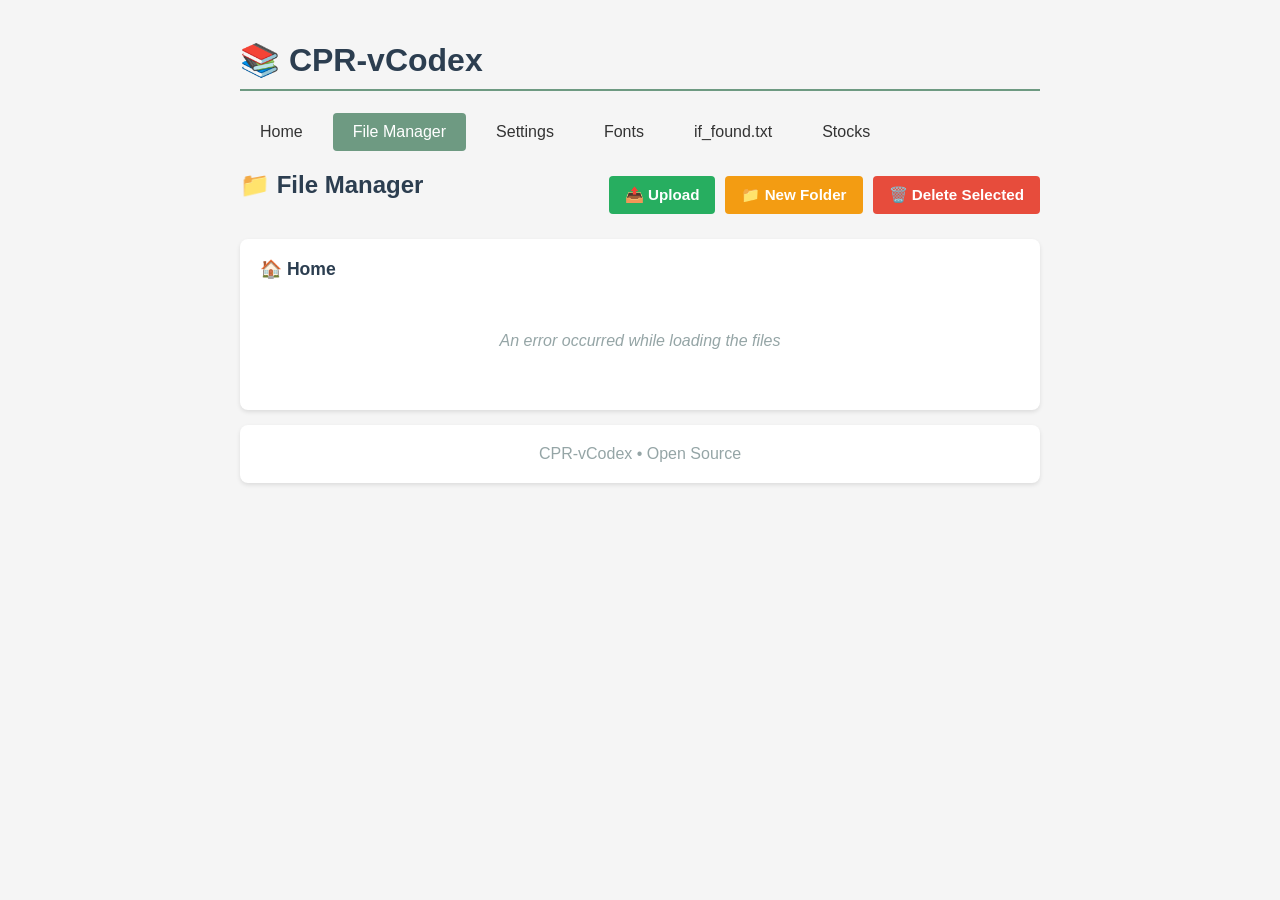
==== src/network/html/FilesPage.html @ 3cd43df2 "feat(apps): implement stock ticker" ====
<!DOCTYPE html>
<html>
<head>
  <meta charset="UTF-8" />
  <meta name="viewport" content="width=device-width, initial-scale=1.0" />
  <title>Files - CPR-vCodex</title>
  <script src="/js/jszip.min.js"></script>
  <style>
    :root {
      --font-color: #333;
      --bg: #f5f5f5;
      --title-color: #2c3e50;
      --card-bg: #FFF;
      --label-color: #7f8c8d;
      --border-color: #eee;
      --accent-color: rgb(110, 154, 130);
      --accent-color-10: rgba(110, 154, 130, 0.1);
      --accent-hover-color: #5a8c73;
    }
    @media (prefers-color-scheme: dark) {
      :root {
        --font-color: #f5f5f5;
        --bg: #333;
        --title-color: #ecf0f1;
        --card-bg: #444;
        --label-color: #bdc3c7;
        --border-color: #555;
        color-scheme: dark;
      }
    }
    body {
      font-family: -apple-system, BlinkMacSystemFont, "Segoe UI", Roboto,
      Oxygen, Ubuntu, sans-serif;
      max-width: 800px;
      margin: 0 auto;
      padding: 20px;
      background-color: var(--bg);
      color: var(--font-color);
    }
    h1 {
      color: var(--title-color);
      border-bottom: 2px solid var(--accent-color);
      padding-bottom: 10px;
    }
    h2 {
      color: var(--title-color);
      margin-top: 0;
    }
    .card {
      background: var(--card-bg);
      border-radius: 8px;
      padding: 20px;
      margin: 15px 0;
      box-shadow: 0 2px 4px rgba(0, 0, 0, 0.1);
    }
    .page-header {
      display: flex;
      justify-content: space-between;
      align-items: center;
      flex-wrap: wrap;
      gap: 15px;
      margin-bottom: 20px;
    }
    .page-header-left {
      display: flex;
      align-items: baseline;
      gap: 12px;
      flex-wrap: wrap;
    }
    .breadcrumb-inline {
      color: var(--label-color);
      font-size: 1.1em;
    }
    .breadcrumb-inline a {
      color: var(--accent-color);
      text-decoration: none;
    }
    .breadcrumb-inline a:hover {
      text-decoration: underline;
    }
    .breadcrumb-inline .sep {
      margin: 0 6px;
      color: var(--label-color);
    }
    .breadcrumb-inline .current {
      color: var(--title-color);
      font-weight: 600;
    }
    .nav-links {
      margin: 20px 0;
      display: flex;
      gap: 10px;
      flex-wrap: wrap;
    }
    .nav-links a {
      padding: 10px 20px;
      color: var(--font-color);
      text-decoration: none;
      border-radius: 4px;
    }
    .nav-links a.active {
      background-color: var(--accent-color);
      color: white;
    }
    .nav-links a:not(.active):hover {
      background-color: var(--accent-hover-color);
      color: white;
    }
    /* Action buttons */
    .action-buttons {
      display: flex;
      gap: 10px;
    }
    .action-btn {
      color: white;
      padding: 10px 16px;
      border: none;
      border-radius: 4px;
      cursor: pointer;
      font-size: 0.95em;
      font-weight: 600;
      display: flex;
      align-items: center;
      gap: 6px;
    }
    .upload-action-btn {
      background-color: #27ae60;
    }
    .upload-action-btn:hover {
      background-color: #219a52;
    }
    .folder-action-btn {
      background-color: #f39c12;
    }
    .folder-action-btn:hover {
      background-color: #d68910;
    }
    .delete-action-btn {
      background-color: #e74c3c;
    }
    .delete-action-btn:hover {
      background-color: #c0392b;
    }
    /* Upload modal */
    .modal-overlay {
      display: none;
      position: fixed;
      top: 0;
      left: 0;
      right: 0;
      bottom: 0;
      background: rgba(0, 0, 0, 0.5);
      z-index: 200;
      justify-content: center;
      align-items: center;
    }
    .modal-overlay.open {
      display: flex;
    }
    .modal {
      background: var(--card-bg);
      border-radius: 8px;
      padding: 25px;
      max-width: 450px;
      width: 90%;
      max-height: 90vh;
      overflow-y: auto;
      box-shadow: 0 4px 20px rgba(0, 0, 0, 0.2);
    }
    .modal.picker-mode {
      max-width: 920px;
    }
    .modal.image-preview-mode {
      max-width: 640px;
    }
    .image-preview-stage {
      display: flex;
      justify-content: center;
      align-items: center;
      overflow: auto;
      margin-bottom: 15px;
      border-radius: 6px;
    }
    .image-preview-stage img {
      max-width: 100%;
      max-height: 65vh;
      object-fit: contain;
    }
    #imagePreviewDownload {
      display: inline-block;
      width: auto;
      text-decoration: none;
    }
    .picker-columns.picker-active {
      display: flex;
      flex-direction: row;
      gap: 16px;
      align-items: flex-start;
    }
    .picker-columns.picker-active > .convert-options {
      flex: 0 0 340px;
      width: 340px;
      margin-bottom: 0;
    }
    .picker-columns.picker-active > .image-picker-section {
      flex: 1;
      margin-top: 0;
      max-height: 55vh;
      overflow-y: auto;
    }
    @media (max-width: 850px) {
      .modal.picker-mode { max-width: 95%; }
      .picker-columns.picker-active {
        flex-direction: column;
      }
      .picker-columns.picker-active > .convert-options {
        flex: 0 0 auto;
        width: 100%;
      }
      .picker-columns.picker-active > .image-picker-section {
        max-height: 40vh;
      }
    }
    .modal h3 {
      margin: 0 0 15px 0;
      color: var(--title-color);
    }
    .modal-close {
      float: right;
      background: none;
      border: none;
      font-size: 1.5em;
      cursor: pointer;
      color: var(--label-color);
      line-height: 1;
      transition: opacity 0.15s;
    }
    .modal-close:hover {
      color: var(--title-color);
    }
    .modal-close.disabled {
      opacity: 0.3;
      cursor: not-allowed;
    }
    .modal-close.disabled:hover {
      color: var(--label-color);
    }
    .file-table {
      width: 100%;
      border-collapse: collapse;
    }
    .file-table th,
    .file-table td {
      padding: 12px;
      text-align: left;
      border-bottom: 1px solid var(--border-color);
    }
    .file-table th {
      font-weight: 600;
      color: var(--label-color);
    }
    .file-table tr:hover {
      background-color: var(--accent-color-10);
    }
    .epub-badge {
      display: inline-block;
      padding: 2px 8px;
      background-color: #27ae60;
      color: white;
      border-radius: 10px;
      font-size: 0.75em;
    }
    .folder-badge {
      display: inline-block;
      padding: 2px 8px;
      background-color: #f39c12;
      color: white;
      border-radius: 10px;
      font-size: 0.75em;
    }
    .completed-badge {
      display: inline-block;
      padding: 2px 8px;
      background-color: #2c3e50;
      color: white;
      border-radius: 10px;
      font-size: 0.75em;
      margin-left: 8px;
    }
    .file-icon {
      margin-right: 8px;
    }
    .folder-link,
    .file-link {
      word-break: break-word;
      color: var(--accent-color);
      text-decoration: none;
      cursor: pointer;
    }
    .folder-link:hover,
    .file-link:hover {
      color: var(--accent-hover-color);
      text-decoration: underline;
    }
    .upload-form {
      margin-bottom: 10px;
    }
    .upload-form input[type="file"] {
      margin: 10px 0;
      width: 100%;
    }
    .upload-form input[type="file"]::file-selector-button {
      background-color: #27ae60;
      color: white;
      border: none;
      padding: 6px 14px;
      border-radius: 4px;
      cursor: pointer;
      font-size: 0.9em;
      margin-right: 8px;
    }
    .upload-form input[type="file"].has-files::file-selector-button {
      background-color: #95a5a6;
    }
    .drop-zone {
      border: 2px dashed var(--border-color);
      border-radius: 6px;
      padding: 14px;
      text-align: center;
      cursor: pointer;
      transition: border-color 0.15s, background-color 0.15s;
    }
    .drop-zone.dragover {
      border-color: var(--accent-color);
      background-color: var(--accent-color-10);
    }
    .drop-zone-hint {
      margin: 8px 0 0;
      font-size: 0.85em;
      color: var(--label-color);
      pointer-events: none;
    }
    .drop-zone.dragover .drop-zone-hint {
      color: var(--accent-color);
    }
    .upload-btn {
      background-color: #27ae60;
      color: white;
      padding: 10px 20px;
      border: none;
      border-radius: 4px;
      cursor: pointer;
      font-size: 1em;
      width: 100%;
      margin-top: 12px;
    }
    .upload-btn:hover {
      background-color: #219a52;
    }
    .upload-btn.optimize {
      background-color: #9b59b6;
    }
    .upload-btn.optimize:hover {
      background-color: #8e44ad;
    }
    .upload-btn:disabled {
      background-color: #95a5a6;
      cursor: not-allowed;
    }
    /* Convert options */
    .convert-options {
      margin-bottom: 10px;
      padding: 12px;
      border-radius: 6px;
      border: 1px solid var(--accent-color);
    }
    .convert-checkbox {
      display: flex;
      align-items: center;
      gap: 8px;
      cursor: pointer;
      user-select: none;
    }
    .convert-checkbox input[type="checkbox"] {
      width: 18px;
      height: 18px;
      cursor: pointer;
      outline: none;
    }
    .convert-checkbox input[type="checkbox"]:focus {
      outline: none;
      box-shadow: none;
    }
    .convert-warning {
      font-size: 0.85em;
      color: #d68910;
      background-color: rgba(214, 137, 16, 0.1);
      border: 1px solid #d68910;
      border-radius: 4px;
      padding: 8px 12px;
      margin-top: 8px;
      margin-bottom: 12px;
      line-height: 1.4;
      text-align: center;
    }
    .convert-info {
      font-size: 0.85em;
      color: var(--label-color);
      margin-top: 8px;
      line-height: 1.4;
    }
    .convert-settings {
      font-size: 0.8em;
      color: var(--label-color);
      margin-top: 6px;
      padding-left: 26px;
      display: flex;
      flex-wrap: wrap;
      gap: 16px;
    }
    .convert-settings span {
      display: inline-block;
    }
    /* Convert row - compact layout with checkbox and advanced options toggle */
    .convert-row {
      display: flex;
      align-items: center;
      justify-content: space-between;
      flex-wrap: wrap;
    }
    .convert-separator {
      display: none; /* Hidden, using space-between instead */
    }
    .advanced-options-toggle {
      display: flex;
      align-items: center;
      gap: 4px;
      font-size: 0.85em;
      color: var(--label-color);
      cursor: pointer;
      user-select: none;
      transition: color 0.2s;
    }
    .advanced-options-toggle:hover {
      color: var(--accent-color);
    }
    /* Disable hover when disabled (opacity < 1) */
    .advanced-options-toggle[style*="opacity: 0.3"]:hover,
    .advanced-options-toggle[style*="opacity: 0.5"]:hover {
      color: var(--label-color);
    }
    .advanced-options-text {
      font-weight: 500;
    }
    /* Advanced Options */
    .advanced-options-arrow {
      font-size: 0.7em;
      transition: transform 0.2s;
    }
    .advanced-options-arrow.expanded {
      transform: rotate(90deg);
    }
    /* Settings content - hidden by default, shown when expanded */
    .advanced-settings-content {
      display: none;
      margin-top: 12px;
      padding-left: 4px;
    }
    .advanced-settings-content.visible {
      display: block;
    }
    .advanced-setting-row {
      display: flex;
      justify-content: space-between;
      align-items: center;
      gap: 12px;
      margin-top: 12px;
    }
    .advanced-setting-row:first-child {
      margin-top: 10px;
    }
    .quality-row {
      flex-wrap: wrap;
    }
    .quality-row .setting-title {
      flex: 1;
      min-width: 100px;
    }
    .setting-label {
      flex-shrink: 0;
    }
    .setting-controls {
      display: flex;
      flex-direction: column;
      align-items: flex-end;
      gap: 8px;
    }
    .setting-row-header {
      display: flex;
      justify-content: space-between;
      align-items: center;
      margin-bottom: 8px;
    }
    .setting-title {
      font-size: 0.85em;
      color: var(--title-color);
      font-weight: 500;
    }
    .setting-value {
      font-size: 0.8em;
      color: var(--accent-color);
      font-weight: 600;
    }
    /* Quality Slider */
    .quality-slider-container {
      display: flex;
      align-items: center;
      gap: 8px;
      margin-bottom: 8px;
    }
    .quality-slider {
      flex: 1;
      height: 6px;
      border-radius: 3px;
      background: var(--border-color);
      -webkit-appearance: none;
      appearance: none;
      cursor: pointer;
    }
    .quality-slider::-webkit-slider-thumb {
      -webkit-appearance: none;
      width: 16px;
      height: 16px;
      border-radius: 50%;
      background: var(--accent-color);
      cursor: pointer;
    }
    .quality-slider::-moz-range-thumb {
      width: 16px;
      height: 16px;
      border-radius: 50%;
      background: var(--accent-color);
      border: none;
      cursor: pointer;
    }
    .quality-input-wrapper {
      display: flex;
      align-items: center;
      background: var(--card-bg);
      border: 1px solid var(--border-color);
      border-radius: 4px;
      padding: 4px 8px;
    }
    .quality-input {
      width: 40px;
      border: none;
      background: transparent;
      text-align: center;
      font-size: 0.85em;
      color: var(--title-color);
      font-weight: 600;
    }
    .quality-input:focus {
      outline: none;
    }
    .quality-unit {
      font-size: 0.75em;
      color: var(--label-color);
    }
    .quality-slider-container-inline {
      display: flex;
      align-items: center;
      gap: 6px;
      flex: 1;
      max-width: 180px;
      min-width: 0;
    }
    .quality-slider-container-inline .quality-slider {
      flex: 1;
      min-width: 50px;
    }
    .quality-slider-container-inline .quality-input-wrapper {
      padding: 2px 4px;
      flex-shrink: 0;
    }
    .quality-slider-container-inline .quality-input {
      width: 32px;
      font-size: 0.8em;
    }
    /* Quality Presets - Compact Single Row */
    .quality-presets {
      display: flex;
      gap: 0;
      background: var(--border-color);
      border-radius: 6px;
      padding: 3px;
      width: fit-content;
    }
    .quality-preset {
      padding: 6px 14px;
      background: transparent;
      border: none;
      border-radius: 4px;
      font-size: 0.75em;
      font-weight: 500;
      color: var(--label-color);
      text-align: center;
      cursor: pointer;
      transition: all 0.15s;
      white-space: nowrap;
    }
    .quality-preset:hover {
      background: var(--accent-color-10);
      color: var(--accent-color);
    }
    .quality-preset.active {
      background: var(--accent-color);
      color: white;
      box-shadow: 0 1px 3px rgba(0,0,0,0.2);
    }
    /* Toggle Switch */
    .setting-toggle {
      display: flex;
      align-items: center;
      justify-content: space-between;
    }
    .toggle-switch {
      position: relative;
      width: 44px;
      height: 24px;
      flex-shrink: 0;
    }
    .toggle-switch input {
      opacity: 0;
      width: 0;
      height: 0;
    }
    .toggle-slider {
      position: absolute;
      cursor: pointer;
      inset: 0;
      background: var(--border-color);
      border-radius: 24px;
      transition: 0.2s;
    }
    .toggle-slider:before {
      position: absolute;
      content: "";
      height: 18px;
      width: 18px;
      left: 3px;
      bottom: 3px;
      background: white;
      border-radius: 50%;
      transition: 0.2s;
    }
    .toggle-switch input:checked + .toggle-slider {
      background: var(--accent-color);
    }
    .toggle-switch input:checked + .toggle-slider:before {
      transform: translateX(20px);
    }
    .setting-desc {
      font-size: 0.75em;
      color: var(--label-color);
      margin-top: 4px;
      line-height: 1.3;
    }
    /* Rotation Buttons */
    .rotation-buttons {
      display: flex;
      gap: 0;
      background: var(--border-color);
      border-radius: 6px;
      padding: 3px;
    }
    .rotation-btn {
      display: flex;
      align-items: center;
      gap: 4px;
      padding: 6px 14px;
      background: transparent;
      border: none;
      border-radius: 4px;
      font-size: 0.75em;
      font-weight: 500;
      color: var(--label-color);
      cursor: pointer;
      transition: all 0.15s;
      white-space: nowrap;
    }
    .rotation-btn:hover {
      background: var(--accent-color-10);
      color: var(--accent-color);
    }
    .rotation-btn.active {
      background: var(--accent-color);
      color: white;
      box-shadow: 0 1px 3px rgba(0,0,0,0.2);
    }
    .rotation-btn .rot-icon {
      font-size: 1.1em;
    }
    /* Overlap Selector */
    .overlap-selector {
      display: flex;
      gap: 0;
      background: var(--border-color);
      border-radius: 6px;
      padding: 3px;
    }
    .overlap-btn {
      padding: 6px 14px;
      background: transparent;
      border: none;
      border-radius: 4px;
      font-size: 0.75em;
      font-weight: 500;
      color: var(--label-color);
      cursor: pointer;
      transition: all 0.15s;
      white-space: nowrap;
    }
    .overlap-btn:hover {
      background: var(--accent-color-10);
      color: var(--accent-color);
    }
    .overlap-btn.active {
      background: var(--accent-color);
      color: white;
      box-shadow: 0 1px 3px rgba(0,0,0,0.2);
    }
    /* Image Picker Grid Styles */
    .image-picker-section {
      margin-top: 15px;
      padding: 12px;
      border: 1px solid var(--border-color);
      border-radius: 6px;
      max-height: 350px;
      overflow-y: auto;
    }
    .image-picker-header {
      display: flex;
      justify-content: space-between;
      align-items: center;
      margin-bottom: 10px;
    }
    .image-picker-title {
      font-size: 0.85em;
      font-weight: 600;
      color: var(--title-color);
    }
    .image-picker-count {
      font-size: 0.75em;
      color: var(--label-color);
    }
    .image-grid {
      display: grid;
      grid-template-columns: repeat(auto-fill, minmax(100px, 1fr));
      gap: 8px;
    }
    .image-item {
      position: relative;
      border: 2px solid var(--border-color);
      border-radius: 6px;
      overflow: hidden;
      cursor: pointer;
      transition: all 0.2s;
      background: var(--card-bg);
    }
    .image-item:hover {
      border-color: var(--accent-color);
      transform: scale(1.02);
    }
    .image-item.state-0 {
      border-color: var(--border-color);
    }
    .image-item.state-1 {
      border-color: #3498db;
      background: rgba(52, 152, 219, 0.1);
    }
    .image-item.state-2 {
      border-color: #e74c3c;
      background: rgba(231, 76, 60, 0.1);
    }
    .image-item.state-3 {
      border-color: #9b59b6;
      background: rgba(155, 89, 182, 0.1);
    }
    .image-item.crop-preview {
      border-color: #16a085;
      background: rgba(22, 160, 133, 0.1);
    }
    .image-item.cover-locked {
      border-color: #e67e22;
      background: rgba(230, 126, 34, 0.1);
      cursor: default;
      opacity: 0.85;
    }
    .image-item.cover-locked:hover {
      transform: none;
      border-color: #e67e22;
    }
    .image-item.cover-locked .image-state-badge {
      background: #e67e22;
    }
    .image-item.separator-locked {
      border-color: #1abc9c;
      background: rgba(26, 188, 156, 0.1);
      cursor: default;
      opacity: 0.85;
    }
    .image-item.separator-locked:hover {
      transform: none;
      border-color: #1abc9c;
    }
    .image-item.separator-locked .image-state-badge {
      background: #1abc9c;
    }
    .image-item img {
      width: 100%;
      height: 80px;
      object-fit: contain;
      display: block;
      background: #fff;
    }
    .image-state-badge {
      position: absolute;
      top: 2px;
      right: 2px;
      padding: 2px 6px;
      border-radius: 4px;
      font-size: 0.65em;
      font-weight: 600;
      color: white;
    }
    .state-0 .image-state-badge {
      background: var(--label-color);
    }
    .state-1 .image-state-badge {
      background: #3498db;
    }
    .state-2 .image-state-badge {
      background: #e74c3c;
    }
    .state-3 .image-state-badge {
      background: #9b59b6;
    }
    .crop-preview .image-state-badge {
      background: #16a085;
    }
    /* Preview Overlay (shown on hover) */
    .image-preview-overlay {
      position: absolute;
      top: 0;
      left: 0;
      right: 0;
      bottom: 20px; /* Above the filename */
      pointer-events: none;
      opacity: 0;
      transition: opacity 0.15s;
      z-index: 5;
      display: flex;
      align-items: center;
      justify-content: center;
    }
    .image-item:hover .image-preview-overlay {
      opacity: 1;
    }
    /* Split lines - thick colored stripes */
    .split-lines {
      position: absolute;
      top: 0;
      left: 0;
      right: 0;
      bottom: 0;
    }
    .split-line {
      position: absolute;
      top: 0;
      bottom: 0;
      width: 4px;
      transform: translateX(-50%);
      border-radius: 2px;
    }
    .split-line.split-h {
      background: linear-gradient(180deg, #3498db 0%, #2980b9 100%);
      box-shadow: 0 0 6px rgba(0, 0, 0, 0.5), 0 0 2px rgba(52, 152, 219, 0.8);
    }
    .split-line.split-v {
      background: linear-gradient(180deg, #e74c3c 0%, #c0392b 100%);
      box-shadow: 0 0 6px rgba(0, 0, 0, 0.5), 0 0 2px rgba(231, 76, 60, 0.8);
    }
    /* Rotate image on hover for rotation states */
    .image-item.rotate-cw:hover img {
      transform: rotate(90deg) scale(0.75);
      transition: transform 0.2s ease;
    }
    .image-item.rotate-ccw:hover img {
      transform: rotate(-90deg) scale(0.75);
      transition: transform 0.2s ease;
    }
    .image-item img {
      transition: transform 0.2s ease;
    }
    .image-name {
      font-size: 0.65em;
      color: var(--label-color);
      padding: 4px;
      white-space: nowrap;
      overflow: hidden;
      text-overflow: ellipsis;
      text-align: center;
    }
    .state-legend {
      display: flex;
      gap: 8px;
      font-size: 0.7em;
      margin: 10px 0;
      flex-wrap: wrap;
      padding: 8px 12px;
      background: rgba(0,0,0,0.02);
      border-radius: 6px;
      align-items: center;
    }
    .legend-item {
      display: flex;
      align-items: center;
      gap: 5px;
      white-space: nowrap;
    }
    .legend-item.locked {
      opacity: 0.7;
    }
    .legend-btn {
      display: flex;
      align-items: center;
      gap: 5px;
      white-space: nowrap;
      padding: 4px 10px;
      border: 1px solid var(--btn-color);
      border-radius: 4px;
      background: transparent;
      color: var(--text-color);
      cursor: pointer;
      transition: all 0.15s;
      font-size: inherit;
      font-family: inherit;
    }
    .legend-btn:hover {
      background: var(--btn-color);
      color: white;
    }
    .legend-btn .legend-color {
      background: var(--btn-color);
    }
    .legend-color {
      width: 10px;
      height: 10px;
      border-radius: 3px;
    }
    .file-info {
      color: var(--label-color);
      font-size: 0.85em;
      margin: 8px 0;
    }
    .no-files {
      text-align: center;
      color: #95a5a6;
      padding: 40px;
      font-style: italic;
    }
    .message {
      padding: 15px;
      border-radius: 4px;
      margin: 15px 0;
    }
    .message.success {
      background-color: #d4edda;
      color: #155724;
      border: 1px solid #c3e6cb;
    }
    .message.error {
      background-color: #f8d7da;
      color: #721c24;
      border: 1px solid #f5c6cb;
    }
    .contents-header {
      display: flex;
      justify-content: space-between;
      align-items: center;
      margin-bottom: 12px;
    }
    .summary-inline {
      color: var(--label-color);
      font-size: 0.9em;
    }
    #progress-container {
      display: none;
      margin-top: 10px;
    }
    #progress-bar {
      width: 100%;
      height: 20px;
      background-color: #e0e0e0;
      border-radius: 10px;
      overflow: hidden;
    }
    #progress-fill {
      height: 100%;
      background-color: #27ae60;
      width: 0%;
      transition: width 0.3s;
    }
    #progress-fill.no-transition {
      transition: none !important;
    }
    #progress-text {
      text-align: center;
      margin-top: 5px;
      font-size: 0.9em;
      color: var(--label-color);
    }
    .folder-form {
      margin-top: 10px;
    }
    .folder-input {
      width: 100%;
      padding: 10px;
      border: 1px solid #ddd;
      border-radius: 4px;
      font-size: 1em;
      margin-bottom: 10px;
      box-sizing: border-box;
    }
    .folder-btn {
      background-color: #f39c12;
      color: white;
      padding: 10px 20px;
      border: none;
      border-radius: 4px;
      cursor: pointer;
      font-size: 1em;
      width: 100%;
    }
    .folder-btn:hover {
      background-color: #d68910;
    }
    .folder-btn:disabled {
      background-color: #bdc3c7;
      cursor: not-allowed;
    }
    /* Action button styles */
    .delete-btn,
    .rename-btn,
    .move-btn {
      background: none;
      border: none;
      cursor: pointer;
      font-size: 1.1em;
      padding: 4px 8px;
      border-radius: 4px;
      transition: all 0.15s;
    }
    .delete-btn {
      color: #95a5a6;
    }
    .delete-btn:hover {
      background-color: #fee;
      color: #e74c3c;
    }
    .rename-btn {
      color: #2980b9;
    }
    .rename-btn:hover {
      background-color: #e8f4fd;
    }
    .move-btn {
      color: #16a085;
    }
    .move-btn:hover {
      background-color: #e6f7f4;
    }
    .actions-col {
      width: 140px;
      text-align: center;
    }
    .action-icon-group {
      display: inline-flex;
      align-items: center;
      justify-content: center;
      gap: 6px;
    }
    /* Failed uploads banner */
    .failed-uploads-banner {
      background-color: #fff3cd;
      border: 1px solid #ffc107;
      border-radius: 4px;
      padding: 15px;
      margin-bottom: 15px;
      display: none;
    }
    .failed-uploads-banner.show {
      display: block;
    }
    .failed-uploads-header {
      display: flex;
      justify-content: space-between;
      align-items: center;
      margin-bottom: 10px;
    }
    .failed-uploads-title {
      font-weight: 600;
      color: #856404;
      margin: 0;
    }
    .dismiss-btn {
      background: none;
      border: none;
      font-size: 1.2em;
      cursor: pointer;
      color: #856404;
      padding: 0;
      line-height: 1;
    }
    .dismiss-btn:hover {
      color: #533f03;
    }
    .failed-file-item {
      display: flex;
      justify-content: space-between;
      align-items: center;
      padding: 8px 0;
      border-bottom: 1px solid #ffe69c;
    }
    .failed-file-item:last-child {
      border-bottom: none;
    }
    .failed-file-info {
      flex: 1;
    }
    .failed-file-name {
      font-weight: 500;
      color: #856404;
    }
    .failed-file-error {
      font-size: 0.85em;
      color: #856404;
      opacity: 0.8;
    }
    .retry-btn {
      background-color: #ffc107;
      color: #533f03;
      border: none;
      padding: 6px 12px;
      border-radius: 4px;
      cursor: pointer;
      font-size: 0.9em;
      font-weight: 600;
    }
    .retry-btn:hover {
      background-color: #e0a800;
    }
    .retry-all-btn {
      background-color: #ffc107;
      color: #533f03;
      border: none;
      padding: 8px 16px;
      border-radius: 4px;
      cursor: pointer;
      font-size: 0.95em;
      font-weight: 600;
      margin-top: 10px;
    }
    .retry-all-btn:hover {
      background-color: #e0a800;
    }
    /* Delete modal */
    .delete-warning {
      color: #e74c3c;
      font-weight: 600;
      margin: 10px 0;
    }
    .delete-item-name {
      font-weight: 600;
      color: var(--title-color);
      word-break: break-all;
    }
    .delete-btn-confirm {
      background-color: #e74c3c;
      color: white;
      padding: 10px 20px;
      border: none;
      border-radius: 4px;
      cursor: pointer;
      font-size: 1em;
      width: 100%;
    }
    .delete-btn-confirm:hover {
      background-color: #c0392b;
    }
    .delete-btn-cancel {
      background-color: #95a5a6;
      color: white;
      padding: 10px 20px;
      border: none;
      border-radius: 4px;
      cursor: pointer;
      font-size: 1em;
      width: 100%;
      margin-top: 10px;
    }
    .delete-btn-cancel:hover {
      background-color: var(--label-color);
    }
    .rename-btn-confirm {
      background-color: #3498db;
      color: white;
      padding: 10px 20px;
      border: none;
      border-radius: 4px;
      cursor: pointer;
      font-size: 1em;
      width: 100%;
    }
    .rename-btn-confirm:hover {
      background-color: #2e86c1;
    }
    .move-btn-confirm {
      background-color: #16a085;
      color: white;
      padding: 10px 20px;
      border: none;
      border-radius: 4px;
      cursor: pointer;
      font-size: 1em;
      width: 100%;
    }
    .move-btn-confirm:hover {
      background-color: #138d75;
    }
    .loader-container {
      display: flex;
      justify-content: center;
      align-items: center;
      margin: 20px 0;
    }
    .loader {
      width: 48px;
      height: 48px;
      border: 5px solid #AAA;
      border-bottom-color: transparent;
      border-radius: 50%;
      display: inline-block;
      box-sizing: border-box;
      animation: rotation 1s linear infinite;
    }
    @keyframes rotation {
      from {
        transform: rotate(0deg);
      }
      to {
        transform: rotate(360deg);
      }
    }
    /* Mobile responsive styles */
    @media (max-width: 600px) {
      body {
        padding: 10px;
        font-size: 14px;
      }
      .card {
        line-break: anywhere;
        padding: 12px;
        margin: 10px 0;
      }
      .page-header {
        gap: 10px;
        margin-bottom: 12px;
        padding-bottom: 10px;
      }
      .page-header-left {
        gap: 8px;
      }
      h1 {
        font-size: 1.3em;
      }
      .breadcrumb-inline {
        font-size: 0.95em;
      }
      .nav-links a {
        padding: 8px 12px;
        margin-right: 6px;
        font-size: 0.9em;
      }
      .action-buttons {
        gap: 6px;
      }
      .action-btn {
        padding: 8px 10px;
        font-size: 0.85em;
      }
      .file-table th,
      .file-table td {
        padding: 8px 6px;
        font-size: 0.9em;
      }
      .file-table th {
        font-size: 0.85em;
      }
      .file-icon {
        margin-right: 4px;
      }
      .epub-badge,
      .folder-badge {
        padding: 2px 5px;
        font-size: 0.65em;
      }
      .contents-header {
        margin-bottom: 8px;
        flex-wrap: wrap;
        gap: 4px;
      }
      .summary-inline {
        font-size: 0.8em;
      }
      .modal {
        padding: 15px;
      }
      .modal h3 {
        font-size: 1.1em;
      }
      .actions-col {
        width: 120px;
      }
      .delete-btn,
      .rename-btn,
      .move-btn {
        font-size: 1em;
        padding: 2px 4px;
      }
      .action-icon-group {
        gap: 4px;
      }
      .no-files {
        padding: 20px;
        font-size: 0.9em;
      }
      .handedness-btn {
        padding: 6px 10px;
      }
      .handedness-buttons {
        width: 100%;
        justify-content: center;
      }
      .quality-slider-container-inline {
        max-width: 215px;
        gap: 4px;
      }
      .quality-slider-container-inline .quality-slider {
        min-width: 40px;
      }
      .quality-slider-container-inline .quality-input {
        width: 28px;
      }
    }
    /* Enhanced Logging System Styles */
    .log-section {
      margin-top: 15px;
      display: none;
    }
    .log-section.visible {
      display: block;
    }
    .log-header {
      display: flex;
      justify-content: space-between;
      align-items: center;
      margin-bottom: 10px;
    }
    .log-title {
      font-weight: 600;
      color: var(--title-color);
      font-size: 0.95em;
    }
    .log-container {
      background: var(--card-bg);
      border: 1px solid var(--border-color);
      border-radius: 6px;
      padding: 12px;
      max-height: 300px;
      overflow-y: auto;
      font-family: 'SF Mono', 'Monaco', 'Inconsolata', 'Fira Mono', 'Droid Sans Mono', 'Source Code Pro', monospace;
      font-size: 0.8em;
    }
    .log-entry {
      color: var(--font-color);
      display: flex;
      gap: 8px;
      align-items: flex-start;
      margin-bottom: 4px;
      line-height: 1.4;
    }
    .log-entry.success {
      color: var(--accent-color);
    }
    .log-entry.error {
      color: #e74c3c;
    }
    .log-entry.warning {
      color: #f39c12;
    }
    .log-entry.info {
      color: #3498db;
    }
    .log-timestamp {
      color: var(--label-color);
      font-size: 0.75em;
      min-width: 52px;
      opacity: 0.7;
    }
    .log-tag {
      font-size: 0.7em;
      font-weight: 600;
      padding: 2px 6px;
      border-radius: 3px;
      text-transform: uppercase;
      min-width: 56px;
      text-align: center;
    }
    .log-tag.convert {
      background: rgba(110, 154, 130, 0.15);
      color: var(--accent-color);
    }
    .log-tag.split {
      background: rgba(243, 156, 18, 0.15);
      color: #f39c12;
    }
    .log-tag.fix {
      background: rgba(39, 174, 96, 0.15);
      color: #27ae60;
    }
    .log-tag.skip {
      background: rgba(127, 140, 141, 0.15);
      color: #7f8c8d;
    }
    .log-tag.info {
      background: rgba(52, 152, 219, 0.15);
      color: #3498db;
    }
    .log-tag.error {
      background: rgba(231, 76, 60, 0.15);
      color: #e74c3c;
    }
    .log-tag.done {
      background: rgba(39, 174, 96, 0.15);
      color: #27ae60;
    }
    .log-message {
      flex: 1;
      word-break: break-word;
    }
    .log-detail {
      color: var(--label-color);
      font-size: 0.9em;
    }
    .log-summary {
      background: rgba(110, 154, 130, 0.08);
      border: 1px solid var(--border-color);
      border-radius: 6px;
      margin-top: 12px;
      overflow: hidden;
    }
    .log-summary-title {
      background: rgba(110, 154, 130, 0.15);
      padding: 8px 12px;
      font-weight: 600;
      font-size: 0.85em;
      border-bottom: 1px solid var(--border-color);
      color: var(--accent-color);
    }
    .log-summary-table {
      width: 100%;
      font-size: 0.8em;
    }
    .log-summary-table td {
      padding: 6px 12px;
      border-bottom: 1px solid var(--border-color);
    }
    .log-summary-table tr:last-child td {
      border-bottom: none;
    }
    .log-summary-table td:first-child {
      color: var(--label-color);
      width: 45%;
    }
    .log-summary-table td:last-child {
      color: var(--font-color);
      font-weight: 500;
      text-align: right;
    }
    .log-summary-table .highlight {
      color: var(--accent-color);
    }
    .log-summary-table .saved {
      color: #27ae60;
    }
    .log-summary-table .increased {
      color: #f39c12;
    }
  </style>
</head>
<body>
<h1>📚 CPR-vCodex</h1>

<div class="nav-links">
  <a href="/">Home</a>
  <a href="/files" class="active">File Manager</a>
  <a href="/settings">Settings</a>
  <a href="/fonts">Fonts</a>
  <a href="/if-found">if_found.txt</a>
  <a href="/stocks">Stocks</a>
</div>

<div class="page-header">
  <div class="page-header-left">
    <h2>📁 File Manager</h2>
  </div>

  <div class="action-buttons">
    <button class="action-btn upload-action-btn" onclick="openUploadModal()">📤 Upload</button>
    <button class="action-btn folder-action-btn" onclick="openFolderModal()">📁 New Folder</button>
    <button class="action-btn delete-action-btn" onclick="openDeleteSelectedModal()">🗑️ Delete Selected</button>
  </div>
</div>

<!-- Failed Uploads Banner -->
<div class="failed-uploads-banner" id="failedUploadsBanner">
  <div class="failed-uploads-header">
    <h3 class="failed-uploads-title">⚠️ Some files failed to upload</h3>
    <button class="dismiss-btn" onclick="dismissFailedUploads()" title="Dismiss">&times;</button>
  </div>
  <div id="failedFilesList"></div>
  <button class="retry-all-btn" onclick="retryAllFailedUploads()">Retry All Failed Uploads</button>
</div>

<div class="card">
  <div class="contents-header">
    <div class="breadcrumb-inline" id="directory-breadcrumbs"></div>
    <span class="summary-inline" id="folder-summary"></span>
  </div>

  <div id="file-table">
    <div class="loader-container">
      <span class="loader"></span>
    </div>
  </div>
</div>

<div class="card">
  <p style="text-align: center; color: #95a5a6; margin: 0;">
    CPR-vCodex • Open Source
  </p>
</div>

<!-- Upload Modal -->
<div class="modal-overlay" id="uploadModal">
  <div class="modal">
    <button class="modal-close" id="uploadModalClose" onclick="closeUploadModal()">&times;</button>
    <h3>📤 Upload file</h3>
    <div class="upload-form">
      <p class="file-info">Select a file to upload to <strong id="uploadPathDisplay"></strong></p>
      <div class="drop-zone" id="dropZone">
        <input type="file" id="fileInput" onchange="validateFile()" multiple>
        <p class="drop-zone-hint">⬇ Drop files here — or click to browse</p>
      </div>
      <div class="picker-columns" id="pickerColumns">
        <div class="convert-options" id="convertOptions" style="display:none;">
          <div class="convert-row">
            <label class="convert-checkbox">
              <input type="checkbox" id="convertBeforeUpload" onchange="toggleConvertOptions()">
              <span>Optimize EPUB</span>
            </label>
            <span class="convert-separator">—</span>
            <span class="advanced-options-toggle" id="advancedOptionsToggle" onclick="toggleAdvancedOptions()">
              <span class="advanced-options-arrow" id="advancedOptionsArrow">▶</span>
              <span class="advanced-options-text">Advanced Mode</span>
            </span>
          </div>

          <div id="convertInfo" style="display:none; margin-bottom: 10px; font-size: 0.9em;">
          </div>

          <div class="advanced-setting-row">
            <div class="setting-label">
              <div class="setting-title">Rename from Book Metadata</div>
              <div class="setting-desc">Use Title - Author.epub when available</div>
            </div>
            <div class="setting-controls">
              <label class="toggle-switch">
                <input type="checkbox" id="renameFromMetadataToggle" onchange="updateUploadSettingsPersistence()">
                <span class="toggle-slider"></span>
              </label>
            </div>
          </div>

          <div class="convert-settings" id="convertSettings" style="display:block;">
            <span>⚫ True-Grayscale</span>
          <span id="convertSizeSummary">📏 Max 480×800px</span>
          <span>📦 85% JPEG</span>
          <span>🔧 Fix SVG</span>
        </div>
        <!-- Advanced Settings Content -->
        <div class="advanced-settings-content" id="advancedSettingsContent">
          <!-- JPEG Quality -->
          <div class="advanced-setting-row quality-row">
            <div class="setting-title">📦 JPEG Quality</div>
            <div class="quality-presets">
              <button class="quality-preset" data-value="30" onclick="setQualityPreset(30)" title="Minimum quality">30%</button>
              <button class="quality-preset" data-value="45" onclick="setQualityPreset(45)" title="Low quality">45%</button>
              <button class="quality-preset" data-value="60" onclick="setQualityPreset(60)" title="Medium-low quality">60%</button>
              <button class="quality-preset" data-value="75" onclick="setQualityPreset(75)" title="Medium quality">75%</button>
              <button class="quality-preset active" data-value="85" onclick="setQualityPreset(85)" title="High quality">85%</button>
              <button class="quality-preset" data-value="95" onclick="setQualityPreset(95)" title="Maximum quality">95%</button>
            </div>
            <!-- Hidden inputs to maintain compatibility -->
            <input type="hidden" id="qualitySlider" value="85">
            <input type="hidden" id="qualityInput" value="85">
          </div>
          <!-- Grayscale Toggle (commented for e-ink optimization, kept for compatibility with other devices/web apps)
          <div class="advanced-setting-row" style="display:none;">
            <div class="setting-toggle">
              <div>
                <div class="setting-title">⚫ True-Grayscale</div>
                <div class="setting-desc">BT.601 luminance formula (recommended for e-ink)</div>
              </div>
              <label class="toggle-switch">
                <input type="checkbox" id="grayscaleToggle" checked onchange="updateQualitySettings()">
                <span class="toggle-slider"></span>
              </label>
            </div>
          </div>
          -->
          <!-- Auto-crop Margins -->
          <div class="advanced-setting-row">
            <div class="setting-label">
              <div class="setting-title">✂ Auto-crop Margins</div>
              <div class="setting-desc">Trim uniform borders and scale image content to fit</div>
            </div>
            <div class="setting-controls">
              <label class="toggle-switch">
                <input type="checkbox" id="autoCropToggle" onchange="updateQualitySettings()">
                <span class="toggle-slider"></span>
              </label>
            </div>
          </div>
          <!-- Target Device -->
          <div class="advanced-setting-row" id="deviceSettingRow">
            <div class="setting-title">📱 Target Device</div>
            <div class="setting-controls">
              <div class="rotation-buttons">
                <button class="rotation-btn device-btn active" data-value="auto" onclick="setDeviceTarget('auto')">
                  <span id="deviceAutoLabel">Auto</span>
                </button>
                <button class="rotation-btn device-btn" data-value="X4" onclick="setDeviceTarget('X4')">X4</button>
                <button class="rotation-btn device-btn" data-value="X3" onclick="setDeviceTarget('X3')">X3</button>
              </div>
            </div>
          </div>
          <!-- Rotation Direction -->
          <div class="advanced-setting-row" id="rotationSettingRow">
            <div class="setting-title">↻ Rotation Direction</div>
            <div class="setting-controls">
              <div class="rotation-buttons">
                <button class="rotation-btn" id="rotationCCW" onclick="setHandedness('left')">
                  <span class="rot-icon">↺</span> CCW
                </button>
                <button class="rotation-btn active" id="rotationCW" onclick="setHandedness('right')">
                  <span class="rot-icon">↻</span> CW
                </button>
              </div>
            </div>
          </div>
          <!-- Overlap Settings -->
          <div class="advanced-setting-row" id="overlapSettingRow">
            <div class="setting-title">📐 Min Overlap</div>
            <div class="setting-controls">
              <div class="overlap-selector">
                <button class="overlap-btn active" data-value="5" onclick="setOverlap(5)">5%</button>
                <button class="overlap-btn" data-value="10" onclick="setOverlap(10)">10%</button>
                <button class="overlap-btn" data-value="15" onclick="setOverlap(15)">15%</button>
              </div>
            </div>
          </div>
          <!-- Optional Embedded Font Removal -->
          <div class="advanced-setting-row">
            <div class="setting-label">
              <div class="setting-title">🔤 Remove embedded fonts</div>
              <div class="setting-desc">Optional: reduces EPUB size; CrossPoint uses its own reader fonts</div>
            </div>
            <div class="setting-controls">
              <label class="toggle-switch">
                <input type="checkbox" id="stripEmbeddedFonts">
                <span class="toggle-slider"></span>
              </label>
            </div>
          </div>
          <!-- Conversion Log Export -->
          <div class="advanced-setting-row">
            <div class="setting-label">
              <div class="setting-title">📥 Auto-download Log</div>
              <div class="setting-desc">Export detailed log with statistics</div>
            </div>
            <div class="setting-controls">
              <label class="toggle-switch">
                <input type="checkbox" id="export-log-checkbox" onchange="updateUploadSettingsPersistence()">
                <span class="toggle-slider"></span>
              </label>
            </div>
          </div>
          <div class="advanced-setting-row">
            <div class="setting-label">
              <div class="setting-title">Remember Settings</div>
              <div class="setting-desc">Store these upload options in this browser</div>
            </div>
            <div class="setting-controls">
              <label class="toggle-switch">
                <input type="checkbox" id="rememberUploadSettings" onchange="updateUploadSettingsPersistence()">
                <span class="toggle-slider"></span>
              </label>
            </div>
          </div>
          </div><!-- advanced-settings-content -->
      </div><!-- end convert-options -->
      <!-- Image Picker Section - in picker-columns for two-column layout -->
      <div class="image-picker-section" id="imagePickerSection" style="display:none;">
        <div class="image-picker-header">
          <span class="image-picker-title">🖼️ Image Processing Options</span>
          <span class="image-picker-count" id="imagePickerCount">0 images</span>
        </div>
        <div class="state-legend">
          <div class="legend-item locked">
            <span>🔒</span>
            <span>Cover</span>
          </div>
          <div class="legend-item locked">
            <span style="color:#1abc9c">✦</span>
            <span>Separator</span>
          </div>
          <button class="legend-btn" style="--btn-color:var(--label-color)" onclick="applyStateToAll(0)">
            <div class="legend-color"></div>
            <span>Normal</span>
          </button>
          <button class="legend-btn" style="--btn-color:#3498db" onclick="applyStateToAll(1)">
            <div class="legend-color"></div>
            <span>H-Split</span>
          </button>
          <button class="legend-btn" style="--btn-color:#e74c3c" onclick="applyStateToAll(2)">
            <div class="legend-color"></div>
            <span>V-Split</span>
          </button>
          <button class="legend-btn" style="--btn-color:#9b59b6" onclick="applyStateToAll(3)">
            <div class="legend-color"></div>
            <span>Rotate</span>
          </button>
        </div>
        <div class="image-grid" id="imageGrid"></div>
      </div>
      </div><!-- end picker-columns -->
      <!-- Sync compatibility warning - outside picker-columns -->
      <div class="convert-warning" id="convertWarning" style="display:none;" role="alert" aria-live="polite">
        ⚠️ Converting will modify files and can break hash‑based sync. ⚠️<br>
        Please back up or disable sync before proceeding.
      </div>
      <!-- Optimize & Upload button - shown when picker is visible, replaces Upload -->
      <button id="startConversionBtn" class="upload-btn optimize" style="display:none;" onclick="startConversionWithImageStates()">Optimize & Upload</button>
      <button id="uploadBtn" class="upload-btn" onclick="uploadFile()" disabled>Upload</button>
      <button class="delete-btn-cancel" onclick="handleCancelUploadModal()">Cancel</button>
      <div id="progress-container">
        <div id="progress-bar"><div id="progress-fill"></div></div>
        <div id="progress-text"></div>
      </div>
      <div class="log-section" id="log-section">
        <div class="log-header">
          <div class="log-title">📋 Conversion Log</div>
        </div>
        <div class="log-container" id="log-container"></div>
      </div>
    </div>
  </div>
</div>

<!-- New Folder Modal -->
<div class="modal-overlay" id="folderModal">
  <div class="modal">
    <button class="modal-close" onclick="closeFolderModal()">&times;</button>
    <h3>📁 New Folder</h3>
    <div class="folder-form">
      <p class="file-info">Create a new folder in <strong id="folderPathDisplay"></strong></p>
      <input type="text" id="folderName" class="folder-input" placeholder="Folder name..." oninput="document.getElementById('createFolderBtn').disabled = !this.value.trim();">
      <button class="folder-btn" id="createFolderBtn" onclick="createFolder()" disabled>Create Folder</button>
      <button class="delete-btn-cancel" onclick="closeFolderModal()">Cancel</button>
    </div>
  </div>
</div>

<!-- Delete Confirmation Modal -->
<div class="modal-overlay" id="deleteModal">
  <div class="modal">
    <button class="modal-close" onclick="closeDeleteModal()">&times;</button>
    <h3>🗑️ Delete Item(s)</h3>
    <div class="folder-form">
      <p class="delete-warning">⚠️ This action cannot be undone!</p>
      <p class="file-info">Are you sure you want to delete the following item(s)?</p>
      <div id="deleteItemList" style="max-height:240px; overflow:auto; margin-bottom:10px;"></div>
      <button class="delete-btn-confirm" onclick="confirmDelete()">Delete</button>
      <button class="delete-btn-cancel" onclick="closeDeleteModal()">Cancel</button>
    </div>
  </div>
</div>

<!-- Rename Modal -->
<div class="modal-overlay" id="renameModal">
  <div class="modal">
    <button class="modal-close" onclick="closeRenameModal()">&times;</button>
    <h3>✏️ Rename File</h3>
    <div class="folder-form">
      <p class="file-info">Renaming <strong id="renameItemName"></strong></p>
      <input type="text" id="renameNewName" class="folder-input" placeholder="New file name...">
      <input type="hidden" id="renameItemPath">
      <button class="rename-btn-confirm" onclick="confirmRename()">Rename</button>
      <button class="delete-btn-cancel" onclick="closeRenameModal()">Cancel</button>
    </div>
  </div>
</div>

<!-- Move Modal -->
<div class="modal-overlay" id="moveModal">
  <div class="modal">
    <button class="modal-close" onclick="closeMoveModal()">&times;</button>
    <h3>📂 Move File</h3>
    <div class="folder-form">
      <p class="file-info">Moving <strong id="moveItemName"></strong></p>
      <input type="text" id="moveDestPath" class="folder-input" list="moveFolderOptions" placeholder="/Destination/Folder">
      <datalist id="moveFolderOptions"></datalist>
      <input type="hidden" id="moveItemPath">
      <button class="move-btn-confirm" onclick="confirmMove()">Move</button>
      <button class="delete-btn-cancel" onclick="closeMoveModal()">Cancel</button>
    </div>
  </div>
</div>

<!-- Image Preview Modal -->
<div class="modal-overlay" id="imagePreviewModal">
  <div class="modal image-preview-mode">
    <button class="modal-close" onclick="closeImagePreview()">&times;</button>
    <h3>🖼️ Preview</h3>
    <div class="folder-form">
      <p class="file-info"><strong id="imagePreviewName"></strong></p>
      <div class="image-preview-stage">
        <img id="imagePreviewImg" alt="">
      </div>
      <a id="imagePreviewDownload" class="move-btn-confirm" rel="noopener noreferrer" target="_blank" href="#">Download</a>
    </div>
  </div>
</div>

<script>
  // get current path from query parameter
  const currentPath = decodeURIComponent(new URLSearchParams(window.location.search).get('path') || '/');

  if (currentPath !== '/') {
    const leaf = currentPath.split('/').filter(Boolean).pop();
    if (leaf) document.title = leaf + ' - Files - CPR-vCodex';
  }

  // Network status monitoring
  let isNetworkOnline = navigator.onLine;

  // Add network status listeners
  window.addEventListener('online', () => {
    console.log('[Network] Online event fired');
    isNetworkOnline = true;
    showNotification('Network connection restored', 'success');
  });

  window.addEventListener('offline', () => {
    console.log('[Network] Offline event fired');
    isNetworkOnline = false;
    showNotification('Network connection lost', 'warning');
  });

  // Initialize network status
  console.log('[Network] Initial status:', isNetworkOnline ? 'online' : 'offline');

  function escapeHtml(unsafe) {
    return unsafe
      .replaceAll("&", "&amp;")
      .replaceAll("<", "&lt;")
      .replaceAll(">", "&gt;")
      .replaceAll('"', "&quot;")
      .replaceAll("'", "&#039;");
  }

  function showNotification(message, type = 'info') {
    // Create notification element if it doesn't exist
    let notification = document.getElementById('notification');
    if (!notification) {
      notification = document.createElement('div');
      notification.id = 'notification';
      notification.style.cssText = `
        position: fixed;
        top: 20px;
        right: 20px;
        padding: 12px 20px;
        border-radius: 4px;
        color: white;
        font-weight: 500;
        z-index: 10000;
        max-width: 300px;
        box-shadow: 0 2px 8px rgba(0,0,0,0.2);
        transition: all 0.3s ease;
      `;
      document.body.appendChild(notification);
    }

    // Set styles based on type
    const styles = {
      'success': 'background-color: #27ae60;',
      'error': 'background-color: #e74c3c;',
      'warning': 'background-color: #f39c12;',
      'info': 'background-color: #3498db;'
    };
    notification.style.cssText += styles[type] || styles['info'];
    notification.textContent = message;

    // Show notification
    notification.style.opacity = '1';
    notification.style.transform = 'translateX(0)';

    // Auto-hide after 5 seconds
    setTimeout(() => {
      notification.style.opacity = '0';
      notification.style.transform = 'translateX(100%)';
      setTimeout(() => {
        if (notification.parentNode) {
          notification.parentNode.removeChild(notification);
        }
      }, 300);
    }, 5000);
  }

  function formatFileSize(bytes) {
    if (bytes === 0) return '0 B';
    const k = 1024;
    const sizes = ['B', 'KB', 'MB', 'GB', 'TB', 'PB', 'EB', 'ZB', 'YB'];
    const i = Math.floor(Math.log(bytes) / Math.log(k));
    return parseFloat((bytes / Math.pow(k, i)).toFixed(2)).toLocaleString() + ' ' + sizes[i];
  }

  async function hydrate() {
    // Fetch CrossPoint version
    fetchVersion();

    // Close modals when clicking overlay - call proper cleanup functions
    document.querySelectorAll('.modal-overlay').forEach(function(overlay) {
      overlay.addEventListener('click', function(e) {
        if (e.target === overlay) {
          // Call the appropriate close function for each modal to ensure cleanup
          if (overlay.id === 'uploadModal') return closeUploadModal();
          if (overlay.id === 'folderModal') return closeFolderModal();
          if (overlay.id === 'deleteModal') return closeDeleteModal();
          if (overlay.id === 'renameModal') return closeRenameModal();
          if (overlay.id === 'moveModal') return closeMoveModal();
          if (overlay.id === 'imagePreviewModal') return closeImagePreview();
          overlay.classList.remove('open');
        }
      });
    });

    const breadcrumbs = document.getElementById('directory-breadcrumbs');
    const fileTable = document.getElementById('file-table');

    const segments = currentPath.split('/').filter(Boolean);
    breadcrumbs.replaceChildren();

    const appendSep = function() {
      const sep = document.createElement('span');
      sep.className = 'sep';
      sep.textContent = '›';
      breadcrumbs.appendChild(sep);
    };

    const appendLink = function(label, href) {
      const link = document.createElement('a');
      link.href = href;
      link.textContent = label;
      breadcrumbs.appendChild(link);
    };

    const appendCurrent = function(label) {
      const current = document.createElement('span');
      current.className = 'current';
      current.textContent = label;
      breadcrumbs.appendChild(current);
    };

    if (segments.length === 0) {
      appendCurrent('🏠 Home');
    } else {
      appendLink('🏠 Home', '/files');
      segments.forEach(function(segment, index) {
        appendSep();
        if (index === segments.length - 1) {
          appendCurrent(segment);
        } else {
          const path = '/' + segments.slice(0, index + 1).join('/');
          appendLink(segment, '/files?path=' + encodeURIComponent(path));
        }
      });
    }

    let files = [];
    try {
      const response = await fetch('/api/files?path=' + encodeURIComponent(currentPath) + '&_=' + Date.now());
      if (!response.ok) {
        throw new Error('Failed to load files: ' + response.status + ' ' + response.statusText);
      }
      files = await response.json();
    } catch (e) {
      console.error(e);
      fileTable.innerHTML = '<div class="no-files">An error occurred while loading the files</div>';
      return;
    }

    let folderCount = 0;
    let totalSize = 0;
    let completedCount = 0;
    files.forEach(file => {
      if (file.isDirectory) folderCount++;
      totalSize += file.size;
      if (!file.isDirectory && file.completed) completedCount++;
    });

    const completedSummary = completedCount > 0 ? `, ${completedCount} completed` : '';
    const fileCount = files.length - folderCount;
    const folderLabel = folderCount === 1 ? 'folder' : 'folders';
    const fileLabel = fileCount === 1 ? 'file' : 'files';
    document.getElementById('folder-summary').innerHTML = `${folderCount} ${folderLabel}, ${fileCount} ${fileLabel}, ${formatFileSize(totalSize)}${completedSummary}`;

    if (files.length === 0) {
      fileTable.innerHTML = '<div class="no-files">This folder is empty</div>';
    } else {
      let fileTableContent = '<table class="file-table">';

				// Add select-all checkbox column
      fileTableContent += '<tr><th style="width:40px"><input type="checkbox" id="selectAllCheckbox" onchange="toggleSelectAll(this)"></th><th>Name</th><th>Type</th><th>Size</th><th class="actions-col">Actions</th></tr>';


      const sortedFiles = files.sort((a, b) => {
        // Directories first, then epub files, then other files, alphabetically within each group
        if (a.isDirectory && !b.isDirectory) return -1;
        if (!a.isDirectory && b.isDirectory) return 1;
        if (a.isEpub && !b.isEpub) return -1;
        if (!a.isEpub && b.isEpub) return 1;
        return a.name.localeCompare(b.name);
      });

      sortedFiles.forEach(file => {
        if (file.isDirectory) {
          let folderPath = currentPath;
          if (!folderPath.endsWith("/")) folderPath += "/";
          folderPath += file.name;

         // Checkbox cell + folder row
          fileTableContent += `<tr class="folder-row">`;
          fileTableContent += `<td><input type="checkbox" class="select-item" data-path="${encodeURIComponent(folderPath)}" data-name="${escapeHtml(file.name)}" data-type="folder"></td>`;
          fileTableContent += `<td><span class="file-icon">📁</span><a href="/files?path=${encodeURIComponent(folderPath)}" class="folder-link">${escapeHtml(file.name)}</a></td>`;
          fileTableContent += '<td><span class="folder-badge">FOLDER</span></td>';
          fileTableContent += '<td>-</td>';
          fileTableContent += `<td class="actions-col"><div class="action-icon-group"><button class="delete-btn" onclick="openDeleteModal('${file.name.replaceAll("'", "\\'")}', '${folderPath.replaceAll("'", "\\'")}', true)" title="Delete folder">🗑️</button></div></td>`;
          fileTableContent += '</tr>';
        } else {
          let filePath = currentPath;
          if (!filePath.endsWith("/")) filePath += "/";
          filePath += file.name;

          // Checkbox cell + file row
          fileTableContent += `<tr class="${file.isEpub ? 'epub-file' : ''}">`;
          fileTableContent += `<td><input type="checkbox" class="select-item" data-path="${encodeURIComponent(filePath)}" data-name="${escapeHtml(file.name)}" data-type="file"></td>`;
          const fileIsImage = isImageFile(file.name);
          fileTableContent += `<td><span class="file-icon">${file.isEpub ? '📗' : (fileIsImage ? '🖼️' : '📄')}</span>`;
          if (fileIsImage) {
            fileTableContent += `<a href="${downloadUrl(filePath)}" class="file-link image-preview-link">${escapeHtml(file.name)}</a>`;
          } else {
            fileTableContent += `<a rel="noopener noreferrer" target="_blank" href="${downloadUrl(filePath)}" class="file-link">${escapeHtml(file.name)}</a>`;
          }
          fileTableContent += '</td>';
          fileTableContent += file.isEpub ? '<td><span class="epub-badge">EPUB</span></td>' : `<td>${escapeHtml(file.name.split('.').pop().toUpperCase())}</td>`;
          fileTableContent += `<td>${formatFileSize(file.size)}</td>`;
          fileTableContent += `<td class="actions-col"><div class="action-icon-group">`;
          fileTableContent += `<button class="move-btn" onclick="openMoveModal('${file.name.replaceAll("'", "\\'")}', '${filePath.replaceAll("'", "\\'")}' )" title="Move file">📂</button>`;
          fileTableContent += `<button class="rename-btn" onclick="openRenameModal('${file.name.replaceAll("'", "\\'")}', '${filePath.replaceAll("'", "\\'")}' )" title="Rename file">✏️</button>`;
          fileTableContent += `<button class="delete-btn" onclick="openDeleteModal('${file.name.replaceAll("'", "\\'")}', '${filePath.replaceAll("'", "\\'")}', false)" title="Delete file">🗑️</button>`;
          fileTableContent += `</div></td>`;
          fileTableContent += '</tr>';
        }
      });

      fileTableContent += '</table>';
      fileTable.innerHTML = fileTableContent;
    }
  }

  // Image preview
  function isImageFile(name) {
    return /\.(png|jpe?g|bmp|gif|webp)$/i.test(name);
  }

  function downloadUrl(filePath) {
    return `/download?path=${encodeURIComponent(filePath)}`;
  }

  function openImagePreview(url, name) {
    const img = document.getElementById('imagePreviewImg');
    document.getElementById('imagePreviewName').textContent = name;
    img.src = url;
    img.alt = name;
    document.getElementById('imagePreviewDownload').href = url;
    document.getElementById('imagePreviewModal').classList.add('open');
  }

  function closeImagePreview() {
    document.getElementById('imagePreviewModal').classList.remove('open');
    // Clear src to free the decoded image and avoid showing the stale one on reopen.
    document.getElementById('imagePreviewImg').src = '';
  }

  // Modal functions
  function openUploadModal() {
    imageStates = {};
    restoreUploadSettingsFromStorage();

    // Hide convert options when opening modal (no files selected initially)
    const convertOptions = document.getElementById('convertOptions');
    if (convertOptions) {
      convertOptions.style.display = 'none';
    }

    // Hide log section from previous session
    const logSection = document.getElementById('log-section');
    if (logSection) logSection.classList.remove('visible');
    const logContainer = document.getElementById('log-container');
    if (logContainer) logContainer.innerHTML = '';

    document.getElementById('uploadPathDisplay').textContent = currentPath === '/' ? '/ 🏠' : currentPath;
    document.getElementById('uploadModal').classList.add('open');
  }

  function handleCancelUploadModal() {
    if (!isUploadInProgress) {
      // No process running: close the modal normally
      closeUploadModal();
      return;
    }
    // Process running: stop it, keep modal open for retry
    operationCancelled = true;
    if (currentUploadWs) { currentUploadWs.close(); currentUploadWs = null; }
    if (currentUploadXhr) { currentUploadXhr.abort(); currentUploadXhr = null; }
    // isUploadInProgress and UI are restored by restoreAfterCancel() from the async handlers
  }

  function restoreAfterCancel() {
    operationCancelled = false;
    isUploadInProgress = false;
    document.getElementById('uploadModalClose').classList.remove('disabled');
    document.getElementById('fileInput').disabled = false;
    const progressFill = document.getElementById('progress-fill');
    const progressText = document.getElementById('progress-text');
    progressFill.style.width = '0%';
    progressFill.style.backgroundColor = '#e74c3c';
    progressText.style.color = '#e74c3c';
    progressText.textContent = 'Upload cancelled by User!';
    // Re-enable the action button (uploadBtn is always visible at this point;
    // its text is already "Upload" or "Optimize & Upload" depending on checkbox state)
    document.getElementById('uploadBtn').disabled = false;
  }

  function closeUploadModal() {
    // Prevent closing during upload/conversion
    if (isUploadInProgress) {
      return;
    }
    document.getElementById('uploadModal').classList.remove('open');
    const fileInput = document.getElementById('fileInput');
    fileInput.value = '';
    fileInput.classList.remove('has-files');
    fileInput.disabled = false;
    const uploadBtn = document.getElementById('uploadBtn');
    uploadBtn.disabled = true;
    uploadBtn.style.display = 'block';
    uploadBtn.textContent = 'Upload';
    uploadBtn.classList.remove('optimize');
    document.getElementById('startConversionBtn').style.display = 'none';
    document.getElementById('progress-container').style.display = 'none';
    document.getElementById('progress-fill').style.width = '0%';
    document.getElementById('progress-fill').style.backgroundColor = '#27ae60';
    const convertOptions = document.getElementById('convertOptions');
    if (convertOptions) convertOptions.style.display = 'none';
    document.getElementById('convertInfo').style.display = 'none';
    document.getElementById('convertWarning').style.display = 'none';
    // Clear image picker cache and reset layout
    epubImagesCache = [];
    imageStates = {};
    autoCropProtectedPaths = new Set();
    document.getElementById('imagePickerSection').style.display = 'none';
    const imageGrid = document.getElementById('imageGrid');
    if (imageGrid) imageGrid.innerHTML = '';
    document.querySelector('#uploadModal .modal').classList.remove('picker-mode');
    document.getElementById('pickerColumns').classList.remove('picker-active');
    // Hide log section
    if (logSection) logSection.classList.remove('visible');
    // Reset advanced options
    const advancedSettingsContent = document.getElementById('advancedSettingsContent');
    if (advancedSettingsContent) advancedSettingsContent.classList.remove('visible');
    document.getElementById('advancedOptionsArrow').classList.remove('expanded');
    const advancedOptionsToggle = document.getElementById('advancedOptionsToggle');
    if (advancedOptionsToggle) {
      advancedOptionsToggle.style.opacity = '0.5';
      advancedOptionsToggle.style.pointerEvents = 'none';
    }
    applyUploadSettings();
    // Font stripping is a fork-only, per-upload choice and is never remembered.
    document.getElementById('stripEmbeddedFonts').checked = false;
  }

  function updateBatchModeUI(isBatch) {
    const rotationRow = document.getElementById('rotationSettingRow');
    const overlapRow = document.getElementById('overlapSettingRow');
    if (rotationRow) rotationRow.style.display = isBatch ? 'none' : '';
    if (overlapRow) overlapRow.style.display = isBatch ? 'none' : '';
  }

  function toggleConvertOptions() {
    const checked = document.getElementById('convertBeforeUpload').checked;
    const uploadBtn = document.getElementById('uploadBtn');
    document.getElementById('convertWarning').style.display = checked ? 'block' : 'none';
    document.getElementById('convertInfo').style.display = checked ? 'block' : 'none';
    // Update button text and style
    if (checked) {
      uploadBtn.textContent = 'Optimize & Upload';
      uploadBtn.classList.add('optimize');
    } else {
      uploadBtn.textContent = 'Upload';
      uploadBtn.classList.remove('optimize');
      // Clear image picker when unchecking
      clearImagePicker();
    }
    // Reset advanced options when toggling off
    if (!checked) {
      const advancedSettingsContent = document.getElementById('advancedSettingsContent');
      if (advancedSettingsContent) advancedSettingsContent.classList.remove('visible');
      document.getElementById('advancedOptionsArrow').classList.remove('expanded');
    }
    // Disable/enable advanced mode toggle
    const advancedOptionsToggle = document.getElementById('advancedOptionsToggle');
    if (advancedOptionsToggle) {
      advancedOptionsToggle.style.opacity = checked ? '1' : '0.5';
      advancedOptionsToggle.style.pointerEvents = checked ? 'auto' : 'none';
    }
    updateUploadSettingsPersistence();
  }

  function toggleAdvancedOptions() {
    // Check if advanced options toggle is enabled (optimize EPUB must be checked)
    const convertEnabled = document.getElementById('convertBeforeUpload').checked;
    if (!convertEnabled) {
      return; // Don't toggle if optimization is disabled
    }

    const content = document.getElementById('advancedSettingsContent');
    const arrow = document.getElementById('advancedOptionsArrow');
    const isExpanding = !content.classList.contains('visible');
    
    content.classList.toggle('visible');
    arrow.classList.toggle('expanded');
    
    // When expanding, show image picker if an EPUB is selected
    if (isExpanding) {
      const fileInput = document.getElementById('fileInput');
      const files = fileInput.files;
      if (files.length === 1 && files[0].name.toLowerCase().endsWith('.epub')) {
        showImagePicker(files[0]).catch(err => console.error('Image picker error:', err));
      }
    } else {
      // When collapsing, hide the picker and startConversionBtn
      document.getElementById('imagePickerSection').style.display = 'none';
      document.getElementById('startConversionBtn').style.display = 'none';
      document.getElementById('uploadBtn').style.display = 'block';
      document.getElementById('uploadBtn').disabled = false;
      document.querySelector('#uploadModal .modal').classList.remove('picker-mode');
      document.getElementById('pickerColumns').classList.remove('picker-active');
    }
  }

  function setQualityPreset(value) {
    document.getElementById('qualitySlider').value = value;
    document.getElementById('qualityInput').value = value;
    document.querySelectorAll('.quality-preset').forEach(btn => {
      btn.classList.toggle('active', parseInt(btn.dataset.value, 10) === value);
    });
    updateQualitySettings();
  }

  function updateQualitySettings() {
    const quality = document.getElementById('qualitySlider').value;
    const autoCropToggle = document.getElementById('autoCropToggle');

    // Update displays (if element exists)
    const qualityDisplay = document.getElementById('qualityDisplaySimple');
    if (qualityDisplay) {
      qualityDisplay.textContent = '📦 ' + quality + '% JPEG';
    }

    // Update converter variables (used by processImage and applyGrayscale)
    JPEG_QUALITY = parseInt(quality, 10);
    ENABLE_GRAYSCALE = true; // Always grayscale for e-ink
    ENABLE_AUTO_CROP = autoCropToggle ? autoCropToggle.checked : false;
    if (isImagePickerVisible()) {
      renderImageGrid();
    }
    updateUploadSettingsPersistence();
  }

  function setHandedness(value) {
    HANDEDNESS = value;
    // Update UI
    document.getElementById('rotationCW').classList.remove('active');
    document.getElementById('rotationCCW').classList.remove('active');
    document.getElementById(value === 'right' ? 'rotationCW' : 'rotationCCW').classList.add('active');
    // Re-render grid to update rotation arrows
    if (isImagePickerVisible()) {
      renderImageGrid();
    }
    updateUploadSettingsPersistence();
  }

  function setOverlap(value) {
    OVERLAP_PERCENT = value;
    // Update UI
    document.querySelectorAll('.overlap-btn').forEach(btn => {
      btn.classList.toggle('active', parseInt(btn.dataset.value) === value);
    });
    updateUploadSettingsPersistence();
  }

  function isImagePickerVisible() {
    const pickerSection = document.getElementById('imagePickerSection');
    return pickerSection && pickerSection.style.display !== 'none';
  }

  function loadPreviewImage(dataUrl) {
    return new Promise((resolve, reject) => {
      const img = new Image();
      img.onload = () => resolve(img);
      img.onerror = () => reject(new Error('Preview image load failed'));
      img.src = dataUrl;
    });
  }

  async function createAutoCropPreview(dataUrl, imagePath, width, height) {
    const img = await loadPreviewImage(dataUrl);
    const cropped = createAutoCroppedCanvas(img, imagePath, width, height, true);
    if (!cropped.crop) return null;

    const maxPreviewW = 220;
    const maxPreviewH = 160;
    const scale = Math.min(maxPreviewW / cropped.width, maxPreviewH / cropped.height, 1);
    const previewW = Math.max(1, Math.round(cropped.width * scale));
    const previewH = Math.max(1, Math.round(cropped.height * scale));
    const previewCanvas = document.createElement('canvas');
    previewCanvas.width = previewW;
    previewCanvas.height = previewH;
    const previewCtx = previewCanvas.getContext('2d');
    previewCtx.imageSmoothingEnabled = true;
    previewCtx.imageSmoothingQuality = 'high';
    previewCtx.fillStyle = '#FFF';
    previewCtx.fillRect(0, 0, previewW, previewH);
    previewCtx.drawImage(cropped.canvas, 0, 0, previewW, previewH);

    return {
      dataUrl: previewCanvas.toDataURL('image/jpeg', 0.82),
      width: cropped.width,
      height: cropped.height
    };
  }

  // ============================================================================
  // Image Picker Functions
  // ============================================================================

  /**
   * Extract images from EPUB for preview
   * Returns array of {path, name, dataUrl, width, height}
   */
  async function extractImagesForPreview(file) {
    const zip = await JSZip.loadAsync(file);
    const imageExtensions = ['.png', '.gif', '.webp', '.bmp', '.jpg', '.jpeg'];

    // Collect all image paths first
    const allImages = [];
    for (const [path, fileObj] of Object.entries(zip.files)) {
      if (fileObj.dir) continue;
      const ext = path.substring(path.lastIndexOf('.')).toLowerCase();
      if (imageExtensions.includes(ext)) {
        allImages.push(path);
      }
    }

    // Try to get images in reading order from OPF spine
    let orderedImages = [];
    let coverImagePath = null; // Track cover image
    try {
      // Find OPF file
      let opfPath = null;
      zip.forEach(p => { if (p.toLowerCase().endsWith('.opf')) opfPath = p; });

      if (opfPath) {
        const opfContent = await zip.files[opfPath].async('string');
        const opfDir = opfPath.includes('/') ? opfPath.substring(0, opfPath.lastIndexOf('/')) : '';

        // Detect cover image from OPF
        let coverId = null;
        let m;
        // Try 1: properties="cover-image"
        if (m = opfContent.match(/<item[^>]+id=["']([^"']+)["'][^>]+properties="[^"]*cover-image[^"]*"/)) coverId = m[1];
        if (!coverId && (m = opfContent.match(/<item[^>]+properties="[^"]*cover-image[^"]*"[^>]+id=["']([^"']+)["']/))) coverId = m[1];
        // Try 2: meta name="cover" content="id"
        if (!coverId && (m = opfContent.match(/<meta\s+name=["']cover["']\s+content=["']([^"']+)["']/))) coverId = m[1];
        if (!coverId && (m = opfContent.match(/<meta\s+content=["']([^"']+)["']\s+name=["']cover["']/))) coverId = m[1];

        // Parse manifest to get id -> href mapping
        const manifest = {};
        const manifestRegex = /<item[^>]+id=["']([^"']+)["'][^>]+href=["']([^"']+)["'][^>]*>/gi;
        let match;
        while ((match = manifestRegex.exec(opfContent)) !== null) {
          const id = match[1];
          const href = match[2];
          const fullPath = opfDir ? opfDir + '/' + href : href;
          manifest[id] = fullPath;
          if (id === coverId) coverImagePath = fullPath;
        }
        // Also check reversed attribute order
        const manifestRegex2 = /<item[^>]+href=["']([^"']+)["'][^>]+id=["']([^"']+)["'][^>]*>/gi;
        while ((match = manifestRegex2.exec(opfContent)) !== null) {
          const href = match[1];
          const id = match[2];
          const fullPath = opfDir ? opfDir + '/' + href : href;
          manifest[id] = fullPath;
          if (id === coverId) coverImagePath = fullPath;
        }

        // Cover-page reconciliation — if the cover XHTML references a different
        // but byte-identical image, prefer the one actually displayed on the page.
        if (coverImagePath) {
          try {
            let coverXhtmlPath = null;
            const guideM = opfContent.match(/<(?:\w+:)?reference[^>]+type=["']cover["'][^>]+href=["']([^"']+)["']/i) ||
                            opfContent.match(/<(?:\w+:)?reference[^>]+href=["']([^"']+)["'][^>]+type=["']cover["']/i);
            if (guideM) {
              coverXhtmlPath = opfDir ? opfDir + '/' + decodeHref(guideM[1]) : decodeHref(guideM[1]);
            }
            if (!coverXhtmlPath) {
              const spineM = opfContent.match(/<(?:\w+:)?itemref[^>]+idref=["']([^"']+)["']/i);
              if (spineM && manifest[spineM[1]]) coverXhtmlPath = manifest[spineM[1]];
            }
            if (coverXhtmlPath && zip.files[coverXhtmlPath]) {
              const coverXhtml = await zip.files[coverXhtmlPath].async('string');
              const imgM = coverXhtml.match(/(?:src|xlink:href)=["']([^"']+)["']/i);
              if (imgM) {
                const href = imgM[1];
                const xDir = coverXhtmlPath.includes('/') ? coverXhtmlPath.substring(0, coverXhtmlPath.lastIndexOf('/')) : '';
                let pageImgPath = href.startsWith('../') ? xDir.split('/').slice(0, -1).join('/') + '/' + href.substring(3)
                                : href.startsWith('/') ? href.substring(1)
                                : xDir ? xDir + '/' + href : href;
                pageImgPath = pageImgPath.replace(/\/+/g, '/');
                for (const realPath of allImages) {
                  if (realPath === pageImgPath || realPath.endsWith('/' + href) || realPath.endsWith(href)) {
                    pageImgPath = realPath; break;
                  }
                }
                if (pageImgPath !== coverImagePath && allImages.includes(pageImgPath) && zip.files[pageImgPath]) {
                  const coverData = await zip.files[coverImagePath].async('arraybuffer');
                  const pageData = await zip.files[pageImgPath].async('arraybuffer');
                  if (coverData.byteLength === pageData.byteLength) {
                    const a = new Uint8Array(coverData);
                    const b = new Uint8Array(pageData);
                    let identical = true;
                    for (let i = 0; i < a.length; i++) { if (a[i] !== b[i]) { identical = false; break; } }
                    if (identical) coverImagePath = pageImgPath;
                  }
                }
              }
            }
          } catch (e) { /* non-critical */ }
        }

        // Parse spine to get reading order
        const spineOrder = [];
        const spineRegex = /<itemref[^>]+idref=["']([^"']+)["'][^>]*>/gi;
        while ((match = spineRegex.exec(opfContent)) !== null) {
          const idref = match[1];
          if (manifest[idref]) spineOrder.push(manifest[idref]);
        }

        // For each spine item (XHTML), extract images in order
        const seenImages = new Set();
        for (const xhtmlPath of spineOrder) {
          if (!zip.files[xhtmlPath]) continue;
          const xhtmlContent = await zip.files[xhtmlPath].async('string');
          const xhtmlDir = xhtmlPath.includes('/') ? xhtmlPath.substring(0, xhtmlPath.lastIndexOf('/')) : '';

          // Find all image references
          const imgRegex = /(?:src|xlink:href)=["']([^"']+)["']/gi;
          while ((match = imgRegex.exec(xhtmlContent)) !== null) {
            let imgHref = match[1];
            // Skip non-image references
            if (!imageExtensions.some(ext => imgHref.toLowerCase().endsWith(ext))) continue;

            // Resolve relative path
            let imgPath;
            if (imgHref.startsWith('../')) {
              // Go up from xhtmlDir
              const parts = xhtmlDir.split('/');
              parts.pop();
              imgPath = parts.join('/') + '/' + imgHref.substring(3);
            } else if (imgHref.startsWith('/')) {
              imgPath = imgHref.substring(1);
            } else {
              imgPath = xhtmlDir ? xhtmlDir + '/' + imgHref : imgHref;
            }
            // Normalize path
            imgPath = imgPath.replace(/\/+/g, '/');

            // Check if this is actually an image in our list
            for (const realPath of allImages) {
              if (realPath === imgPath || realPath.endsWith('/' + imgHref) || realPath.endsWith(imgHref)) {
                if (!seenImages.has(realPath)) {
                  seenImages.add(realPath);
                  orderedImages.push(realPath);
                }
                break;
              }
            }
          }
        }

        // Add any remaining images that weren't in XHTML files (e.g., unused images)
        for (const imgPath of allImages) {
          if (!seenImages.has(imgPath)) {
            orderedImages.push(imgPath);
          }
        }
      }
    } catch (e) {
      console.warn('Failed to parse reading order, using default:', e);
    }

    // Fallback to alphabetical if parsing failed
    if (orderedImages.length === 0) {
      orderedImages = [...allImages].sort();
    }

    // Load image data in order
    const images = [];
    for (const path of orderedImages) {
      const data = await zip.files[path].async('arraybuffer');
      const blob = new Blob([data]);
      const dataUrl = URL.createObjectURL(blob);

      // Get dimensions
      const dims = await getImageDimensions(data);
      
      // Check if this is the cover image
      const isCover = (path === coverImagePath) || 
                      path.toLowerCase().includes('cover') && images.length === 0;
      
      // Check if this is a separator/ornament (skip cover check)
      const filename = path.split('/').pop();
      let isSeparator = false;
      if (!isCover) {
        try {
          isSeparator = await isSeparatorImage(dataUrl, dims.width, dims.height, filename);
        } catch (e) {
          console.warn('Separator check failed for', filename, e);
        }
      }
      
      // Tiny images (<200x200) are locked like separators
      const isTiny = (dims.width < 200 && dims.height < 200);
      const isLockedImage = isCover || isSeparator || isTiny;
      let autoCropPreview = null;
      if (!isLockedImage) {
        try {
          autoCropPreview = await createAutoCropPreview(dataUrl, path, dims.width, dims.height);
        } catch (e) {
          console.warn('Auto-crop preview failed for', path, e);
        }
      }
      
      // Images that fit screen can only rotate, not split
      const fitsScreen = (dims.width <= MAX_WIDTH && dims.height <= MAX_HEIGHT);

      // Split capability - no upscaling allowed
      // H-Split scales width to MAX_HEIGHT (long edge), so needs width >= MAX_HEIGHT
      // V-Split scales height to MAX_HEIGHT, so needs height >= MAX_HEIGHT
      const canHSplit = dims.width >= MAX_HEIGHT;
      const canVSplit = dims.height >= MAX_HEIGHT;

      images.push({
        path: path,
        name: filename,
        dataUrl: dataUrl,
        autoCropPreview: autoCropPreview,
        width: dims.width,
        height: dims.height,
        isCover: isCover,
        isSeparator: isSeparator || isTiny,
        fitsScreen: fitsScreen,
        canHSplit: canHSplit,
        canVSplit: canVSplit
      });
    }

    return images;
  }

  /**
   * Get image dimensions from array buffer
   */
  function getImageDimensions(data) {
    return new Promise((resolve, reject) => {
      const url = URL.createObjectURL(new Blob([data]));
      const img = new Image();
      img.onload = () => {
        URL.revokeObjectURL(url);
        resolve({ width: img.width, height: img.height });
      };
      img.onerror = () => {
        URL.revokeObjectURL(url);
        resolve({ width: 0, height: 0 });
      };
      img.src = url;
    });
  }

  /**
   * Check if image is a separator/ornament
   * Criteria: small size AND (filename match OR symmetric OR extreme aspect ratio)
   */
  async function isSeparatorImage(dataUrl, width, height, filename) {
    const MAX_DIMENSION = 150;
    const SYMMETRY_THRESHOLD = 0.85;
    
    // First check: must be small in at least one dimension
    const isSmall = (height < MAX_DIMENSION || width < MAX_DIMENSION);
    if (!isSmall) return false;
    
    // Filename hints (instant match if small + named correctly)
    const separatorNames = ['separator', 'divider', 'ornament', 'break', 'flourish', 'scene', 'divid', 'decor'];
    const lowerName = filename.toLowerCase();
    if (separatorNames.some(n => lowerName.includes(n))) return true;
    
    // Extreme aspect ratio check (>10:1 or <1:10) - these are definitely separators/lines
    const aspectRatio = width / height;
    if (aspectRatio > 10 || aspectRatio < 0.1) return true;
    
    // Symmetry check (skip for very thin images - too few pixels)
    if (width < 10 || height < 10) return true; // Very small = separator
    
    try {
      const isSymmetric = await checkHorizontalSymmetry(dataUrl, width, height, SYMMETRY_THRESHOLD);
      return isSymmetric;
    } catch (e) {
      console.warn('Symmetry check failed:', e);
      return false;
    }
  }

  /**
   * Check horizontal symmetry by comparing left and right halves
   */
  function checkHorizontalSymmetry(dataUrl, width, height, threshold) {
    return new Promise((resolve) => {
      const img = new Image();
      img.onload = () => {
        // Use small canvas for performance (max 100px wide)
        const scale = Math.min(1, 100 / width);
        const w = Math.max(2, Math.floor(width * scale));  // Minimum 2px
        const h = Math.max(1, Math.floor(height * scale)); // Minimum 1px
        
        const canvas = document.createElement('canvas');
        canvas.width = w;
        canvas.height = h;
        const ctx = canvas.getContext('2d');
        
        // Draw scaled image
        ctx.drawImage(img, 0, 0, w, h);
        const imageData = ctx.getImageData(0, 0, w, h);
        const pixels = imageData.data;
        
        // Compare left half with flipped right half
        const halfW = Math.floor(w / 2);
        let matchingPixels = 0;
        let totalPixels = 0;
        
        for (let y = 0; y < h; y++) {
          for (let x = 0; x < halfW; x++) {
            const leftIdx = (y * w + x) * 4;
            const rightIdx = (y * w + (w - 1 - x)) * 4;
            
            // Compare RGB (ignore alpha)
            const rDiff = Math.abs(pixels[leftIdx] - pixels[rightIdx]);
            const gDiff = Math.abs(pixels[leftIdx + 1] - pixels[rightIdx + 1]);
            const bDiff = Math.abs(pixels[leftIdx + 2] - pixels[rightIdx + 2]);
            
            // Allow some tolerance for JPEG artifacts (threshold of 30)
            if (rDiff < 30 && gDiff < 30 && bDiff < 30) {
              matchingPixels++;
            }
            totalPixels++;
          }
        }
        
        const symmetryScore = matchingPixels / totalPixels;
        resolve(symmetryScore >= threshold);
      };
      img.onerror = () => resolve(false);
      img.src = dataUrl;
    });
  }

  /**
   * Show image picker after EPUB file selection
   */
  async function showImagePicker(file) {
    // Check if JSZip is available
    if (typeof JSZip === 'undefined') {
      console.error('JSZip not loaded');
      alert('JSZip library not available. Conversion will proceed without image picker.');
      startConversionWithImageStates();
      return;
    }

    const pickerSection = document.getElementById('imagePickerSection');
    const imageGrid = document.getElementById('imageGrid');
    const countDisplay = document.getElementById('imagePickerCount');

    // Reset state
    imageStates = {};
    epubImagesCache = [];
    autoCropProtectedPaths = new Set();
    pendingConversionFile = file;

    // Extract images
    try {
      const images = await extractImagesForPreview(file);
      epubImagesCache = images;
      autoCropProtectedPaths = new Set(
        images
          .filter(img => img.isCover || img.isSeparator)
          .map(img => img.path)
      );

      // Initialize all states to 0 (Normal)
      images.forEach(img => {
        imageStates[img.path] = 0;
      });

      // Build UI
      renderImageGrid();

      // Count images - covers and separators are locked
      const coverCount = images.filter(img => img.isCover).length;
      const separatorCount = images.filter(img => img.isSeparator).length;
      const lockedCount = coverCount + separatorCount;
      const selectableCount = images.length - lockedCount;
      
      if (lockedCount > 0) {
        const lockedParts = [];
        if (coverCount > 0) lockedParts.push(`${coverCount} cover`);
        if (separatorCount > 0) lockedParts.push(`${separatorCount} separator${separatorCount !== 1 ? 's' : ''}`);
        countDisplay.textContent = `${images.length} images (${selectableCount} selectable, ${lockedParts.join(', ')})`;
      } else {
        countDisplay.textContent = `${images.length} image${images.length !== 1 ? 's' : ''} (all selectable)`;
      }

      // Show picker, hide upload button, show start conversion button
      pickerSection.style.display = 'block';
      document.getElementById('uploadBtn').style.display = 'none';
      document.getElementById('startConversionBtn').style.display = 'block';
      // Enable two-column layout
      document.querySelector('#uploadModal .modal').classList.add('picker-mode');
      document.getElementById('pickerColumns').classList.add('picker-active');

    } catch (error) {
      console.error('Failed to extract images:', error);
      alert('Failed to preview images: ' + error.message + '\n\nConversion will proceed normally.');
      // Fallback: start conversion directly
      startConversionWithImageStates();
    }
  }

  /**
   * Render the image grid with current states
   */
  function renderImageGrid() {
    const imageGrid = document.getElementById('imageGrid');
    imageGrid.innerHTML = '';

    const stateLabels = ['', 'H-Split', 'V-Split', 'Rotate'];
    const stateClasses = ['state-0', 'state-1', 'state-2', 'state-3'];

    epubImagesCache.forEach(img => {
      // Cover images and separators are always locked (no splitting/rotation)
      const isCover = img.isCover;
      const isSeparator = img.isSeparator;
      const state = imageStates[img.path] || 0;

      const item = document.createElement('div');

      if (isCover) {
        // Cover image - locked, cannot be split
        item.className = 'image-item cover-locked';
        item.title = `${img.width}×${img.height} - Cover image (locked)`;
        item.innerHTML = `
          <span class="image-state-badge cover-badge">🔒</span>
          <img src="${img.dataUrl}" alt="${img.name}" loading="lazy">
          <div class="image-name">${img.name}</div>
        `;
      } else if (isSeparator) {
        // Separator/ornament - locked, cannot be split
        item.className = 'image-item separator-locked';
        item.title = `${img.width}×${img.height} - Separator (locked)`;
        item.innerHTML = `
          <span class="image-state-badge separator-badge">✦</span>
          <img src="${img.dataUrl}" alt="${img.name}" loading="lazy">
          <div class="image-name">${img.name}</div>
        `;
      } else {
        // All other images are selectable - all modes allowed
        
        // Determine which overlay to show based on state
        const showRotation = (state === 1 || state === 3); // H-Split or Rotate
        const showSplitLines = (state === 1 || state === 2); // H-Split or V-Split
        const rotateClass = showRotation ? (HANDEDNESS === 'right' ? 'rotate-cw' : 'rotate-ccw') : '';
        
        // Calculate actual number of parts for split preview
        let numParts = 1;
        if (showSplitLines) {
          let finalWidth;
          if (state === 1) {
            // H-Split: scale width to MAX_HEIGHT, rotate, then check width
            const scaledH = Math.round(img.height * (MAX_HEIGHT / img.width));
            finalWidth = scaledH; // After rotation, height becomes width
          } else {
            // V-Split: scale height to MAX_HEIGHT, then check width
            finalWidth = Math.round(img.width * (MAX_HEIGHT / img.height));
          }
          if (finalWidth > MAX_WIDTH) {
            const minOverlapPx = Math.round(MAX_WIDTH * (OVERLAP_PERCENT / 100));
            const maxStep = MAX_WIDTH - minOverlapPx;
            numParts = Math.ceil((finalWidth - minOverlapPx) / maxStep);
            if (numParts < 2) numParts = 2;
          }
        }
        
        // Generate split line elements (numParts - 1 lines at evenly distributed positions)
        let splitLinesHtml = '';
        if (showSplitLines && numParts > 1) {
          const lines = [];
          const splitClass = state === 1 ? 'split-h' : 'split-v';
          for (let i = 1; i < numParts; i++) {
            const pos = (i / numParts) * 100;
            lines.push(`<div class="split-line ${splitClass}" style="left:${pos}%"></div>`);
          }
          splitLinesHtml = `<div class="split-lines">${lines.join('')}</div>`;
        }
        
        // Build tooltip
        const stateText = stateLabels[state] || 'Normal';
        const partsText = numParts > 1 ? ` (${numParts} parts)` : '';
        const showCropPreview = ENABLE_AUTO_CROP && img.autoCropPreview;
        const previewSrc = showCropPreview ? img.autoCropPreview.dataUrl : img.dataUrl;
        const cropText = showCropPreview ? ` | Auto-crop: ${img.autoCropPreview.width}×${img.autoCropPreview.height}` : '';
        
        item.className = `image-item ${stateClasses[state]} ${rotateClass} ${showCropPreview ? 'crop-preview' : ''}`.trim();
        item.onclick = () => cycleImageState(img.path);
        item.title = `${img.width}×${img.height} - ${stateText}${partsText}${cropText}`;
        item.innerHTML = `
          <span class="image-state-badge">${showCropPreview ? '✂' : (stateLabels[state] || '•')}</span>
          <div class="image-preview-overlay">
            ${splitLinesHtml}
          </div>
          <img src="${previewSrc}" alt="${img.name}" loading="lazy">
          <div class="image-name">${img.name}</div>
        `;
      }

      imageGrid.appendChild(item);
    });
  }

  /**
   * Cycle state for a single image
   * All non-locked images: 0 -> 1 -> 2 -> 3 -> 0
   */
  function cycleImageState(imagePath) {
    const currentState = imageStates[imagePath] || 0;
    imageStates[imagePath] = (currentState + 1) % 4;
    renderImageGrid();
  }

  /**
   * Apply state to all eligible images based on smart rules
   * 0 = Normal (all selectable images)
   * 1 = H-Split (landscapes that canHSplit)
   * 2 = V-Split (all images that canVSplit - portraits AND landscapes)
   * 3 = Rotate (landscapes that don't fit screen)
   */
  function applyStateToAll(state) {
    epubImagesCache.forEach(img => {
      // Skip locked images
      if (img.isCover || img.isSeparator) return;
      
      const canHSplit = img.canHSplit && !img.fitsScreen;
      const canVSplit = img.canVSplit && !img.fitsScreen;
      const isLandscape = img.width > img.height;
      
      if (state === 0) {
        // Normal - applies to all selectable
        imageStates[img.path] = 0;
      } else if (state === 1) {
        // H-Split - all landscapes that can H-Split
        if (isLandscape && canHSplit) {
          imageStates[img.path] = 1;
        }
      } else if (state === 2) {
        // V-Split - all images that can V-Split (portrait and landscape)
        if (canVSplit) {
          imageStates[img.path] = 2;
        }
      } else if (state === 3) {
        // Rotate - landscapes that exceed screen
        if (isLandscape && !img.fitsScreen) {
          imageStates[img.path] = 3;
        }
      }
    });
    renderImageGrid();
  }

  /**
   * Start conversion with configured image states
   */
  function startConversionWithImageStates() {
    const pickerSection = document.getElementById('imagePickerSection');
    const uploadBtn = document.getElementById('uploadBtn');
    const startConversionBtn = document.getElementById('startConversionBtn');

    // Hide picker and start conversion button, remove two-column layout
    pickerSection.style.display = 'none';
    startConversionBtn.style.display = 'none';
    document.querySelector('#uploadModal .modal').classList.remove('picker-mode');
    document.getElementById('pickerColumns').classList.remove('picker-active');

    // Show upload button and trigger upload
    uploadBtn.style.display = 'block';
    uploadBtn.disabled = false;
    uploadFile();
  }

  /**
   * Get processing state for an image path
   * Returns 0 (Normal), 1 (H-Split), 2 (V-Split), or 3 (Rotate)
   */
  function getImageState(imagePath) {
    return imageStates[imagePath] || 0;
  }

  /**
   * Get state label for logging
   */
  function getStateLabel(state) {
    const labels = ['Normal', 'H-Split', 'V-Split', 'Rotate'];
    return labels[state] || 'Normal';
  }

  // Initialize quality settings handlers
  document.addEventListener('DOMContentLoaded', function() {
    // Delegated so it survives file-table re-renders (avoids inline onclick with untrusted names).
    document.getElementById('file-table').addEventListener('click', function(e) {
      const link = e.target.closest('.image-preview-link');
      if (!link) return;
      e.preventDefault();
      openImagePreview(link.getAttribute('href'), link.textContent);
    });

    const qualitySlider = document.getElementById('qualitySlider');
    const qualityInput = document.getElementById('qualityInput');

    // Initialize advanced mode toggle state based on Optimize EPUB checkbox
    const convertCheckbox = document.getElementById('convertBeforeUpload');
    const advancedToggle = document.getElementById('advancedOptionsToggle');
    if (convertCheckbox && advancedToggle) {
      const isOptimizeEnabled = convertCheckbox.checked;
      advancedToggle.style.opacity = isOptimizeEnabled ? '1' : '0.5';
      advancedToggle.style.pointerEvents = isOptimizeEnabled ? 'auto' : 'none';
    }

    if (qualitySlider && qualityInput) {
      // Initialize converter variables with UI default values
      suppressUploadSettingsSave = true;
      try {
        updateQualitySettings();
      } finally {
        suppressUploadSettingsSave = false;
      }

      // Deselect all presets when slider is manually changed
      const deselectPresets = function() {
        document.querySelectorAll('.quality-preset').forEach(btn => {
          btn.classList.remove('active');
        });
      };

      qualitySlider.oninput = function() {
        qualityInput.value = this.value;
        deselectPresets();
        updateQualitySettings();
      };
      qualityInput.onchange = function() {
        let v = Math.max(1, Math.min(95, parseInt(this.value, 10) || 85));
        this.value = v;
        qualitySlider.value = v;
        deselectPresets();
        updateQualitySettings();
      };
      qualityInput.onblur = function() {
        this.value = qualitySlider.value;
      };
    }
  });

  function openFolderModal() {
    document.getElementById('folderPathDisplay').textContent = currentPath === '/' ? '/ 🏠' : currentPath;
    document.getElementById('folderModal').classList.add('open');
    document.getElementById('folderName').value = '';
    setTimeout(() => document.getElementById('folderName').focus(), 50);
    document.getElementById('folderName').onkeydown = (e) => { if (e.key === 'Enter' && e.target.value.trim()) createFolder(); };
  }

  function closeFolderModal() {
    document.getElementById('folderModal').classList.remove('open');
  }

  // Toggle select-all checkbox
  function toggleSelectAll(master) {
    const checked = master.checked;
    document.querySelectorAll('.select-item').forEach(cb => {
      cb.checked = checked;
    });
  }

  function getSelectedItems() {
    const items = [];
    document.querySelectorAll('.select-item:checked').forEach(cb => {
      items.push({
        name: cb.dataset.name || decodeURIComponent(cb.dataset.path).split('/').pop(),
        path: decodeURIComponent(cb.dataset.path),
        isFolder: cb.dataset.type === 'folder'
      });
    });
    return items;
  }

  // Open delete modal for currently selected checkboxes
  function openDeleteSelectedModal() {
    const items = getSelectedItems();
    if (items.length === 0) {
      alert('Please select at least one item to delete.');
      return;
    }
    openDeleteModalForItems(items);
  }

  // Open delete modal for a single item (keeps backwards compatibility with per-row delete button)
  function openDeleteModal(name, path, isFolder) {
    openDeleteModalForItems([{ name: name, path: path, isFolder: !!isFolder }]);
  }

  let deleteItemsGlobal = [];

  function openDeleteModalForItems(items) {
    deleteItemsGlobal = items;
    const listEl = document.getElementById('deleteItemList');
    listEl.innerHTML = '';
    items.forEach(it => {
      const div = document.createElement('div');
      div.style.marginBottom = '6px';
      div.textContent = (it.isFolder ? '📁 ' : '📄 ') + it.path;
      listEl.appendChild(div);
    });
    document.getElementById('deleteModal').classList.add('open');
  }

  function closeDeleteModal() {
    document.getElementById('deleteModal').classList.remove('open');
  }

  function confirmDelete() {
    if (!deleteItemsGlobal || deleteItemsGlobal.length === 0) {
      closeDeleteModal();
      return;
    }

    const paths = deleteItemsGlobal.map(it => {
      // Ensure path starts with /
      let p = it.path;
      if (!p.startsWith('/')) p = '/' + p;
      return p;
    });

    const body = 'paths=' + encodeURIComponent(JSON.stringify(paths));
    fetch('/delete', {
      method: 'POST',
      headers: { 'Content-Type': 'application/x-www-form-urlencoded' },
      body: body
    }).then(async res => {
      if (res.ok) {
        window.location.reload();
      } else {
        const text = await res.text();
        alert('Failed to delete: ' + text);
        closeDeleteModal();
      }
    }).catch(() => {
      alert('Failed to delete - network error');
      closeDeleteModal();
    });
  }

  // Helper to clear image picker state
  function clearImagePicker() {
    epubImagesCache = [];
    imageStates = {};
    autoCropProtectedPaths = new Set();
    const imageGrid = document.getElementById('imageGrid');
    if (imageGrid) imageGrid.innerHTML = '';
    const pickerSection = document.getElementById('imagePickerSection');
    if (pickerSection) pickerSection.style.display = 'none';
    // Reset two-column layout
    document.querySelector('#uploadModal .modal')?.classList.remove('picker-mode');
    document.getElementById('pickerColumns')?.classList.remove('picker-active');
    // Hide start conversion, show upload
    const startBtn = document.getElementById('startConversionBtn');
    if (startBtn) startBtn.style.display = 'none';
    const uploadBtn = document.getElementById('uploadBtn');
    if (uploadBtn) uploadBtn.style.display = 'block';
  }

  // Set up file input click listener once
  (function setupFileInputListener() {
    const fileInput = document.getElementById('fileInput');
    if (!fileInput) return;
    
    fileInput.addEventListener('click', function() {
      // Small delay to allow browser to process click before checking files
      setTimeout(() => {
        if (fileInput.files.length === 0) {
          clearImagePicker();
          document.getElementById('uploadBtn').disabled = true;
        }
      }, 10);
    });

    // Drag-and-drop: route dropped files through the existing file input so the
    // normal validateFile() pipeline (EPUB optimize options, batch mode, upload)
    // runs unchanged. Assigning input.files via DataTransfer is supported in all
    // current Chromium/Firefox/Safari, which is what the device serves the page to.
    const dropZone = document.getElementById('dropZone');
    if (dropZone) {
      // dragenter/dragleave fire for child elements too; a counter avoids the
      // highlight flickering as the cursor moves over the hint text or input.
      let dragDepth = 0;

      // An in-flight transfer can't be interrupted, so the zone is inert while
      // uploading: no picker, no hover highlight — matching the disabled upload
      // button and the drop handler's guard below.
      const uploadBusy = () =>
        typeof isUploadInProgress !== 'undefined' && isUploadInProgress;

      // "click to browse" should work anywhere in the zone, not just on the
      // native button. The hint has pointer-events:none so its clicks retarget
      // to the zone; clicks on the native button retarget to fileInput (shadow
      // DOM) and are skipped here so the picker isn't opened twice.
      dropZone.addEventListener('click', function(e) {
        if (uploadBusy()) return;
        if (e.target !== fileInput) fileInput.click();
      });

      dropZone.addEventListener('dragenter', function(e) {
        e.preventDefault();
        dragDepth++;
        if (!uploadBusy()) dropZone.classList.add('dragover');
      });

      dropZone.addEventListener('dragover', function(e) {
        // Required so the browser doesn't navigate to / open the dropped file.
        e.preventDefault();
      });

      dropZone.addEventListener('dragleave', function(e) {
        e.preventDefault();
        dragDepth = Math.max(0, dragDepth - 1);
        if (dragDepth === 0) dropZone.classList.remove('dragover');
      });

      dropZone.addEventListener('drop', function(e) {
        e.preventDefault();
        dragDepth = 0;
        dropZone.classList.remove('dragover');

        // Don't let a drop disrupt an in-flight transfer.
        if (uploadBusy()) return;

        const dropped = e.dataTransfer && e.dataTransfer.files;
        if (!dropped || dropped.length === 0) return;

        // Replace the current selection, matching native file-picker semantics.
        const dt = new DataTransfer();
        for (const file of dropped) dt.items.add(file);
        fileInput.files = dt.files;

        validateFile();
      });
    }
  })();

  function validateFile() {
    const fileInput = document.getElementById('fileInput');
    const uploadBtn = document.getElementById('uploadBtn');
    const files = fileInput.files;
    const convertOptions = document.getElementById('convertOptions');
    fileInput.classList.toggle('has-files', files.length > 0);

    // Show convert options only when at least one selected file is an EPUB.
    const hasEpub = Array.from(files).some(f => f.name.toLowerCase().endsWith('.epub'));
    if (files.length > 0 && hasEpub) {
      convertOptions.style.display = 'block';
      toggleConvertOptions();
    } else {
      convertOptions.style.display = 'none';
      uploadBtn.textContent = 'Upload';
      uploadBtn.classList.remove('optimize');
      document.getElementById('convertInfo').style.display = 'none';
      document.getElementById('convertWarning').style.display = 'none';
      if (files.length === 0) clearImagePicker();
    }

    if (files.length > 0) {
      // If advanced settings is expanded and single EPUB, show image picker
      const advancedContent = document.getElementById('advancedSettingsContent');
      const convertEnabled = document.getElementById('convertBeforeUpload').checked;
      if (advancedContent.classList.contains('visible') && files.length === 1 && convertEnabled && files[0].name.toLowerCase().endsWith('.epub')) {
        showImagePicker(files[0]).catch(err => console.error('Image picker error:', err));
      } else {
        // New selection no longer matches single-EPUB-with-advanced-expanded —
        // tear down any picker from a previous file so the grid and picker-mode
        // layout don't linger. clearImagePicker is idempotent.
        clearImagePicker();
      }

      // If multiple files with conversion, inform user about batch mode
      if (files.length > 1 && convertEnabled) {
        const epubCount = Array.from(files).filter(f => f.name.toLowerCase().endsWith('.epub')).length;
        if (epubCount > 0) {
          console.log(`Batch mode: ${epubCount} EPUB(s) will use auto settings`);
        }
      }

      updateBatchModeUI(files.length > 1);
      uploadBtn.disabled = isUploadInProgress;
    } else {
      updateBatchModeUI(false);
      uploadBtn.disabled = true;
    }
  }

let failedUploadsGlobal = [];
let wsConnection = null;
let isUploadInProgress = false; // Prevent modal close during upload/conversion
let operationCancelled = false; // Set by Cancel to stop conversion loops and upload async handlers
let uploadGeneration = 0;       // Incremented each uploadFile() call; guards stale restoreAfterCancel()
let currentUploadWs = null;     // Active WebSocket reference for external abort
let currentUploadXhr = null;    // Active XHR reference for external abort
// On-device HTTP uses port 80 and WebSocket uses 81. The simulator maps the
// same adjacent-port contract to an unprivileged host pair such as 8080/8081.
const HTTP_PORT = Number(window.location.port || 80);
const WS_PORT = HTTP_PORT + 1;
const WS_CHUNK_SIZE = 4096; // 4KB chunks - smaller for ESP32 stability

// ============================================================================
// EPUB Image Conversion Functions (from Baseline JPEG Converter)
// ============================================================================

// Device profiles (short edge × long edge in portrait orientation)
const DEVICE_PROFILES = {
  X4: { width: 480, height: 800, label: 'X4' },
  X3: { width: 528, height: 792, label: 'X3' },
};

// Default conversion settings
const DEFAULT_DEVICE = 'X4';
const DEFAULT_MAX_WIDTH = DEVICE_PROFILES[DEFAULT_DEVICE].width;
const DEFAULT_MAX_HEIGHT = DEVICE_PROFILES[DEFAULT_DEVICE].height;
const DEFAULT_JPEG_QUALITY = 85;
const DEFAULT_ENABLE_GRAYSCALE = true;
const DEFAULT_ENABLE_AUTO_CROP = false;
// Auto-crop is opt-in because sparse title/logo pages can be zoomed aggressively.
const CROP_WHITE_THRESHOLD = 245;
const CROP_BACKGROUND_TOLERANCE = 28;
const CROP_BACKGROUND_MAX_SPREAD = 24;
const CROP_EDGE_SAMPLE_SIZE = 12;
const CROP_PADDING_PX = 8;
const MIN_CROP_SAVINGS_RATIO = 0.08;
const MIN_COLOR_CROP_SAVINGS_RATIO = 0.20;
const MIN_CROP_DIMENSION = 240;
// Note: Overlap is now always centered distribution (min 5%)

// Dynamic conversion settings (updated by UI)
let DEVICE_TARGET = 'auto';      // 'auto' | 'X4' | 'X3'
let DETECTED_DEVICE = null;      // populated from /api/status
let ACTIVE_DEVICE = DEFAULT_DEVICE;
let MAX_WIDTH = DEFAULT_MAX_WIDTH;
let MAX_HEIGHT = DEFAULT_MAX_HEIGHT;
let JPEG_QUALITY = DEFAULT_JPEG_QUALITY;
let ENABLE_GRAYSCALE = DEFAULT_ENABLE_GRAYSCALE;
let ENABLE_AUTO_CROP = DEFAULT_ENABLE_AUTO_CROP;
let HANDEDNESS = 'right'; // 'right' = clockwise (right-handed), 'left' = counter-clockwise (left-handed)
let OVERLAP_PERCENT = 5; // Minimum overlap percentage for splits (5%, 10%, 15%)
const UPLOAD_SETTINGS_STORAGE_KEY = 'crosspoint.files.uploadSettings.v1';
const DEFAULT_UPLOAD_SETTINGS = Object.freeze({
  convertBeforeUpload: false,
  renameFromMetadata: false,
  quality: DEFAULT_JPEG_QUALITY,
  autoCrop: DEFAULT_ENABLE_AUTO_CROP,
  deviceTarget: 'auto',
  handedness: 'right',
  overlap: 5,
  exportLog: false
});
let suppressUploadSettingsSave = false;

function getCurrentUploadSettings() {
  return {
    convertBeforeUpload: !!document.getElementById('convertBeforeUpload')?.checked,
    renameFromMetadata: !!document.getElementById('renameFromMetadataToggle')?.checked,
    quality: parseInt(document.getElementById('qualitySlider')?.value || JPEG_QUALITY, 10),
    autoCrop: !!document.getElementById('autoCropToggle')?.checked,
    deviceTarget: DEVICE_TARGET,
    handedness: HANDEDNESS,
    overlap: OVERLAP_PERCENT,
    exportLog: !!document.getElementById('export-log-checkbox')?.checked
  };
}

function applyUploadSettings(settings = {}) {
  const merged = { ...DEFAULT_UPLOAD_SETTINGS, ...settings };
  suppressUploadSettingsSave = true;
  try {
    document.getElementById('convertBeforeUpload').checked = !!merged.convertBeforeUpload;
    document.getElementById('renameFromMetadataToggle').checked = !!merged.renameFromMetadata;
    document.getElementById('autoCropToggle').checked = !!merged.autoCrop;
    document.getElementById('export-log-checkbox').checked = !!merged.exportLog;
    document.getElementById('rememberUploadSettings').checked = !!settings.rememberSettings;

    setQualityPreset(Math.max(1, Math.min(95, parseInt(merged.quality, 10) || DEFAULT_JPEG_QUALITY)));
    setDeviceTarget(['auto', 'X3', 'X4'].includes(merged.deviceTarget) ? merged.deviceTarget : 'auto');
    setHandedness(merged.handedness === 'left' ? 'left' : 'right');
    setOverlap([5, 10, 15].includes(Number(merged.overlap)) ? Number(merged.overlap) : 5);
    toggleConvertOptions();
  } finally {
    suppressUploadSettingsSave = false;
  }
}

function restoreUploadSettingsFromStorage() {
  try {
    const saved = JSON.parse(localStorage.getItem(UPLOAD_SETTINGS_STORAGE_KEY) || 'null');
    applyUploadSettings(saved?.rememberSettings ? saved : undefined);
  } catch (e) {
    console.warn('Could not read remembered upload settings:', e);
    applyUploadSettings();
  }
}

function updateUploadSettingsPersistence() {
  if (suppressUploadSettingsSave) return;
  try {
    if (!document.getElementById('rememberUploadSettings')?.checked) {
      localStorage.removeItem(UPLOAD_SETTINGS_STORAGE_KEY);
      return;
    }
    const settings = { ...getCurrentUploadSettings(), rememberSettings: true };
    localStorage.setItem(UPLOAD_SETTINGS_STORAGE_KEY, JSON.stringify(settings));
  } catch (e) {
    console.warn('Could not save upload settings:', e);
  }
}

// ============================================================================
// Image Picker State Management
// ============================================================================

let imageStates = {};        // Map: imagePath -> state (0=Normal, 1=H-Split, 2=V-Split, 3=Rotate)
let epubImagesCache = [];    // Cache of extracted images for preview
let autoCropProtectedPaths = new Set(); // Picker-locked covers/separators should never be auto-cropped
let pendingConversionFile = null;  // File awaiting conversion after image selection

// ============================================================================
// Enhanced Logging System
// ============================================================================

let logStartTime = null;
let conversionStats = { images: 0, splits: 0, splitParts: 0, fixes: 0, skipped: 0, errors: 0, originalSize: 0, newSize: 0 };
const logSection = document.getElementById('log-section');
const logContainer = document.getElementById('log-container');
const exportLogCheckbox = document.getElementById('export-log-checkbox');

// CrossPoint version (fetched from API)
let crosspointVersion = 'Unknown';

// Fetch version from API
async function fetchVersion() {
  try {
    const response = await fetch('/api/status');
    if (response.ok) {
      const data = await response.json();
      crosspointVersion = data.version || 'Unknown';
      if (data.device === 'X3' || data.device === 'X4') {
        DETECTED_DEVICE = data.device;
        applyDeviceTarget();
      }
    }
  } catch (e) {
    console.error('Failed to fetch version:', e);
  }
}

// Resolve DEVICE_TARGET ('auto' | 'X4' | 'X3') to a concrete profile and update UI.
function applyDeviceTarget() {
  const resolved = DEVICE_TARGET === 'auto' ? (DETECTED_DEVICE || DEFAULT_DEVICE) : DEVICE_TARGET;
  const profile = DEVICE_PROFILES[resolved] || DEVICE_PROFILES[DEFAULT_DEVICE];
  ACTIVE_DEVICE = resolved;
  MAX_WIDTH = profile.width;
  MAX_HEIGHT = profile.height;

  const summary = document.getElementById('convertSizeSummary');
  if (summary) {
    summary.textContent = `📏 Max ${profile.width}×${profile.height}px`;
  }
  document.querySelectorAll('.device-btn').forEach(btn => {
    btn.classList.toggle('active', btn.dataset.value === DEVICE_TARGET);
  });
  const autoLabel = document.getElementById('deviceAutoLabel');
  if (autoLabel) {
    autoLabel.textContent = DETECTED_DEVICE ? `Auto (${DETECTED_DEVICE})` : 'Auto';
  }

  // Recompute picker classification with new dimensions, then refresh grid.
  if (Array.isArray(epubImagesCache) && epubImagesCache.length > 0) {
    for (const img of epubImagesCache) {
      img.fitsScreen = (img.width <= MAX_WIDTH && img.height <= MAX_HEIGHT);
      img.canHSplit = img.width >= MAX_HEIGHT;
      img.canVSplit = img.height >= MAX_HEIGHT;
    }
    const pickerSection = document.getElementById('imagePickerSection');
    if (pickerSection && pickerSection.style.display !== 'none' && typeof renderImageGrid === 'function') {
      renderImageGrid();
    }
  }
}

function setDeviceTarget(value) {
  DEVICE_TARGET = value;
  applyDeviceTarget();
  updateUploadSettingsPersistence();
}

// Batch logging system for multiple files
let batchLogEntries = [];
let batchStats = { filesProcessed: 0, filesSucceeded: 0, filesFailed: 0, totalImages: 0, totalSplits: 0, totalFixes: 0, totalErrors: 0, totalOriginalSize: 0, totalNewSize: 0 };
let batchStartTime = null;
let isBatchMode = false;

// Format bytes to human-readable size (for logging)
function formatBytes(b) {
  if (!b) return '0 B';
  const k = 1024;
  const s = ['B', 'KB', 'MB', 'GB'];
  const i = Math.floor(Math.log(b) / Math.log(k));
  return (b / Math.pow(k, i)).toFixed(1) + ' ' + s[i];
}

// Get elapsed timestamp since log start
function getTimestamp() {
  if (!logStartTime) return '[00:00.0]';
  const elapsed = (Date.now() - logStartTime) / 1000;
  const mins = Math.floor(elapsed / 60).toString().padStart(2, '0');
  const secs = (elapsed % 60).toFixed(1).padStart(4, '0');
  return `[${mins}:${secs}]`;
}

// Main logging function
function log(message, type = '', tag = '') {
  const entry = document.createElement('div');
  entry.className = 'log-entry ' + type;

  // Timestamp
  const timestamp = document.createElement('span');
  timestamp.className = 'log-timestamp';
  timestamp.textContent = getTimestamp();
  entry.appendChild(timestamp);

  // Tag (if provided)
  if (tag) {
    const tagEl = document.createElement('span');
    tagEl.className = 'log-tag ' + tag.toLowerCase();
    tagEl.textContent = tag;
    entry.appendChild(tagEl);
  }

  // Message
  const msg = document.createElement('span');
  msg.className = 'log-message';
  msg.innerHTML = message;
  entry.appendChild(msg);

  logContainer.appendChild(entry);
  logContainer.scrollTop = logContainer.scrollHeight;
}

// Log image processing details
function logImage(name, origW, origH, origFormat, origSize, newW, newH, newSize, wasSplit = false, splitCount = 0, partsInfo = null, imageState = 0) {
  const saved = origSize - newSize;
  const savedPct = ((saved / origSize) * 100).toFixed(0);
  const dims = `${origW}×${origH}`;
  const newDims = `${newW}×${newH}`;

  // Get state label and color
  const stateLabels = ['', 'H-Split', 'V-Split', 'Rotate'];
  const stateColors = ['', '#3498db', '#e74c3c', '#9b59b6'];
  const stateLabel = stateLabels[imageState] || '';
  const stateColor = stateColors[imageState] || '';

  if (wasSplit) {
    conversionStats.splits++;
    conversionStats.splitParts += splitCount;
    // Build parts detail string
    let partsDetail = '';
    if (partsInfo && partsInfo.length > 0) {
      const baseName = name.replace(/\.[^.]+$/, '');
      partsDetail = partsInfo.map(p =>
        `${baseName}${p.suffix}.jpg (${p.width}×${p.height}, ${formatBytes(p.size)})`
      ).join(', ');
    }
    const savedInfo = saved > 0 ? `, <span style="color:#27ae60">-${savedPct}%</span>` : '';
    const stateIndicator = imageState > 0 ? ` <span style="color:${stateColor};font-weight:600;">[${stateLabel}]</span>` : '';
    log(`<strong>${escapeHtml(name)}</strong>${stateIndicator} <span class="log-detail">(${dims} ${origFormat.toUpperCase()}, ${formatBytes(origSize)}) → ${splitCount} parts${savedInfo}</span>`, '', 'SPLIT');
    if (partsDetail) {
      log(`<span class="log-detail" style="margin-left: 20px;">↳ ${partsDetail}</span>`, '', '');
    }
  } else {
    conversionStats.images++;
    const stateIndicator = imageState > 0 ? ` <span style="color:${stateColor};font-weight:600;">[${stateLabel}]</span>` : '';
    const detail = saved > 0
      ? `<span class="log-detail">(${dims} → ${newDims}, ${formatBytes(origSize)} → ${formatBytes(newSize)}, <span style="color:#27ae60">-${savedPct}%</span>)</span>`
      : `<span class="log-detail">(${dims} → ${newDims}, ${formatBytes(newSize)})</span>`;
    log(`<strong>${escapeHtml(name)}</strong>${stateIndicator} ${detail}`, '', 'CONVERT');
  }
}

// Log fix applied
function logFix(type, detail) {
  conversionStats.fixes++;
  log(`${type}: <span class="log-detail">${detail}</span>`, 'success', 'FIX');
}

// Log skipped item
function logSkip(name, reason) {
  conversionStats.skipped++;
  log(`${escapeHtml(name)} <span class="log-detail">(${reason})</span>`, '', 'SKIP');
}

// Log error
function logError(message) {
  conversionStats.errors++;
  log(message, 'error', 'ERROR');
}

// Log summary table
function logSummary(originalSize, newSize, timeElapsed) {
  const saved = originalSize - newSize;
  const savedPct = ((saved / originalSize) * 100).toFixed(1);
  const totalImages = conversionStats.images + conversionStats.splits;
  const totalOutput = conversionStats.images + conversionStats.splitParts;

  const summaryHtml = `
    <div class="log-summary">
      <div class="log-summary-title">📊 Conversion Summary</div>
      <table class="log-summary-table">
        <tr><td>Images found</td><td class="highlight">${totalImages}</td></tr>
        <tr><td>Images processed</td><td>${totalOutput}${conversionStats.splitParts > conversionStats.splits ? ` (+${conversionStats.splitParts - conversionStats.splits} from splits)` : ''}</td></tr>
        <tr><td>EPUB repairs</td><td>${conversionStats.fixes > 0 ? conversionStats.fixes + ' fixes applied' : 'None needed'}</td></tr>
        ${conversionStats.errors > 0 ? `<tr><td>Errors</td><td style="color:#e74c3c">${conversionStats.errors}</td></tr>` : ''}
        <tr><td>Original size</td><td>${formatBytes(originalSize)}</td></tr>
        <tr><td>Optimized size</td><td>${formatBytes(newSize)}</td></tr>
        <tr><td>Saved</td><td class="${saved > 0 ? 'saved' : 'increased'}">${saved > 0 ? formatBytes(saved) + ' (' + savedPct + '%)' : '+' + formatBytes(-saved)}</td></tr>
        <tr><td>Time</td><td>${timeElapsed.toFixed(1)}s</td></tr>
      </table>
    </div>
  `;
  logContainer.insertAdjacentHTML('beforeend', summaryHtml);
  logContainer.scrollTop = logContainer.scrollHeight;
}

// Clear log
function clearLog() {
  logContainer.innerHTML = '';
  logStartTime = Date.now();
  conversionStats = { images: 0, splits: 0, splitParts: 0, fixes: 0, skipped: 0, errors: 0, originalSize: 0, newSize: 0 };
}

// Start batch logging mode
function startBatchLog(fileCount) {
  isBatchMode = true;
  batchStartTime = Date.now();
  batchLogEntries = [];
  batchStats = { filesProcessed: 0, filesSucceeded: 0, filesFailed: 0, totalImages: 0, totalSplits: 0, totalFixes: 0, totalErrors: 0, totalOriginalSize: 0, totalNewSize: 0 };
  clearLog();
  logContainer.innerHTML = ''; // Clear display
  log(`Starting batch conversion: ${fileCount} file(s)`, '', 'INFO');
}

// Save current file's log to batch entries
function saveToFileBatchLog(fileName, succeeded, originalSize = 0, newSize = 0) {
  if (!isBatchMode) return;

  const entries = Array.from(logContainer.querySelectorAll('.log-entry'));
  batchLogEntries.push({
    fileName: fileName,
    succeeded: succeeded,
    entries: entries,
    stats: { ...conversionStats }
  });

  // Update batch stats
  batchStats.filesProcessed++;
  if (succeeded) {
    batchStats.filesSucceeded++;
  } else {
    batchStats.filesFailed++;
  }
  batchStats.totalImages += conversionStats.images;
  batchStats.totalSplits += conversionStats.splits;
  batchStats.totalFixes += conversionStats.fixes;
  batchStats.totalErrors += conversionStats.errors;
  // Defaults of 0 keep failure-path callers safe — files that never
  // produced a converted blob contribute nothing to the totals.
  batchStats.totalOriginalSize += originalSize;
  batchStats.totalNewSize += newSize;

  // Clear for next file
  logContainer.innerHTML = '';
  conversionStats = { images: 0, splits: 0, splitParts: 0, fixes: 0, skipped: 0, errors: 0, originalSize: 0, newSize: 0 };
}

// Finalize batch log and export
function finalizeBatchLog() {
  if (!isBatchMode) return;

  const batchTime = (Date.now() - batchStartTime) / 1000;

  // Build consolidated log display
  logContainer.innerHTML = '';
  log(`Starting batch conversion: ${batchStats.filesProcessed} file(s)`, '', 'INFO');

  // Add all file entries
  batchLogEntries.forEach((fileLog, index) => {
    const fileHeader = document.createElement('div');
    fileHeader.className = 'log-entry';
    fileHeader.style.marginTop = index > 0 ? '15px' : '5px';
    fileHeader.style.borderTop = index > 0 ? '1px solid var(--border-color)' : 'none';
    fileHeader.style.paddingTop = index > 0 ? '10px' : '0';
    fileHeader.innerHTML = `<span class="log-timestamp"></span><span class="log-message"><strong>${escapeHtml(fileLog.fileName)}</strong> — ${fileLog.succeeded ? '<span style="color:#27ae60">✓ Success</span>' : '<span style="color:#e74c3c">✗ Failed</span>'}</span>`;
    logContainer.appendChild(fileHeader);

    fileLog.entries.forEach(entry => {
      const clone = entry.cloneNode(true);
      logContainer.appendChild(clone);
    });
  });

  // Aggregate size totals: only emit rows when at least one file was successfully
  // converted (totalOriginalSize stays 0 for batches where conversion was off or
  // every file fell back to original upload).
  const totalSaved = batchStats.totalOriginalSize - batchStats.totalNewSize;
  const totalSavedPct = batchStats.totalOriginalSize > 0
    ? ((totalSaved / batchStats.totalOriginalSize) * 100).toFixed(1)
    : '0.0';
  const sizeRowsHtml = batchStats.totalOriginalSize > 0 ? `
        <tr><td>Total original</td><td>${formatBytes(batchStats.totalOriginalSize)}</td></tr>
        <tr><td>Total optimised</td><td>${formatBytes(batchStats.totalNewSize)}</td></tr>
        <tr><td>Total saved</td><td class="${totalSaved > 0 ? 'saved' : 'increased'}">${
          totalSaved > 0
            ? `${formatBytes(totalSaved)} (${totalSavedPct}%)`
            : `+${formatBytes(-totalSaved)}`
        }</td></tr>` : '';

  // Add batch summary
  const batchSummaryHtml = `
    <div class="log-summary">
      <div class="log-summary-title">📊 Batch Conversion Summary</div>
      <table class="log-summary-table">
        <tr><td>Files processed</td><td class="highlight">${batchStats.filesProcessed}</td></tr>
        <tr><td>Successful</td><td style="color:#27ae60">${batchStats.filesSucceeded}</td></tr>
        <tr><td>Failed</td><td style="${batchStats.filesFailed > 0 ? '#e74c3c' : '#7f8c8d'}">${batchStats.filesFailed}</td></tr>
        <tr><td>Total images processed</td><td>${batchStats.totalImages}</td></tr>
        <tr><td>Total splits</td><td>${batchStats.totalSplits}</td></tr>
        <tr><td>Total fixes applied</td><td>${batchStats.totalFixes}</td></tr>
        ${batchStats.totalErrors > 0 ? `<tr><td>Total errors</td><td style="color:#e74c3c">${batchStats.totalErrors}</td></tr>` : ''}${sizeRowsHtml}
        <tr><td>Total time</td><td>${batchTime.toFixed(1)}s</td></tr>
      </table>
    </div>
  `;
  logContainer.insertAdjacentHTML('beforeend', batchSummaryHtml);
  logContainer.scrollTop = logContainer.scrollHeight;

  // Auto-export if checkbox is checked
  if (exportLogCheckbox && exportLogCheckbox.checked) {
    setTimeout(() => {
      exportLogToFile(null, true); // isBatch = true
    }, 200);
  }

  // Reset batch mode
  isBatchMode = false;
  batchLogEntries = [];
}

// Show/hide log section
function showLog() {
  logSection.classList.add('visible');
}

function hideLog() {
  logSection.classList.remove('visible');
}

// Generate standardized log filename with date
function generateLogFilename(isBatch = false) {
  const now = new Date();
  const date = now.toISOString().split('T')[0]; // YYYY-MM-DD
  const time = now.toTimeString().split(' ')[0].replace(/:/g, '-'); // HH-MM-SS
  const prefix = isBatch ? 'batch' : 'epub';
  return `${prefix}-conversion-log-${date}_${time}.txt`;
}

// Export log as text file (can be called automatically)
function exportLogToFile(filename = null, isBatch = false) {
  // Use standardized filename if none provided
  if (!filename) {
    filename = generateLogFilename(isBatch);
  }
  // Extract text from log entries
  const entries = logContainer.querySelectorAll('.log-entry');
  let logText = `CPR-vCodex ${crosspointVersion} - EPUB Conversion Log\n`;
  logText += `Generated: ${new Date().toLocaleString()}\n`;
  logText += `${'='.repeat(60)}\n\n`;

  entries.forEach(entry => {
    const timestamp = entry.querySelector('.log-timestamp')?.textContent || '';
    const tag = entry.querySelector('.log-tag')?.textContent || '';
    const message = entry.querySelector('.log-message')?.textContent || entry.textContent;

    if (tag) {
      logText += `${timestamp} [${tag}] ${message}\n`;
    } else {
      logText += `${timestamp} ${message}\n`;
    }
  });

  // Extract summary table if present
  const summary = logContainer.querySelector('.log-summary');
  if (summary) {
    logText += `\n${'='.repeat(60)}\n`;
    const title = summary.querySelector('.log-summary-title')?.textContent || 'Summary';
    logText += `${title}\n`;
    logText += `${'-'.repeat(40)}\n`;

    const rows = summary.querySelectorAll('tr');
    rows.forEach(row => {
      const cells = row.querySelectorAll('td');
      if (cells.length >= 2) {
        logText += `${cells[0].textContent.padEnd(25)} ${cells[1].textContent}\n`;
      }
    });
  }

  // Create download link
  const blob = new Blob([logText], { type: 'text/plain' });
  const url = URL.createObjectURL(blob);
  const a = document.createElement('a');
  a.href = url;
  a.download = filename || `epub-conversion-log-${Date.now()}.txt`;
  document.body.appendChild(a);
  a.click();
  document.body.removeChild(a);
  URL.revokeObjectURL(url);
}

// ═══════════════════════════════════════════════════════════════════
// EPUB Utilities — ported from EPUB Optimizer Pro
// ═══════════════════════════════════════════════════════════════════

/** Defensive CSS injected into every XHTML <head> — prevents e-ink overflow. */
const DEFENSIVE_STYLE = '<style type="text/css">img,svg{max-width:100%;height:auto}body{overflow-wrap:break-word}table{max-width:100%;table-layout:fixed}pre,code{white-space:pre-wrap;word-wrap:break-word}*{box-sizing:border-box}</style>';

/** Escape a string for safe insertion into XML attribute values / text content. */
function xmlEscape(str) {
  return str.replace(/&/g, '&amp;').replace(/</g, '&lt;').replace(/>/g, '&gt;').replace(/"/g, '&quot;');
}

function escapeRegex(str) { return str.replace(/[.*+?^${}()|[\]\\]/g, '\\$&'); }

/**
 * Decode a URI-encoded href (e.g., "my%20image.jpg" → "my image.jpg").
 * Handles double-encoding gracefully.
 */
function decodeHref(href) {
  try { return decodeURIComponent(href); }
  catch (e) { return href; }
}

/**
 * Safely read a text file from the zip, handling BOM and encoding.
 * Strips UTF-8 BOM. Detects encoding from XML declaration or meta tag.
 */
async function safeReadText(fileObj) {
  const raw = await fileObj.async('uint8array');

  // Detect and strip UTF-8 BOM (EF BB BF)
  let offset = 0;
  if (raw.length >= 3 && raw[0] === 0xEF && raw[1] === 0xBB && raw[2] === 0xBF) {
    offset = 3;
  }

  // Try UTF-8 first (vast majority of EPUBs)
  const utf8 = new TextDecoder('utf-8', { fatal: true });
  try {
    return utf8.decode(raw.subarray(offset));
  } catch (e) { /* not valid UTF-8 */ }

  // Peek at XML declaration or meta charset for encoding hint
  const ascii = new TextDecoder('ascii', { fatal: false }).decode(raw.subarray(offset, offset + 512));
  const encodingMatch = ascii.match(/encoding=["']([^"']+)["']/i) ||
                        ascii.match(/charset=["']?([^"'\s;]+)/i);
  const encoding = encodingMatch ? encodingMatch[1].toLowerCase() : 'windows-1252';

  try {
    return new TextDecoder(encoding, { fatal: false }).decode(raw.subarray(offset));
  } catch (e) {
    // Last resort: lossy latin1
    return new TextDecoder('iso-8859-1', { fatal: false }).decode(raw.subarray(offset));
  }
}

/**
 * Find the canonical OPF path by parsing META-INF/container.xml.
 * Falls back to scanning for any .opf file.
 */
async function findOPFPath(zip) {
  try {
    const containerPath = Object.keys(zip.files).find(p => p.toLowerCase() === 'meta-inf/container.xml');
    if (containerPath) {
      const containerXml = await zip.files[containerPath].async('string');
      const match = containerXml.match(/<rootfile[^>]+full-path=["']([^"']+)["']/i);
      if (match && zip.files[match[1]]) return match[1];
    }
  } catch (e) { /* fall through */ }
  let fallback = null;
  zip.forEach(p => { if (!fallback && p.toLowerCase().endsWith('.opf')) fallback = p; });
  return fallback;
}

function sanitizeMetadataFilenamePart(value) {
  const text = String(value || '').replace(/\s+/g, ' ').trim();
  return (text.normalize ? text.normalize('NFC') : text)
    .replace(/[<>:"/\\|?*\x00-\x1F]/g, ' ')
    .replace(/\s+/g, ' ')
    .replace(/^[. ]+/g, '')
    .replace(/[. ]+$/g, '')
    .trim();
}

function buildMetadataFilename(title, author) {
  title = sanitizeMetadataFilenamePart(title);
  author = sanitizeMetadataFilenamePart(author);
  if (!title) return '';
  let base = author ? `${title} - ${author}` : title;
  if (base.length > 180) base = base.substring(0, 180).replace(/\s+\S*$/g, '').trim() || base.substring(0, 180).trim();
  return `${base}.epub`;
}

async function getMetadataFilenameForEpub(file) {
  if (typeof JSZip === 'undefined') return '';
  const zip = await JSZip.loadAsync(file);
  const opfPath = await findOPFPath(zip);
  if (!opfPath || !zip.files[opfPath]) return '';

  const doc = new DOMParser().parseFromString(await safeReadText(zip.files[opfPath]), 'application/xml');
  if (doc.querySelector('parsererror')) return '';

  const title = doc.getElementsByTagNameNS('*', 'title')[0]?.textContent || '';
  const creators = Array.from(doc.getElementsByTagNameNS('*', 'creator'));
  const getCreatorRole = el => (
    el.getAttribute('role') ||
    el.getAttribute('opf:role') ||
    el.getAttributeNS('http://www.idpf.org/2007/opf', 'role') ||
    ''
  ).toLowerCase();
  const authorEl = creators.find(el => getCreatorRole(el) === 'aut') ||
                   creators.find(el => !getCreatorRole(el));
  const authorText = authorEl?.textContent?.trim();
  const author = authorText ||
                 authorEl?.getAttribute('file-as') ||
                 authorEl?.getAttribute('opf:file-as') ||
                 authorEl?.getAttributeNS('http://www.idpf.org/2007/opf', 'file-as') ||
                 '';
  return buildMetadataFilename(title, author);
}

async function maybeRenameEbookFile(file) {
  const renameToggle = document.getElementById('renameFromMetadataToggle');
  if (!renameToggle || !renameToggle.checked || !file.name.toLowerCase().endsWith('.epub')) {
    return file;
  }

  try {
    const metadataName = await getMetadataFilenameForEpub(file);
    if (!metadataName || metadataName === file.name) return file;
    return new File([file], metadataName, {
      type: file.type || 'application/epub+zip',
      lastModified: file.lastModified
    });
  } catch (e) {
    console.warn('Could not rename EPUB from metadata:', e);
    return file;
  }
}

function reserveAvailableUploadFilename(fileName, usedFileNames) {
  const normalize = name => name.toLowerCase();
  if (!usedFileNames.has(normalize(fileName))) {
    usedFileNames.add(normalize(fileName));
    return fileName;
  }

  const dotIndex = fileName.lastIndexOf('.');
  const extensionIndex = dotIndex > 0 ? dotIndex : fileName.length;
  const baseName = fileName.substring(0, extensionIndex);
  const extension = fileName.substring(extensionIndex);
  let nextSuffix = 2;

  let candidateName;
  do {
    candidateName = `${baseName} (${nextSuffix})${extension}`;
    nextSuffix++;
  } while (usedFileNames.has(normalize(candidateName)));

  usedFileNames.add(normalize(candidateName));
  return candidateName;
}

async function fetchExistingUploadNames() {
  const response = await fetch('/api/files?path=' + encodeURIComponent(currentPath) + '&_=' + Date.now());
  if (!response.ok) {
    throw new Error(response.status + ' ' + response.statusText);
  }
  const entries = await response.json();
  return new Set(entries.map(entry => entry.name.toLowerCase()));
}

/**
 * Resolve a relative href against a base file path.
 * Handles multiple ../, ./, absolute /, and bare relative paths.
 */
function resolvePath(basePath, href) {
  if (href.startsWith('/')) return href.substring(1);
  href = href.replace(/^\.\//, '');
  const baseDir = basePath.includes('/') ? basePath.substring(0, basePath.lastIndexOf('/')) : '';
  const baseParts = baseDir ? baseDir.split('/') : [];
  const hrefParts = href.split('/');
  while (hrefParts.length > 0 && hrefParts[0] === '..') {
    hrefParts.shift();
    if (baseParts.length > 0) baseParts.pop();
  }
  const resolved = [...baseParts, ...hrefParts].join('/');
  return resolved.replace(/\/+/g, '/');
}

/** Remove XML comments from XHTML source text. Returns {text, count, bytes}. */
function stripComments(xml) {
  const SKIPPED = [
    { open: '<![CDATA[', close: ']]>' },
    { open: '<?', close: '?>' },
  ];

  const encoder = new TextEncoder();
  const out = [];
  let i = 0;
  let count = 0;
  let bytes = 0;

  const doctypeEnd = (from) => {
    const gt = xml.indexOf('>', from);
    const subset = xml.indexOf('[', from);
    if (subset < 0 || (gt >= 0 && subset > gt)) return gt < 0 ? xml.length : gt + 1;
    const close = xml.indexOf(']>', subset);
    return close < 0 ? xml.length : close + 2;
  };

  while (i < xml.length) {
    const next = xml.indexOf('<', i);
    if (next < 0) { out.push(xml.slice(i)); break; }
    if (next > i) out.push(xml.slice(i, next));

    if (xml.startsWith('<!--', next)) {
      const close = xml.indexOf('-->', next + 4);
      const end = close < 0 ? xml.length : close + 3;
      count++;
      bytes += encoder.encode(xml.slice(next, end)).length;
      i = end;
      continue;
    }

    if (xml.startsWith('<!DOCTYPE', next)) {
      const end = doctypeEnd(next + 9);
      out.push(xml.slice(next, end));
      i = end;
      continue;
    }

    const skipped = SKIPPED.find(s => xml.startsWith(s.open, next));
    if (skipped) {
      const close = xml.indexOf(skipped.close, next + skipped.open.length);
      const end = close < 0 ? xml.length : close + skipped.close.length;
      out.push(xml.slice(next, end));
      i = end;
      continue;
    }

    out.push('<');
    i = next + 1;
  }

  return { text: out.join(''), count, bytes };
}

/**
 * Serialize an XML doc back to string, preserving the original <?xml?> declaration
 * and cleaning up XMLSerializer namespace prefix noise (xmlns:ns0 etc).
 */
function safeSerialize(doc, originalContent) {
  let result = new XMLSerializer().serializeToString(doc);

  // Restore <?xml?> declaration if original had one
  if (originalContent && /^\s*<\?xml\b/.test(originalContent) && !/^\s*<\?xml\b/.test(result)) {
    const declMatch = originalContent.match(/^\s*(<\?xml[^?]*\?>)/);
    if (declMatch) result = declMatch[1] + '\n' + result;
  }

  // Clean up XMLSerializer namespace prefix noise (xmlns:ns0="..." ns0:attr="...")
  result = result.replace(/ xmlns:ns\d+="[^"]*"/g, '');
  result = result.replace(/ ns\d+:/g, ' ');

  return result;
}

/**
 * Extract main identifier from OPF for NCX sync. DOMParser with regex fallback.
 */
function extractIdentifier(opfContent) {
  let mainIdentifier = null;
  try {
    const doc = new DOMParser().parseFromString(opfContent, 'application/xml');
    if (!doc.querySelector('parsererror')) {
      const pkg = doc.getElementsByTagNameNS('*', 'package')[0];
      const uid = pkg ? pkg.getAttribute('unique-identifier') : null;
      if (uid) {
        const el = [...doc.getElementsByTagNameNS('*', 'identifier')].find(e => e.getAttribute('id') === uid);
        if (el) mainIdentifier = (el.textContent || '').trim();
      }
      if (!mainIdentifier) {
        const el = doc.getElementsByTagNameNS('*', 'identifier')[0];
        if (el) mainIdentifier = (el.textContent || '').trim();
      }
    }
  } catch (e) { /* fall through to regex */ }
  if (!mainIdentifier) {
    const uniqueIdMatch = opfContent.match(/<(?:\w+:)?package[^>]*unique-identifier=["']([^"']+)["']/i);
    if (uniqueIdMatch) {
      const idRegex = new RegExp(`<dc:identifier[^>]*id=["']${uniqueIdMatch[1]}["'][^>]*>([^<]+)</dc:identifier>`, 'i');
      const idMatch = opfContent.match(idRegex);
      if (idMatch) mainIdentifier = idMatch[1].trim();
    }
    if (!mainIdentifier) {
      const firstIdMatch = opfContent.match(/<dc:identifier[^>]*>([^<]+)</i);
      if (firstIdMatch) mainIdentifier = firstIdMatch[1].trim();
    }
  }
  return mainIdentifier;
}

/**
 * Sync NCX dtb:uid with the given identifier. DOMParser with regex fallback.
 */
function syncNCXIdentifier(ncxText, mainIdentifier) {
  if (!mainIdentifier) return ncxText;
  let t = ncxText;
  try {
    const doc = new DOMParser().parseFromString(t, 'application/xml');
    if (!doc.querySelector('parsererror')) {
      const meta = [...doc.getElementsByTagNameNS('*', 'meta')].find(m => m.getAttribute('name') === 'dtb:uid');
      if (meta) {
        meta.setAttribute('content', mainIdentifier);
        t = safeSerialize(doc, ncxText);
      }
    }
  } catch (e) {
    t = t.replace(/<meta\s+name=["']dtb:uid["']\s+content=["'][^"']*["']\s*\/?>/gi, `<meta name="dtb:uid" content="${xmlEscape(mainIdentifier)}"/>`);
  }
  return t;
}

// ===== Embedded font removal =====
// CrossPoint renders with built-in / SD-card fonts and never loads fonts
// embedded in an EPUB, so they are dead weight (often 100KB-2MB per book).
const FONT_EXT_REGEX = /\.(ttf|otf|woff2?|eot)$/;
const FONT_MEDIA_TYPE_REGEX = /^(font\/|application\/font-|application\/x-font-|application\/vnd\.ms-(opentype|fontobject)$)/i;

// Returns a Set of zip-root-relative paths of embedded font files, detected by
// file extension and by OPF manifest media-type (catches odd extensions).
function collectFontPaths(zip, opfContent, opfPath) {
  const fontPaths = new Set();
  zip.forEach(p => { if (FONT_EXT_REGEX.test(p.toLowerCase())) fontPaths.add(p); });

  if (opfContent && opfPath) {
    try {
      const doc = new DOMParser().parseFromString(opfContent, 'application/xml');
      if (!doc.querySelector('parsererror')) {
        for (const item of [...doc.getElementsByTagNameNS('*', 'item')]) {
          const type = item.getAttribute('media-type') || '';
          const href = item.getAttribute('href') || '';
          if (href && FONT_MEDIA_TYPE_REGEX.test(type)) {
            const resolved = resolvePath(opfPath, decodeHref(href));
            if (zip.files[resolved]) fontPaths.add(resolved);
          }
        }
      }
    } catch (e) {
      // Extension-based detection already covers the common cases
    }
  }
  return fontPaths;
}

// Strips all @font-face rules from CSS. Rules can also embed fonts directly as
// multi-hundred-KB data: URIs, so this is a size win even without font files.
function stripFontFaceRules(css) {
  let count = 0;
  const stripped = css.replace(/@font-face(?:\s|\/\*[\s\S]*?\*\/)*\{[^{}]*\}/gi, () => { count++; return ''; });
  return { css: stripped, count };
}

// Removes font-obfuscation <EncryptedData> entries from META-INF/encryption.xml.
// Returns { dropFile: true } when nothing meaningful remains, { modified, xml }
// when some entries were removed, or { modified: false } to keep the file as-is.
function stripFontEncryptionEntries(xmlText, fontPaths) {
  try {
    const doc = new DOMParser().parseFromString(xmlText, 'application/xml');
    if (doc.querySelector('parsererror')) return { modified: false };
    const entries = [...doc.getElementsByTagNameNS('*', 'EncryptedData')];
    let removed = 0;
    for (const entry of entries) {
      const ref = entry.getElementsByTagNameNS('*', 'CipherReference')[0];
      const uri = ref ? decodeHref(ref.getAttribute('URI') || '') : '';
      if (fontPaths.has(uri.replace(/^\//, ''))) {
        entry.parentNode.removeChild(entry);
        removed++;
      }
    }
    if (!removed) return { modified: false };
    const remaining = doc.getElementsByTagNameNS('*', 'EncryptedData').length +
                      doc.getElementsByTagNameNS('*', 'EncryptedKey').length;
    if (remaining === 0) return { dropFile: true };
    return { modified: true, xml: safeSerialize(doc, xmlText) };
  } catch (e) {
    return { modified: false };
  }
}

/**
 * Fix OPF content: fix media-types, strip svg properties,
 * update split image manifest entries, remove stripped font
 * entries, ensure cover meta. DOMParser with regex fallback.
 */
function fixOPF(opfText, opfOriginal, opfDir, splitImages = {}, fontPaths = null) {
  let t = opfText;

  try {
    const parser = new DOMParser();
    const doc = parser.parseFromString(t, 'application/xml');
    if (doc.querySelector('parsererror')) throw new Error('OPF parse failed');

    const items = [...doc.getElementsByTagNameNS('*', 'item')];
    const manifestEl = doc.getElementsByTagNameNS('*', 'manifest')[0];

    // Fix media-types for converted images
    for (const item of items) {
      const href = item.getAttribute('href') || '';
      const type = item.getAttribute('media-type') || '';
      if (href.endsWith('.jpg') && type.match(/^image\/(png|gif|webp|bmp)$/)) {
        item.setAttribute('media-type', 'image/jpeg');
      }
    }

    // Remove 'svg' from properties
    for (const item of items) {
      const props = item.getAttribute('properties') || '';
      if (props.includes('svg')) {
        const newProps = props.split(/\s+/).filter(p => p !== 'svg').join(' ').trim();
        if (newProps) item.setAttribute('properties', newProps);
        else item.removeAttribute('properties');
      }
    }

    // Remove manifest entries for stripped embedded fonts
    if (fontPaths && fontPaths.size) {
      for (const item of items) {
        const href = decodeHref(item.getAttribute('href') || '');
        const full = resolvePath((opfDir ? opfDir + '/' : '') + 'x', href);
        if (fontPaths.has(full)) item.parentNode.removeChild(item);
      }
    }

    // Update split image hrefs and add manifest entries for parts
    if (fontPaths && fontPaths.size) {
      for (const item of items) {
        const href = decodeHref(item.getAttribute('href') || '');
        const fullPath = resolvePath((opfDir ? opfDir + '/' : '') + 'package.opf', href);
        if (fontPaths.has(fullPath)) item.parentNode.removeChild(item);
      }
    }

    // Update split image hrefs and add manifest entries for parts
    for (const [splitKey, splitInfo] of Object.entries(splitImages)) {
      const parts = splitInfo.parts || splitInfo;
      let origHref = opfDir && splitKey.startsWith(opfDir + '/') ? splitKey.substring(opfDir.length + 1) : splitKey;
      const origHrefJpg = origHref.replace(/\.(png|gif|webp|bmp|jpeg)$/i, '.jpg');
      const part1Href = origHrefJpg.replace(/\.jpg$/i, '_part1.jpg');

      for (const item of items) {
        const h = item.getAttribute('href') || '';
        if (h === origHref || h === origHrefJpg || decodeHref(h) === origHref || decodeHref(h) === origHrefJpg) {
          item.setAttribute('href', part1Href);
          break;
        }
      }

      if (manifestEl) {
        const ns = manifestEl.namespaceURI || 'http://www.idpf.org/2007/opf';
        for (let j = 1; j < parts.length; j++) {
          const p = parts[j];
          const href = opfDir && p.path.startsWith(opfDir + '/') ? p.path.substring(opfDir.length + 1) : p.path;
          const newItem = doc.createElementNS(ns, 'item');
          newItem.setAttribute('id', `img-${p.id}`);
          newItem.setAttribute('href', href);
          newItem.setAttribute('media-type', 'image/jpeg');
          manifestEl.appendChild(newItem);
        }
      }
    }

    t = safeSerialize(doc, opfOriginal);
  } catch (e) {
    // Regex fallback
    t = t.replace(/(<(?:\w+:)?item\b[^>]*href="[^"]+\.jpg"[^>]*)media-type="image\/(png|gif|webp|bmp)"/g, '$1media-type="image/jpeg"');
    t = t.replace(/(<(?:\w+:)?item\b[^>]*)media-type="image\/(png|gif|webp|bmp)"([^>]*href="[^"]+\.jpg")/g, '$1media-type="image/jpeg"$3');
    t = t.replace(/\s+svg(?=["'\s>])/g, '');
    if (fontPaths && fontPaths.size) {
      for (const p of fontPaths) {
        const href = opfDir && p.startsWith(opfDir + '/') ? p.substring(opfDir.length + 1) : p;
        const itemRegex = new RegExp(`<(?:\\w+:)?item\\b[^>]*href=["']${escapeRegex(href)}["'][^>]*\\/?>\\s*`, 'gi');
        t = t.replace(itemRegex, '');
      }
    }
    for (const [splitKey, splitInfo] of Object.entries(splitImages)) {
      const parts = splitInfo.parts || splitInfo;
      let origHref = opfDir && splitKey.startsWith(opfDir + '/') ? splitKey.substring(opfDir.length + 1) : splitKey;
      const origHrefJpg = origHref.replace(/\.(png|gif|webp|bmp|jpeg)$/i, '.jpg');
      const part1Href = origHrefJpg.replace(/\.jpg$/i, '_part1.jpg');
      const origImgRegex = new RegExp(`(href=["'])(${escapeRegex(origHref)}|${escapeRegex(origHrefJpg)})(["'])`, 'gi');
      t = t.replace(origImgRegex, `$1${part1Href}$3`);
      let adds = '';
      for (let j = 1; j < parts.length; j++) {
        const p = parts[j];
        const href = opfDir && p.path.startsWith(opfDir + '/') ? p.path.substring(opfDir.length + 1) : p.path;
        adds += `<item id="img-${xmlEscape(p.id)}" href="${xmlEscape(href)}" media-type="image/jpeg"/>\n`;
      }
      if (adds && t.includes('</manifest>')) t = t.replace('</manifest>', adds + '</manifest>');
    }
  }

  // Ensure cover meta
  const cm = ensureCoverMeta(t);
  if (cm.fixed) t = cm.o;

  return t;
}

// Fix SVG cover - converts SVG-wrapped covers to plain HTML img tags
function fixSvgCover(content) {
  const hasSvg = content.includes('<svg') || content.includes('<svg:');
  if (!hasSvg || !content.includes('xlink:href')) return { c: content, fixed: false, count: 0 };
  if (!content.includes('calibre:cover') && !content.includes('name="cover"') && !content.includes('<title>Cover</title>')) return { c: content, fixed: false, count: 0 };

  try {
    const parser = new DOMParser();
    const doc = parser.parseFromString(content, 'application/xhtml+xml');

    if (doc.querySelector('parsererror')) {
      // Fallback to regex
      const m = content.match(/xlink:href=["']([^"']+)["']/);
      if (!m) return { c: content, fixed: false, count: 0 };
      return { c: `<?xml version="1.0" encoding="utf-8"?>
<!DOCTYPE html>
<html xmlns="http://www.w3.org/1999/xhtml" xmlns:epub="http://www.idpf.org/2007/ops" lang="en" xml:lang="en">
<head><meta content="text/html; charset=UTF-8" http-equiv="default-style"/><title>Cover</title></head>
<body><section epub:type="cover"><img style="max-width:100%;height:auto" alt="Cover" src="${m[1]}"/></section></body>
</html>`, fixed: true, count: 1 };
    }

    // Find SVG elements - check both standard and namespaced variants
    let imgHref = null;
    const svgNS = 'http://www.w3.org/2000/svg';
    const xlinkNS = 'http://www.w3.org/1999/xlink';

    // Try to find all SVG elements
    const svgs = [
      ...doc.getElementsByTagName('svg'),
      ...doc.getElementsByTagNameNS(svgNS, 'svg'),
      ...doc.getElementsByTagName('svg:svg')
    ];

    for (const svg of svgs) {
      // Find image element inside - try all variants
      const imageEl = svg.getElementsByTagName('image')[0] ||
                      svg.getElementsByTagNameNS(svgNS, 'image')[0] ||
                      svg.getElementsByTagName('svg:image')[0];

      if (imageEl) {
        imgHref = imageEl.getAttributeNS(xlinkNS, 'href') ||
                  imageEl.getAttribute('xlink:href') ||
                  imageEl.getAttribute('href');
        if (imgHref) break;
      }
    }

    if (!imgHref) {
      // Fallback to regex
      const m = content.match(/xlink:href=["']([^"']+)["']/);
      if (!m) return { c: content, fixed: false, count: 0 };
      imgHref = m[1];
    }

    return {
      c: `<?xml version="1.0" encoding="utf-8"?>
<!DOCTYPE html>
<html xmlns="http://www.w3.org/1999/xhtml" xmlns:epub="http://www.idpf.org/2007/ops" lang="en" xml:lang="en">
<head><meta content="text/html; charset=UTF-8" http-equiv="default-style"/><title>Cover</title></head>
<body><section epub:type="cover"><img style="max-width:100%;height:auto" alt="Cover" src="${imgHref}"/></section></body>
</html>`,
      fixed: true,
      count: 1
    };
  } catch (e) {
    // Fallback to regex
    const m = content.match(/xlink:href=["']([^"']+)["']/);
    if (!m) return { c: content, fixed: false, count: 0 };
    return { c: `<?xml version="1.0" encoding="utf-8"?>
<!DOCTYPE html>
<html xmlns="http://www.w3.org/1999/xhtml" xmlns:epub="http://www.idpf.org/2007/ops" lang="en" xml:lang="en">
<head><meta content="text/html; charset=UTF-8" http-equiv="default-style"/><title>Cover</title></head>
<body><section epub:type="cover"><img style="max-width:100%;height:auto" alt="Cover" src="${m[1]}"/></section></body>
</html>`, fixed: true, count: 1 };
  }
}

// Fix SVG-wrapped images - unwrap SVG and replace with plain img
function fixSvgWrappedImages(content) {
  const hasSvg = content.includes('<svg') || content.includes('<svg:');
  if (!hasSvg || !content.includes('xlink:href')) return { c: content, fixed: false, count: 0 };

  try {
    const parser = new DOMParser();
    const doc = parser.parseFromString(content, 'application/xhtml+xml');

    if (doc.querySelector('parsererror')) {
      // Fallback to regex
      let fixedCount = 0;
      const svgImageRegex = /<(?:svg:)?svg\b[^>]*>[\s\S]*?<(?:svg:)?image\b[^>]*xlink:href=["']([^"']+)["'][^>]*\/?>\s*<\/(?:svg:)?svg>/gi;
      const newContent = content.replace(svgImageRegex, (match, href) => { fixedCount++; return `<img style="max-width:100%;height:auto" src="${href}" alt="" />`; });
      return { c: newContent, fixed: fixedCount > 0, count: fixedCount };
    }

    const svgNS = 'http://www.w3.org/2000/svg';
    const xlinkNS = 'http://www.w3.org/1999/xlink';

    const svgElements = [...doc.querySelectorAll('svg'), ...doc.getElementsByTagNameNS(svgNS, 'svg')];
    const uniqueSvgs = [...new Set(svgElements)];
    let fixedCount = 0;

    for (const svg of uniqueSvgs) {
      const imageEl = svg.querySelector('image[*|href]') || svg.getElementsByTagNameNS(svgNS, 'image')[0] || svg.getElementsByTagNameNS('*', 'image')[0];
      if (!imageEl) continue;
      const href = imageEl.getAttributeNS(xlinkNS, 'href') || imageEl.getAttribute('xlink:href') || imageEl.getAttribute('href');
      if (!href) continue;
      const width = imageEl.getAttribute('width') || svg.getAttribute('width');
      const height = imageEl.getAttribute('height') || svg.getAttribute('height');
      const img = doc.createElementNS('http://www.w3.org/1999/xhtml', 'img');
      img.setAttribute('src', href);
      img.setAttribute('alt', '');
      img.setAttribute('style', 'max-width:100%;height:auto');
      if (width) img.setAttribute('width', width);
      if (height) img.setAttribute('height', height);
      svg.parentNode.replaceChild(img, svg);
      fixedCount++;
    }

    if (fixedCount === 0) return { c: content, fixed: false, count: 0 };
    return { c: safeSerialize(doc, content), fixed: true, count: fixedCount };

  } catch (e) {
    // Fallback to regex
    let fixedCount = 0;
    const svgImageRegex = /<(?:svg:)?svg\b[^>]*>[\s\S]*?<(?:svg:)?image\b[^>]*xlink:href=["']([^"']+)["'][^>]*\/?>\s*<\/(?:svg:)?svg>/gi;
    const newContent = content.replace(svgImageRegex, (match, href) => { fixedCount++; return `<img style="max-width:100%;height:auto" src="${href}" alt="" />`; });
    return { c: newContent, fixed: fixedCount > 0, count: fixedCount };
  }
}

// Ensure cover meta tag exists in OPF — DOMParser with regex fallback
function ensureCoverMeta(opfString) {
  try {
    const parser = new DOMParser();
    const doc = parser.parseFromString(opfString, 'application/xml');
    if (doc.querySelector('parsererror')) throw new Error('Parse failed');

    // Find cover image id: properties="cover-image", or id/href containing "cover"
    let coverId = null;
    const items = [...doc.getElementsByTagNameNS('*', 'item')];
    for (const item of items) {
      const props = item.getAttribute('properties') || '';
      const id = item.getAttribute('id') || '';
      const type = item.getAttribute('media-type') || '';
      if (!type.startsWith('image/')) continue;
      if (props.includes('cover-image')) { coverId = id; break; }
    }
    if (!coverId) {
      for (const item of items) {
        const id = item.getAttribute('id') || '';
        const href = item.getAttribute('href') || '';
        const type = item.getAttribute('media-type') || '';
        if (!type.startsWith('image/')) continue;
        if (id.toLowerCase().includes('cover') || href.toLowerCase().includes('cover')) { coverId = id; break; }
      }
    }
    if (!coverId) return { o: opfString, fixed: false };

    // Find or create <meta name="cover" content="..."/>
    const metas = [...doc.getElementsByTagNameNS('*', 'meta')];
    const coverMeta = metas.find(m => m.getAttribute('name') === 'cover');
    if (coverMeta) {
      if (coverMeta.getAttribute('content') === coverId) return { o: opfString, fixed: false };
      coverMeta.setAttribute('content', coverId);
    } else {
      const metadata = doc.getElementsByTagNameNS('*', 'metadata')[0];
      if (!metadata) return { o: opfString, fixed: false };
      const ns = metadata.namespaceURI || 'http://www.idpf.org/2007/opf';
      const newMeta = doc.createElementNS(ns, 'meta');
      newMeta.setAttribute('name', 'cover');
      newMeta.setAttribute('content', coverId);
      metadata.appendChild(newMeta);
    }
    return { o: safeSerialize(doc, opfString), fixed: true };
  } catch (e) {
    // Regex fallback
    return ensureCoverMetaRegex(opfString);
  }
}

function ensureCoverMetaRegex(o) {
  let coverId = null, m;
  if (!coverId && (m = o.match(/<\w+:?item[^>]+id="([^"]+)"[^>]+properties="[^"]*cover-image[^"]*"/i))) coverId = m[1];
  if (!coverId && (m = o.match(/<\w+:?item[^>]+properties="[^"]*cover-image[^"]*"[^>]+id="([^"]+)"/i))) coverId = m[1];
  if (!coverId && (m = o.match(/<\w+:?item[^>]*id="([^"]+)"[^>]*href="[^"]*cover[^"]*"[^>]*media-type="image\//i))) coverId = m[1];
  if (!coverId && (m = o.match(/<\w+:?item[^>]*href="[^"]*cover[^"]*"[^>]*id="([^"]+)"[^>]*media-type="image\//i))) coverId = m[1];
  if (!coverId && (m = o.match(/<\w+:?item[^>]*id="([^"]*cover[^"]*)"[^>]*media-type="image\//i))) coverId = m[1];
  if (!coverId && (m = o.match(/<\w+:?item[^>]*media-type="image\/[^"]*"[^>]*id="([^"]*cover[^"]*)"/i))) coverId = m[1];
  if (!coverId) return { o, fixed: false };
  const metaMatch = o.match(/<\w+:?meta\s+name=["']cover["']\s+content=["']([^"']+)["']/i) || o.match(/<\w+:?meta\s+content=["']([^"']+)["']\s+name=["']cover["']/i);
  if (metaMatch) {
    if (metaMatch[1] === coverId && !metaMatch[1].includes('/')) return { o, fixed: false };
    const esc = xmlEscape(coverId);
    o = o.replace(/<\w+:?meta\s+name=["']cover["']\s+content=["'][^"']+["']\s*\/?>/gi, `<meta name="cover" content="${esc}" />`);
    o = o.replace(/<\w+:?meta\s+content=["'][^"']+["']\s+name=["']cover["']\s*\/?>/gi, `<meta name="cover" content="${esc}" />`);
    return { o, fixed: true };
  }
  const idx = o.indexOf('</metadata>');
  if (idx !== -1) return { o: o.substring(0, idx) + `    <meta name="cover" content="${xmlEscape(coverId)}"/>\n  </metadata>` + o.substring(idx + 11), fixed: true };
  return { o, fixed: false };
}

// Apply grayscale to canvas image data
function applyGrayscale(ctx, width, height) {
  if (!ENABLE_GRAYSCALE) return;
  const imageData = ctx.getImageData(0, 0, width, height);
  const data = imageData.data;
  for (let i = 0; i < data.length; i += 4) {
    // Alpha-blend against white background before grayscaling (handles transparent PNGs)
    const a = data[i + 3] / 255;
    const blendedR = data[i] * a + 255 * (1 - a);
    const blendedG = data[i + 1] * a + 255 * (1 - a);
    const blendedB = data[i + 2] * a + 255 * (1 - a);
    const gray = Math.round(blendedR * 0.299 + blendedG * 0.587 + blendedB * 0.114);
    data[i] = gray; data[i + 1] = gray; data[i + 2] = gray; data[i + 3] = 255;
  }
  ctx.putImageData(imageData, 0, 0);
}

function shouldSkipAutoCrop(imagePath, width, height, ignoreToggle = false) {
  if (!ignoreToggle && !ENABLE_AUTO_CROP) return true;
  if (autoCropProtectedPaths.has(imagePath)) return true;
  if (width < MIN_CROP_DIMENSION || height < MIN_CROP_DIMENSION) return true;
  return /(^|\/)(cover|thumbnail|thumb|icon)[^/]*\.(jpe?g|png|gif|webp|bmp)$/i.test(imagePath || '');
}

function blendedPixel(data, i) {
  const alpha = data[i + 3] / 255;
  return {
    r: data[i] * alpha + 255 * (1 - alpha),
    g: data[i + 1] * alpha + 255 * (1 - alpha),
    b: data[i + 2] * alpha + 255 * (1 - alpha)
  };
}

function estimateCropBackground(data, width, height) {
  const sampleSize = Math.min(CROP_EDGE_SAMPLE_SIZE, Math.floor(width / 8), Math.floor(height / 8));
  if (sampleSize < 2) return null;

  // Use corners plus edge midpoints so colored margins work without trimming full-bleed art.
  const samples = [];
  const points = [
    [0, 0],
    [width - sampleSize, 0],
    [0, height - sampleSize],
    [width - sampleSize, height - sampleSize],
    [Math.floor((width - sampleSize) / 2), 0],
    [Math.floor((width - sampleSize) / 2), height - sampleSize],
    [0, Math.floor((height - sampleSize) / 2)],
    [width - sampleSize, Math.floor((height - sampleSize) / 2)]
  ];

  for (const [startX, startY] of points) {
    let r = 0, g = 0, b = 0, count = 0;
    for (let y = startY; y < startY + sampleSize; y++) {
      const row = y * width * 4;
      for (let x = startX; x < startX + sampleSize; x++) {
        const px = blendedPixel(data, row + x * 4);
        r += px.r; g += px.g; b += px.b; count++;
      }
    }
    samples.push({ r: r / count, g: g / count, b: b / count });
  }

  const avg = samples.reduce((sum, px) => ({
    r: sum.r + px.r,
    g: sum.g + px.g,
    b: sum.b + px.b
  }), { r: 0, g: 0, b: 0 });
  avg.r /= samples.length;
  avg.g /= samples.length;
  avg.b /= samples.length;

  const maxSpread = samples.reduce((spread, px) => Math.max(
    spread,
    Math.abs(px.r - avg.r),
    Math.abs(px.g - avg.g),
    Math.abs(px.b - avg.b)
  ), 0);

  if (maxSpread > CROP_BACKGROUND_MAX_SPREAD) return null;
  return avg;
}

function isCropContentPixel(px, background) {
  if (background) {
    return Math.abs(px.r - background.r) > CROP_BACKGROUND_TOLERANCE ||
           Math.abs(px.g - background.g) > CROP_BACKGROUND_TOLERANCE ||
           Math.abs(px.b - background.b) > CROP_BACKGROUND_TOLERANCE;
  }
  return px.r < CROP_WHITE_THRESHOLD || px.g < CROP_WHITE_THRESHOLD || px.b < CROP_WHITE_THRESHOLD;
}

function isNearWhiteBackground(background) {
  return background &&
         background.r >= CROP_WHITE_THRESHOLD &&
         background.g >= CROP_WHITE_THRESHOLD &&
         background.b >= CROP_WHITE_THRESHOLD;
}

function findNonWhiteBounds(ctx, width, height) {
  const imageData = ctx.getImageData(0, 0, width, height);
  const data = imageData.data;
  const background = estimateCropBackground(data, width, height);
  let left = width, top = height, right = -1, bottom = -1;

  for (let y = 0; y < height; y++) {
    const row = y * width * 4;
    for (let x = 0; x < width; x++) {
      const i = row + x * 4;
      const px = blendedPixel(data, i);

      if (isCropContentPixel(px, background)) {
        if (x < left) left = x;
        if (x > right) right = x;
        if (y < top) top = y;
        if (y > bottom) bottom = y;
      }
    }
  }

  if (right < left || bottom < top) return null;

  left = Math.max(0, left - CROP_PADDING_PX);
  top = Math.max(0, top - CROP_PADDING_PX);
  right = Math.min(width - 1, right + CROP_PADDING_PX);
  bottom = Math.min(height - 1, bottom + CROP_PADDING_PX);

  const cropW = right - left + 1;
  const cropH = bottom - top + 1;
  const savedRatio = 1 - ((cropW * cropH) / (width * height));
  // Colored-background crops need a bigger win to avoid shaving illustrated pages.
  const minSavedRatio = background && !isNearWhiteBackground(background)
    ? MIN_COLOR_CROP_SAVINGS_RATIO
    : MIN_CROP_SAVINGS_RATIO;
  if (savedRatio < minSavedRatio) return null;

  return { x: left, y: top, width: cropW, height: cropH };
}

function createAutoCroppedCanvas(img, imagePath, width, height, ignoreToggle = false) {
  // Build a white-backed source canvas, detect the uniform page/background color
  // from its edges, crop to pixels that differ from that background, then let the
  // normal resize/rotate/split pipeline fit that cropped content to the device.
  // If the image is a cover/icon/small asset, the edges are not uniform, or the
  // crop would save too little, return the original canvas unchanged.
  const sourceCanvas = document.createElement('canvas');
  sourceCanvas.width = width;
  sourceCanvas.height = height;
  const sourceCtx = sourceCanvas.getContext('2d');
  sourceCtx.fillStyle = '#FFF';
  sourceCtx.fillRect(0, 0, width, height);
  sourceCtx.drawImage(img, 0, 0);

  if (shouldSkipAutoCrop(imagePath, width, height, ignoreToggle)) {
    return { canvas: sourceCanvas, width, height };
  }

  const crop = findNonWhiteBounds(sourceCtx, width, height);
  if (!crop) {
    return { canvas: sourceCanvas, width, height };
  }

  const croppedCanvas = document.createElement('canvas');
  croppedCanvas.width = crop.width;
  croppedCanvas.height = crop.height;
  const croppedCtx = croppedCanvas.getContext('2d');
  croppedCtx.fillStyle = '#FFF';
  croppedCtx.fillRect(0, 0, crop.width, crop.height);
  croppedCtx.drawImage(sourceCanvas, crop.x, crop.y, crop.width, crop.height, 0, 0, crop.width, crop.height);

  return { canvas: croppedCanvas, width: crop.width, height: crop.height, crop };
}

// Process single image - returns array of {data, suffix} objects
const IMAGE_LOAD_TIMEOUT_MS = 30000; // 30 second timeout for image loading
async function processImage(data, imageState = 0, imagePath = '') {
  return new Promise((resolve, reject) => {
    const url = URL.createObjectURL(new Blob([data]));
    const img = new Image();
    const origSize = data.byteLength;
    // Set up timeout to handle cases where image never loads
    const timeoutId = setTimeout(() => {
      URL.revokeObjectURL(url);
      reject(new Error('Image load timeout'));
    }, IMAGE_LOAD_TIMEOUT_MS);

    img.onload = async () => {
      clearTimeout(timeoutId);
      URL.revokeObjectURL(url);
      const origW = img.width, origH = img.height;
      const source = createAutoCroppedCanvas(img, imagePath, origW, origH);
      const sourceCanvas = source.canvas;
      const sourceW = source.width;
      const sourceH = source.height;
      const sourceWasCropped = !!source.crop;

      // imageState: 0=Normal, 1=H-Split (CW/CCW), 2=V-Split, 3=Rotate & Fit
      // ========================================================================
      // STATE 1: H-Split (Rotate + Split) - EXACT COPY FROM index.html
      // Step 1: Scale WIDTH to 800px (keep aspect ratio)
      // Step 2: Rotate 90° CW or CCW based on HANDEDNESS
      // Step 3: If WIDTH > 480, split vertically with overlap
      // ========================================================================
      if (imageState === 1) {
        // Step 1: Scale WIDTH to 800 (this is the key difference!)
        const scale = MAX_HEIGHT / sourceW;  // 800 / sourceW
        const scaledW = MAX_HEIGHT;  // 800
        const scaledH = Math.round(sourceH * scale);

        const scaledCanvas = document.createElement('canvas');
        scaledCanvas.width = scaledW;
        scaledCanvas.height = scaledH;
        const scaledCtx = scaledCanvas.getContext('2d');
        scaledCtx.imageSmoothingEnabled = true;
        scaledCtx.imageSmoothingQuality = 'high';
        scaledCtx.fillStyle = '#FFF';
        scaledCtx.fillRect(0, 0, scaledW, scaledH);
        scaledCtx.drawImage(sourceCanvas, 0, 0, sourceW, sourceH, 0, 0, scaledW, scaledH);

        // Step 2: Rotate 90° CW or CCW
        const rotW = scaledH;
        const rotH = scaledW;  // 800

        const rotCanvas = document.createElement('canvas');
        rotCanvas.width = rotW;
        rotCanvas.height = rotH;
        const rotCtx = rotCanvas.getContext('2d');
        rotCtx.fillStyle = '#FFF';
        rotCtx.fillRect(0, 0, rotW, rotH);

        const isClockwise = HANDEDNESS === 'right';
        if (isClockwise) {
          // Rotate 90° CW
          rotCtx.translate(rotW, 0);
          rotCtx.rotate(Math.PI / 2);
        } else {
          // Rotate 90° CCW
          rotCtx.translate(0, rotH);
          rotCtx.rotate(-Math.PI / 2);
        }
        rotCtx.drawImage(scaledCanvas, 0, 0);
        rotCtx.setTransform(1, 0, 0, 1, 0, 0); // Reset transform
        applyGrayscale(rotCtx, rotW, rotH);

        // Step 3: If WIDTH > 480, split vertically
        if (rotW <= MAX_WIDTH) {
          const blob = await new Promise(res => rotCanvas.toBlob(res, 'image/jpeg', JPEG_QUALITY / 100));
          const arrBuf = await blob.arrayBuffer();
          resolve({
            parts: [{ data: arrBuf, suffix: '', width: rotW, height: rotH, size: arrBuf.byteLength }],
            meta: { origW, origH, origSize, wasSplit: false, rotated: true, finalW: rotW, finalH: rotH, finalSize: arrBuf.byteLength, imageState: 1 }
          });
        } else {
          // Split by WIDTH (vertical cuts) - from RIGHT to LEFT for CW, LEFT to RIGHT for CCW
          const parts = [];
          const maxW = MAX_WIDTH;  // 480
          
          // Centered distribution: calculate numParts first, then distribute evenly
          let overlapPx, step, numParts;
          const minOverlapPx = Math.round(maxW * (OVERLAP_PERCENT / 100));  // Configurable overlap
          const maxStep = maxW - minOverlapPx;
          numParts = Math.ceil((rotW - minOverlapPx) / maxStep);
          if (numParts < 2) numParts = 2;
          // Now calculate step to distribute evenly
          step = Math.round((rotW - maxW) / (numParts - 1));
          overlapPx = maxW - step;
          // Ensure minimum overlap
          if (overlapPx < minOverlapPx) {
            overlapPx = minOverlapPx;
            step = maxW - overlapPx;
          }

          // Calculate all x positions first to ensure consistency
          const positions = [];
          for (let i = 0; i < numParts; i++) {
            let x;
            if (isClockwise) {
              // CW: right to left - start from right edge
              x = rotW - maxW - (i * step);
            } else {
              // CCW: left to right - start from left edge
              x = i * step;
            }
            // Clamp to valid range
            x = Math.max(0, Math.min(x, rotW - maxW));
            positions.push(x);
          }

          // Ensure first and last positions are at edges
          if (isClockwise) {
            positions[0] = rotW - maxW; // First part at right edge
            positions[numParts - 1] = 0; // Last part at left edge
          } else {
            positions[0] = 0; // First part at left edge
            positions[numParts - 1] = rotW - maxW; // Last part at right edge
          }

          for (let i = 0; i < numParts; i++) {
            const x = positions[i];
            const partW = maxW; // Always full width for consistency

            const partCanvas = document.createElement('canvas');
            partCanvas.width = partW;
            partCanvas.height = rotH;
            const partCtx = partCanvas.getContext('2d');
            // Clear canvas first
            partCtx.fillStyle = '#FFFFFF';
            partCtx.fillRect(0, 0, partW, rotH);
            // Draw the slice
            partCtx.drawImage(rotCanvas, x, 0, partW, rotH, 0, 0, partW, rotH);

            const blob = await new Promise(res => partCanvas.toBlob(res, 'image/jpeg', JPEG_QUALITY / 100));
            const arrBuf = await blob.arrayBuffer();
            parts.push({ data: arrBuf, suffix: `_part${i + 1}`, width: partW, height: rotH, size: arrBuf.byteLength });
          }

          const totalSize = parts.reduce((sum, p) => sum + p.size, 0);
          resolve({
            parts,
            meta: { origW, origH, origSize, wasSplit: true, splitCount: numParts, rotated: true, finalW: parts[0].width, finalH: parts[0].height, finalSize: totalSize, imageState: 1 }
          });
        }
      }
      // ========================================================================
      // STATE 2: V-Split (Vertical Split, no rotation)
      // Step 1: Scale HEIGHT to 800px (up or down)
      // Step 2: If WIDTH > 480, split vertically with overlap
      // ========================================================================
      else if (imageState === 2) {
        // ALWAYS scale height to 800 (up or down)
        const scale = MAX_HEIGHT / sourceH;  // 800 / sourceH
        const scaledW = Math.round(sourceW * scale);
        const scaledH = MAX_HEIGHT;  // Always 800

        const scaledCanvas = document.createElement('canvas');
        scaledCanvas.width = scaledW;
        scaledCanvas.height = scaledH;
        const scaledCtx = scaledCanvas.getContext('2d');
        scaledCtx.imageSmoothingEnabled = true;
        scaledCtx.imageSmoothingQuality = 'high';
        scaledCtx.fillStyle = '#FFF';
        scaledCtx.fillRect(0, 0, scaledW, scaledH);
        scaledCtx.drawImage(sourceCanvas, 0, 0, sourceW, sourceH, 0, 0, scaledW, scaledH);
        applyGrayscale(scaledCtx, scaledW, scaledH);

        // Check if split needed
        if (scaledW <= MAX_WIDTH) {
          const blob = await new Promise(res => scaledCanvas.toBlob(res, 'image/jpeg', JPEG_QUALITY / 100));
          const arrBuf = await blob.arrayBuffer();
          resolve({
            parts: [{ data: arrBuf, suffix: '', width: scaledW, height: scaledH, size: arrBuf.byteLength }],
            meta: { origW, origH, origSize, wasSplit: false, rotated: false, finalW: scaledW, finalH: scaledH, finalSize: arrBuf.byteLength, imageState: 2 }
          });
        } else {
          // Split by WIDTH (vertical cuts) - LEFT to RIGHT (natural reading order)
          const parts = [];
          const maxW = MAX_WIDTH;
          
          // Centered distribution: calculate numParts first, then distribute evenly
          let overlapPx, step, numParts;
          const minOverlapPx = Math.round(maxW * (OVERLAP_PERCENT / 100));  // Configurable overlap
          const maxStep = maxW - minOverlapPx;
          numParts = Math.ceil((scaledW - minOverlapPx) / maxStep);
          if (numParts < 2) numParts = 2;
          // Now calculate step to distribute evenly
          step = Math.round((scaledW - maxW) / (numParts - 1));
          overlapPx = maxW - step;
          // Ensure minimum overlap
          if (overlapPx < minOverlapPx) {
            overlapPx = minOverlapPx;
            step = maxW - overlapPx;
          }

          // Calculate all x positions first to ensure consistency
          const positions = [];
          for (let i = 0; i < numParts; i++) {
            let x = i * step;
            // Clamp to valid range
            x = Math.max(0, Math.min(x, scaledW - maxW));
            positions.push(x);
          }
          // Ensure last position is at right edge
          positions[0] = 0;
          positions[numParts - 1] = scaledW - maxW;

          for (let i = 0; i < numParts; i++) {
            const x = positions[i];
            const partW = maxW; // Always full width for consistency

            const partCanvas = document.createElement('canvas');
            partCanvas.width = partW;
            partCanvas.height = scaledH;
            const partCtx = partCanvas.getContext('2d');
            // Clear canvas first
            partCtx.fillStyle = '#FFFFFF';
            partCtx.fillRect(0, 0, partW, scaledH);
            // Draw the slice
            partCtx.drawImage(scaledCanvas, x, 0, partW, scaledH, 0, 0, partW, scaledH);

            const blob = await new Promise(res => partCanvas.toBlob(res, 'image/jpeg', JPEG_QUALITY / 100));
            const arrBuf = await blob.arrayBuffer();
            parts.push({ data: arrBuf, suffix: `_part${i + 1}`, width: partW, height: scaledH, size: arrBuf.byteLength });
          }

          const totalSize = parts.reduce((sum, p) => sum + p.size, 0);
          resolve({
            parts,
            meta: { origW, origH, origSize, wasSplit: true, splitCount: numParts, rotated: false, finalW: parts[0].width, finalH: parts[0].height, finalSize: totalSize, imageState: 2 }
          });
        }
      }
      // ========================================================================
      // STATE 3: Rotate & Fit (Rotate 90°, then scale to fit 480x800, no split)
      // ========================================================================
      else if (imageState === 3) {
        // Step 1: Rotate 90° based on handedness
        const rotW = sourceH;
        const rotH = sourceW;

        const rotCanvas = document.createElement('canvas');
        rotCanvas.width = rotW;
        rotCanvas.height = rotH;
        const rotCtx = rotCanvas.getContext('2d');
        rotCtx.fillStyle = '#FFF';
        rotCtx.fillRect(0, 0, rotW, rotH);

        const isClockwise = HANDEDNESS === 'right';
        if (isClockwise) {
          rotCtx.translate(rotW, 0);
          rotCtx.rotate(Math.PI / 2);
        } else {
          rotCtx.translate(0, rotH);
          rotCtx.rotate(-Math.PI / 2);
        }
        rotCtx.drawImage(sourceCanvas, 0, 0);
        rotCtx.setTransform(1, 0, 0, 1, 0, 0);

        // Step 2: Scale to fit 480x800 (if needed)
        const fitsInScreen = rotW <= MAX_WIDTH && rotH <= MAX_HEIGHT;
        
        if (fitsInScreen && !sourceWasCropped) {
          // Already fits after rotation - just apply grayscale
          applyGrayscale(rotCtx, rotW, rotH);
          const blob = await new Promise(res => rotCanvas.toBlob(res, 'image/jpeg', JPEG_QUALITY / 100));
          const arrBuf = await blob.arrayBuffer();
          resolve({
            parts: [{ data: arrBuf, suffix: '', width: rotW, height: rotH, size: arrBuf.byteLength }],
            meta: { origW, origH, origSize, wasSplit: false, rotated: true, finalW: rotW, finalH: rotH, finalSize: arrBuf.byteLength, imageState: 3 }
          });
        } else {
          // Scale to fit 480x800
          const scale = Math.min(MAX_WIDTH / rotW, MAX_HEIGHT / rotH);
          const newW = Math.round(rotW * scale);
          const newH = Math.round(rotH * scale);

          const scaledCanvas = document.createElement('canvas');
          scaledCanvas.width = newW;
          scaledCanvas.height = newH;
          const scaledCtx = scaledCanvas.getContext('2d');
          scaledCtx.imageSmoothingEnabled = true;
          scaledCtx.imageSmoothingQuality = 'high';
          scaledCtx.fillStyle = '#FFF';
          scaledCtx.fillRect(0, 0, newW, newH);
          scaledCtx.drawImage(rotCanvas, 0, 0, newW, newH);
          applyGrayscale(scaledCtx, newW, newH);

          const blob = await new Promise(res => scaledCanvas.toBlob(res, 'image/jpeg', JPEG_QUALITY / 100));
          const arrBuf = await blob.arrayBuffer();
          resolve({
            parts: [{ data: arrBuf, suffix: '', width: newW, height: newH, size: arrBuf.byteLength }],
            meta: { origW, origH, origSize, wasSplit: false, rotated: true, finalW: newW, finalH: newH, finalSize: arrBuf.byteLength, imageState: 3 }
          });
        }
      }
      // ========================================================================
      // STATE 0: Normal processing (scale to fit, no split/rotation)
      // ========================================================================
      else {
        // Normal processing: check if scaling is needed
        const fitsInScreen = sourceW <= MAX_WIDTH && sourceH <= MAX_HEIGHT;

        if (fitsInScreen && !sourceWasCropped) {
          // Image already fits - just convert to JPEG with grayscale
          const c = document.createElement('canvas');
          c.width = sourceW;
          c.height = sourceH;
          const ctx = c.getContext('2d');
          ctx.fillStyle = '#FFF';
          ctx.fillRect(0, 0, sourceW, sourceH);
          ctx.drawImage(sourceCanvas, 0, 0);
          applyGrayscale(ctx, sourceW, sourceH);

          const blob = await new Promise(res => c.toBlob(res, 'image/jpeg', JPEG_QUALITY / 100));
          const arrBuf = await blob.arrayBuffer();
          resolve({
            parts: [{ data: arrBuf, suffix: '', width: sourceW, height: sourceH, size: arrBuf.byteLength }],
            meta: { origW, origH, origSize, wasSplit: false, rotated: false, finalW: sourceW, finalH: sourceH, finalSize: arrBuf.byteLength, imageState: 0 }
          });
        } else {
          // Scale to fit 480x800
          const scale = Math.min(MAX_WIDTH / sourceW, MAX_HEIGHT / sourceH);
          const newW = Math.round(sourceW * scale);
          const newH = Math.round(sourceH * scale);

          const c = document.createElement('canvas');
          c.width = newW;
          c.height = newH;
          const ctx = c.getContext('2d');
          ctx.imageSmoothingEnabled = true;
          ctx.imageSmoothingQuality = 'high';
          ctx.fillStyle = '#FFF';
          ctx.fillRect(0, 0, newW, newH);
          ctx.drawImage(sourceCanvas, 0, 0, newW, newH);
          applyGrayscale(ctx, newW, newH);

          const blob = await new Promise(res => c.toBlob(res, 'image/jpeg', JPEG_QUALITY / 100));
          const arrBuf = await blob.arrayBuffer();
          resolve({
            parts: [{ data: arrBuf, suffix: '', width: newW, height: newH, size: arrBuf.byteLength }],
            meta: { origW, origH, origSize, wasSplit: false, rotated: false, finalW: newW, finalH: newH, finalSize: arrBuf.byteLength, imageState: 0 }
          });
        }
      }
    };
    img.onerror = () => {
      clearTimeout(timeoutId);
      URL.revokeObjectURL(url);
      reject(new Error('Image load failed'));
    };
    img.src = url;
  });
}

function getConvertedImageOutputPath(path, processingError) {
  return processingError ? path : path.replace(/\.[^.]+$/, '.jpg');
}

// Convert EPUB file - returns converted blob
async function convertEpubFile(file, progressCallback) {
  const startTime = Date.now();
  const originalSize = file.size;

  // Initialize logging
  clearLog();
  showLog();
  log(`<strong>${file.name}</strong> <span class="log-detail">(${formatBytes(originalSize)})</span>`, '', 'INFO');
  log(`Quality: ${JPEG_QUALITY}% | Overlap: ${OVERLAP_PERCENT}% | Rotation: ${HANDEDNESS === 'right' ? 'CW' : 'CCW'} | Grayscale: ${ENABLE_GRAYSCALE ? 'ON' : 'OFF'} | Auto-crop: ${ENABLE_AUTO_CROP ? 'ON' : 'OFF'}`, '', 'INFO');

  const zip = await JSZip.loadAsync(file);
  const renamed = {};

  const out = new JSZip();
  const entries = Object.entries(zip.files);
  const splitImages = {};
  const xhtmlFiles = {};
  let opfPath = null, opfContent = null;
  let mainIdentifier = null;

  // Write mimetype FIRST per EPUB OCF spec
  if (zip.files['mimetype']) {
    const mimetypeData = await zip.files['mimetype'].async('arraybuffer');
    out.file('mimetype', mimetypeData, { compression: 'STORE', createFolders: false });
  }

  // First pass: process images
  for (let i = 0; i < entries.length; i++) {
    if (operationCancelled) throw new Error('Cancelled by user');
    const [path, fileObj] = entries[i];
    if (fileObj.dir || path === 'mimetype') continue;
    const low = path.toLowerCase();

    if (low.match(/\.(png|gif|webp|bmp|jpg|jpeg)$/)) {
      const data = await fileObj.async('arraybuffer');
      const imageState = getImageState(path);

      let result;
      try {
        result = await processImage(data, imageState, path);
      } catch (imageError) {
        // Log error but continue with original image
        console.error(`Failed to process image ${path}:`, imageError);
        log(`Warning: Failed to process ${path.split('/').pop()}, using original`, 'warning', 'IMG-ERR');

        // Use original image data as fallback
        result = {
          parts: [{
            data: data,
            suffix: '',
            width: 0,
            height: 0,
            size: data.byteLength
          }],
          meta: {
            origW: 0,
            origH: 0,
            origSize: data.byteLength,
            wasSplit: false,
            rotated: false,
            finalW: 0,
            finalH: 0,
            finalSize: data.byteLength,
            imageState: imageState,
            processingError: true
          }
        };
      }

      const parts = result.parts;
      const meta = result.meta;

      const baseName = path.replace(/\.[^.]+$/, '');
      const newExt = '.jpg';

      // Log image processing
      const imgName = path.split('/').pop();
      const origFormat = path.split('.').pop();
      logImage(imgName, meta.origW, meta.origH, origFormat, meta.origSize, meta.finalW, meta.finalH, meta.finalSize, meta.wasSplit, meta.splitCount || 0, parts, meta.imageState || 0);

      if (parts.length === 1 && parts[0].suffix === '') {
        // A failed browser conversion returns the original bytes. Preserve its
        // extension and all EPUB references so the firmware does not select a
        // JPEG decoder for PNG/GIF/WebP/BMP data renamed to .jpg.
        const newPath = getConvertedImageOutputPath(path, meta.processingError === true);
        if (!meta.processingError && newPath !== path) renamed[path] = newPath;
        out.file(newPath, parts[0].data, { compression: 'STORE', createFolders: false });
      } else {
        // Store with full path for collision prevention, but also keep original filename
        const origName = path.split('/').pop();
        const origDir = path.includes('/') ? path.substring(0, path.lastIndexOf('/')) : '';

        // Key by full path to avoid collisions
        splitImages[path] = {
          origName: origName,
          origDir: origDir,
          parts: []
        };

        for (const part of parts) {
          const partName = baseName.split('/').pop() + part.suffix + newExt;
          const partPath = (path.includes('/') ? path.substring(0, path.lastIndexOf('/') + 1) : '') + partName;
          out.file(partPath, part.data, { compression: 'STORE', createFolders: false });
          // Store metadata for XHTML/OPF updates
          splitImages[path].parts.push({
            path: partPath,
            imgName: partName,
            id: baseName.split('/').pop() + part.suffix,
            suffix: part.suffix
          });
        }
      }
    } else if (low.match(/\.(xhtml|html|htm)$/)) {
      xhtmlFiles[path] = await safeReadText(fileObj);
    } else if (low.endsWith('.opf')) {
      opfPath = path;
      opfContent = await safeReadText(fileObj);
    }

    if (progressCallback) progressCallback((i / entries.length) * 60);
  }

  // Embedded fonts are dropped only when the fork's "strip embedded fonts" option
  // is on (upstream always strips). Counters cover font files, @font-face rules
  // (incl. data: URI fonts), and encryption.xml shrinkage; they count uncompressed
  // content bytes removed (the archive-size delta is reported by logSummary).
  const stripEmbeddedFonts = document.getElementById('stripEmbeddedFonts')?.checked === true;
  const fontPaths = stripEmbeddedFonts ? collectFontPaths(zip, opfContent, opfPath) : new Set();
  let removedFontCount = 0;
  let removedFontBytes = 0;
  let removedFontFaceRules = 0;

  // Second pass: update XHTML using DOMParser
  for (const [xhtmlPath, content] of Object.entries(xhtmlFiles)) {
    if (operationCancelled) throw new Error('Cancelled by user');
    let t = content;

    const stripped = stripComments(t);
    if (stripped.count) {
      t = stripped.text;
      logFix(`Comments (${stripped.count}, ${formatBytes(stripped.bytes)})`, xhtmlPath.split('/').pop());
    }

    const r = fixSvgCover(t);
    if (r.fixed) { t = r.c; logFix('SVG cover', xhtmlPath.split('/').pop()); }

    const r2 = fixSvgWrappedImages(t);
    if (r2.fixed) { t = r2.c; logFix(`SVG images (${r2.count})`, xhtmlPath.split('/').pop()); }

    // Use DOMParser for all img modifications: remove width/height and handle split images
    try {
      const parser = new DOMParser();
      const doc = parser.parseFromString(t, 'application/xhtml+xml');
      const parseError = doc.querySelector('parsererror');

      if (!parseError) {
        let modified = false;

        // Remove width/height attributes from ALL img tags (dimensions may have changed)
        // This prevents CrossPoint and other readers from using wrong dimensions
        const allImgElements = doc.querySelectorAll('img');
        for (const img of allImgElements) {
          if (img.hasAttribute('width')) { img.removeAttribute('width'); modified = true; }
          if (img.hasAttribute('height')) { img.removeAttribute('height'); modified = true; }

          const src = img.getAttribute('src');
          if (src) {
            const decodedSrc = decodeHref(src);
            const resolvedSrc = resolvePath(xhtmlPath, decodedSrc);
            const match = Object.entries(renamed).find(([oldPath]) => resolvedSrc === oldPath);
            if (match) {
              const [oldPath, newPath] = match;
              img.setAttribute('src', decodedSrc.replace(oldPath.split('/').pop(), newPath.split('/').pop()));
              modified = true;
            }
          }
        }

        // Handle split images with path collision prevention
        if (Object.keys(splitImages).length > 0) {
          // Get XHTML directory for resolving relative paths
          const xhtmlDir = xhtmlPath.includes('/') ? xhtmlPath.substring(0, xhtmlPath.lastIndexOf('/')) : '';
          const rootFolders = ['ops', 'oebps', 'epub', 'content'];

          for (const [fullPath, splitInfo] of Object.entries(splitImages)) {
            const origName = splitInfo.origName;
            const origDir = splitInfo.origDir;
            const parts = splitInfo.parts;
            const newName = origName.replace(/\.(png|gif|webp|bmp|jpeg)$/i, '.jpg');

            // Extract immediate parent directory for collision prevention
            const splitDirParts = origDir.split('/').filter(p => p);
            const lastDir = splitDirParts.length > 0 ? splitDirParts[splitDirParts.length - 1].toLowerCase() : null;
            const immediateParent = (lastDir && !rootFolders.includes(lastDir)) ? splitDirParts[splitDirParts.length - 1] : null;

            // Get XHTML's parent directory parts for relative path resolution
            const xhtmlDirParts = xhtmlDir.split('/').filter(p => p);

            // Find all img elements
            const allImgs = doc.querySelectorAll('img');
            const matchingImgs = [];

            for (const img of allImgs) {
              const src = img.getAttribute('src') || '';
              const srcParts = src.split('/').filter(p => p && p !== '..' && p !== '.');
              const srcName = srcParts.pop() || '';

              // Check filename match
              if (srcName !== origName && srcName !== newName) continue;

              // Path collision prevention with root folder handling
              if (immediateParent) {
                // Image is in a specific subfolder (not root like OPS/OEBPS)
                if (srcParts.length === 0) {
                  // src has no path - check if XHTML is in same folder as image
                  const xhtmlLastDir = xhtmlDirParts.length > 0 ? xhtmlDirParts[xhtmlDirParts.length - 1] : null;
                  if (xhtmlLastDir !== immediateParent) continue;
                } else {
                  // src has path - verify parent directory matches
                  if (srcParts[srcParts.length - 1] !== immediateParent) continue;
                }
              } else {
                // Image is in root folder (like OEBPS/cover.jpg)
                // Only match if src has NO subfolder path OR points to root folder
                if (srcParts.length > 0) {
                  const srcLastDir = srcParts[srcParts.length - 1].toLowerCase();
                  if (!rootFolders.includes(srcLastDir)) continue;
                }
              }

              matchingImgs.push(img);
            }

            // Process each matching img — Pro's strip+inject approach
            for (const img of matchingImgs) {
              const src = img.getAttribute('src') || '';

              // Part 1: update src in-place, strip original sizing
              img.setAttribute('src', src.replace(origName, parts[0].imgName).replace(newName, parts[0].imgName));

              if (parts.length > 1) {
                // Strip original width/height/class that were sized for the unsplit image
                img.removeAttribute('width');
                img.removeAttribute('height');
                img.removeAttribute('class');
                img.setAttribute('style', 'max-width:100%;height:auto');

                // Neutralize container height constraints that were sized for the original
                let container = img.parentElement;
                const safeContainers = ['div', 'p', 'figure', 'aside', 'section', 'body'];
                while (container && !safeContainers.includes(container.tagName.toLowerCase())) container = container.parentElement;
                const insertTarget = container || img.parentElement;
                // Strip constraining classes/styles from container — they were for the unsplit image
                if (insertTarget && insertTarget.tagName.toLowerCase() !== 'body') {
                  insertTarget.removeAttribute('class');
                  insertTarget.removeAttribute('style');
                }
                const insertParent = insertTarget.parentElement;
                const insertRef = insertTarget.nextSibling;
                const ns = doc.documentElement.namespaceURI || 'http://www.w3.org/1999/xhtml';

                // Insert new minimal wrappers for parts 2+ in reading order
                for (let pi = 1; pi < parts.length; pi++) {
                  const wrapper = doc.createElementNS(ns, 'div');
                  const newImg = doc.createElementNS(ns, 'img');
                  const partSrc = src.replace(origName, parts[pi].imgName).replace(newName, parts[pi].imgName);
                  newImg.setAttribute('src', partSrc);
                  newImg.setAttribute('alt', '');
                  newImg.setAttribute('style', 'max-width:100%;height:auto');
                  wrapper.appendChild(newImg);
                  if (insertRef) insertParent.insertBefore(wrapper, insertRef);
                  else insertParent.appendChild(wrapper);
                }
              }
              modified = true;
            }
          }
        }

        // Only serialize if we made changes
        if (modified) {
          t = safeSerialize(doc, content);
        }
      }
    } catch (e) {
      console.warn('DOMParser error for', xhtmlPath, e.message);
    }

    if (stripEmbeddedFonts) {
      // Strip @font-face rules from inline <style> blocks — embedded font files
      // are removed, so leftover rules would reference missing resources
      t = t.replace(/(<style\b[^>]*>)([\s\S]*?)(<\/style>)/gi, (match, open, css, close) => {
        const stripped = stripFontFaceRules(css);
        if (!stripped.count) return match;
        removedFontFaceRules += stripped.count;
        removedFontBytes += new TextEncoder().encode(css).length - new TextEncoder().encode(stripped.css).length;
        logFix('@font-face', `${stripped.count} rule(s) removed from ${escapeHtml(xhtmlPath.split('/').pop())}`);
        return open + stripped.css + close;
      });
    }

    // Inject universal image constraint — prevents overflow on e-ink displays
    if (t.includes('</head>')) {
      t = t.replace('</head>', DEFENSIVE_STYLE + '</head>');
    }

    out.file(xhtmlPath, t, { compression: 'DEFLATE', compressionOptions: { level: 8 }, createFolders: false });
  }

  // Extract main identifier from OPF using DOMParser with regex fallback
  if (opfContent) {
    mainIdentifier = extractIdentifier(opfContent);
  }

  // Third pass: update OPF using fixOPF (DOMParser with regex fallback)
  if (opfContent) {
    let t = opfContent;
    for (const [o, n] of Object.entries(renamed)) {
      t = t.split(o.split('/').pop()).join(n.split('/').pop());
    }
    const opfDir = opfPath.includes('/') ? opfPath.substring(0, opfPath.lastIndexOf('/')) : '';
    t = fixOPF(t, opfContent, opfDir, splitImages, fontPaths);
    if (t !== opfContent) logFix('OPF', 'manifest updated');
    out.file(opfPath, t, { compression: 'DEFLATE', compressionOptions: { level: 8 }, createFolders: false });
  }

  // Copy remaining files
  for (const [path, fileObj] of entries) {
    if (operationCancelled) throw new Error('Cancelled by user');
    if (fileObj.dir || path === 'mimetype') continue;
    const low = path.toLowerCase();
    if (low.match(/\.(png|gif|webp|bmp|jpg|jpeg)$/) || low.match(/\.(xhtml|html|htm)$/) || low.endsWith('.opf')) continue;

    if (fontPaths.has(path)) {
      const fontData = await fileObj.async('arraybuffer');
      removedFontCount++;
      removedFontBytes += fontData.byteLength;
      log(`${escapeHtml(path.split('/').pop())} <span class="log-detail">(${formatBytes(fontData.byteLength)})</span>`, 'success', 'REMOVE');
      continue;
    }

    let data = await fileObj.async('arraybuffer');
    if (low.endsWith('.css')) {
      let t = await safeReadText(fileObj);
      for (const [o, n] of Object.entries(renamed)) {
        t = t.split(o.split('/').pop()).join(n.split('/').pop());
      }
      if (stripEmbeddedFonts) {
        const stripped = stripFontFaceRules(t);
        if (stripped.count) {
          removedFontFaceRules += stripped.count;
          removedFontBytes += new TextEncoder().encode(t).length - new TextEncoder().encode(stripped.css).length;
          t = stripped.css;
          logFix('@font-face', `${stripped.count} rule(s) removed from ${escapeHtml(path.split('/').pop())}`);
        }
      }
      data = new TextEncoder().encode(t);
    } else if (path === 'META-INF/encryption.xml' && fontPaths.size) {
      const encryptionXml = await safeReadText(fileObj);
      const stripped = stripFontEncryptionEntries(encryptionXml, fontPaths);
      if (stripped.dropFile) {
        removedFontBytes += data.byteLength;
        logFix('encryption.xml', 'removed (contained only font obfuscation entries)');
        continue;
      }
      if (stripped.modified) {
        const encoded = new TextEncoder().encode(stripped.xml);
        removedFontBytes += Math.max(0, data.byteLength - encoded.length);
        data = encoded;
        logFix('encryption.xml', 'font obfuscation entries removed');
      }
    } else if (low.endsWith('.ncx')) {
      let t = await safeReadText(fileObj);
      for (const [o, n] of Object.entries(renamed)) {
        t = t.split(o.split('/').pop()).join(n.split('/').pop());
      }
      const oldT = t;
      t = syncNCXIdentifier(t, mainIdentifier);
      if (t !== oldT) logFix('NCX identifier', 'Synced with OPF');
      data = new TextEncoder().encode(t);
    }
    out.file(path, data, { compression: 'DEFLATE', compressionOptions: { level: 8 }, createFolders: false });
  }

  if (removedFontCount > 0 || removedFontFaceRules > 0) {
    log(`Removed ${removedFontCount} embedded font(s) and ${removedFontFaceRules} @font-face rule(s), ${formatBytes(removedFontBytes)} of font data`, '', 'INFO');
  }

  if (progressCallback) progressCallback(100);

  // Generate final blob
  const newBlob = await out.generateAsync({ type: 'blob', mimeType: 'application/epub+zip' });
  const newSize = newBlob.size;
  const timeElapsed = (Date.now() - startTime) / 1000;

  // Log completion
  log('Conversion complete!', 'success', 'DONE');
  logSummary(originalSize, newSize, timeElapsed);

  // Auto-export only if NOT in batch mode (batch mode exports at the end)
  if (!isBatchMode && exportLogCheckbox && exportLogCheckbox.checked) {
    setTimeout(() => {
      exportLogToFile(null, false); // isBatch = false for single file
    }, 100);
  }

  return newBlob;
}

// Get WebSocket URL based on current page location
function getWsUrl() {
  const host = window.location.hostname;
  return `ws://${host}:${WS_PORT}/`;
}

// Upload file via WebSocket (faster, binary protocol)
function uploadFileWebSocket(file, onProgress, onComplete, onError) {
  return new Promise((resolve, reject) => {
    const ws = new WebSocket(getWsUrl());
    currentUploadWs = ws;
    let uploadStarted = false;
    let sendingChunks = false;
    let uploadComplete = false; // set only when DONE is received and resolve() called

    ws.binaryType = 'arraybuffer';

    ws.onopen = function() {
      console.log('[WS] Connected, starting upload:', file.name);
      // Send start message: START:<filename>:<size>:<path>
      ws.send(`START:${file.name}:${file.size}:${currentPath}`);
    };

    ws.onmessage = async function(event) {
      const msg = event.data;
      console.log('[WS] Message:', msg);

      if (msg === 'READY') {
        uploadStarted = true;
        sendingChunks = true;

        // Small delay to let connection stabilize
        await new Promise(r => setTimeout(r, 50));

        try {
          // Send file in chunks
          const totalSize = file.size;
          let offset = 0;

          while (offset < totalSize && ws.readyState === WebSocket.OPEN) {
            const chunkSize = Math.min(WS_CHUNK_SIZE, totalSize - offset);
            const chunk = file.slice(offset, offset + chunkSize);
            const buffer = await chunk.arrayBuffer();

            // Wait for buffer to clear - more aggressive backpressure
            while (ws.bufferedAmount > WS_CHUNK_SIZE * 2 && ws.readyState === WebSocket.OPEN) {
              await new Promise(r => setTimeout(r, 5));
            }

            if (ws.readyState !== WebSocket.OPEN) {
              throw new Error('WebSocket closed during upload');
            }

            ws.send(buffer);
            offset += chunkSize;

            // Update local progress with real transfer progress
            // Server will confirm 100% with DONE message
            if (onProgress) {
              onProgress(offset, totalSize);
            }
          }

          sendingChunks = false;
          console.log('[WS] All chunks sent, waiting for DONE');
        } catch (err) {
          console.error('[WS] Error sending chunks:', err);
          sendingChunks = false;
          ws.close();
          reject(err);
        }
      } else if (msg.startsWith('PROGRESS:')) {
        // Server confirmed progress - log for debugging but don't update UI
        // (local progress is smoother, server progress causes jumping)
        console.log('[WS] Server progress:', msg);
      } else if (msg === 'DONE') {
        // Show 100% when server confirms completion
        if (onProgress) onProgress(file.size, file.size);
        uploadComplete = true;
        currentUploadWs = null;
        ws.close();
        if (onComplete) onComplete();
        resolve();
      } else if (msg.startsWith('ERROR:')) {
        const error = msg.substring(6);
        ws.close();
        if (onError) onError(error);
        reject(new Error(error));
      }
    };

    ws.onerror = function(event) {
      console.error('[WS] Error:', event);
      currentUploadWs = null;
      if (!uploadStarted) {
        reject(new Error('WebSocket connection failed'));
      } else if (!sendingChunks) {
        reject(new Error('WebSocket error during upload'));
      } else {
        // Error during chunk sending - reject with appropriate message
        reject(new Error('WebSocket error during file transfer'));
      }
    };

    ws.onclose = function(event) {
      console.log('[WS] Connection closed, code:', event.code, 'reason:', event.reason);
      // Reject for any close before upload was confirmed complete (covers both
      // mid-chunk-send closes and the "all chunks sent, waiting for DONE" window)
      if (!uploadComplete) {
        reject(new Error('WebSocket closed during upload'));
      }
    };
  });
}

// Upload file via HTTP (fallback method)
function uploadFileHTTP(file, onProgress, onComplete, onError) {
  return new Promise((resolve, reject) => {
    const formData = new FormData();
    formData.append('file', file);

    const xhr = new XMLHttpRequest();
    currentUploadXhr = xhr;
    xhr.open('POST', '/upload?path=' + encodeURIComponent(currentPath), true);

    xhr.upload.onprogress = function(e) {
      if (e.lengthComputable && onProgress) {
        onProgress(e.loaded, e.total);
      }
    };

    xhr.onload = function() {
      currentUploadXhr = null;
      if (xhr.status === 200) {
        if (onComplete) onComplete();
        resolve();
      } else {
        const error = xhr.responseText || 'Upload failed';
        if (onError) onError(error);
        reject(new Error(error));
      }
    };

    xhr.onerror = function() {
      currentUploadXhr = null;
      const error = 'Network error';
      if (onError) onError(error);
      reject(new Error(error));
    };

    xhr.onabort = function() {
      currentUploadXhr = null;
      reject(new Error('Upload aborted'));
    };

    xhr.send(formData);
  });
}

async function uploadFile() {
  if (isUploadInProgress) return;

  const fileInput = document.getElementById('fileInput');
  const files = Array.from(fileInput.files);
  const convertEnabled = document.getElementById('convertBeforeUpload').checked;

  if (files.length === 0) {
    alert('Please select at least one file!');
    return;
  }

  isUploadInProgress = true;
  let usedFileNames;
  try {
    usedFileNames = await fetchExistingUploadNames();
  } catch (error) {
    isUploadInProgress = false;
    alert('Failed to check existing files: ' + error.message);
    return;
  }

  // Prevent modal close during upload
  uploadGeneration++;
  const myGeneration = uploadGeneration;
  document.getElementById('uploadModalClose').classList.add('disabled');
  fileInput.disabled = true;

  const progressContainer = document.getElementById('progress-container');
  const progressFill = document.getElementById('progress-fill');
  const progressText = document.getElementById('progress-text');
  const uploadBtn = document.getElementById('uploadBtn');

  progressContainer.style.display = 'block';
  uploadBtn.disabled = true;

  let currentIndex = 0;
  const failedFiles = [];
  let useWebSocket = true; // Try WebSocket first

  // Check if we should use batch logging mode
  const epubFilesToConvert = files.filter(f => f.name.toLowerCase().endsWith('.epub') && convertEnabled);
  const useBatchLog = epubFilesToConvert.length > 1 && exportLogCheckbox && exportLogCheckbox.checked;

  // Start batch log mode if needed
  if (useBatchLog) {
    startBatchLog(epubFilesToConvert.length);
    showLog();
  }

  async function uploadNextFile() {
    if (currentIndex >= files.length) {
      // All files processed - show summary
      if (failedFiles.length === 0) {
        progressFill.style.backgroundColor = '#4caf50';
        progressText.textContent = 'All uploads complete!';

        // Finalize batch log if in batch mode
        if (useBatchLog) {
          finalizeBatchLog();
          setTimeout(() => {
            window.location.reload();
          }, 2000);
        } else {
          setTimeout(() => {
            window.location.reload();
          }, 1000);
        }
      } else {
        progressFill.style.backgroundColor = '#e74c3c';
        const failedList = failedFiles.map(f => f.name).join(', ');
        progressText.textContent = `${files.length - failedFiles.length}/${files.length} uploaded. Failed: ${failedList}`;

        // Add upload errors to batch log
        if (useBatchLog) {
          failedFiles.forEach(ff => {
            logError(`Upload failed for ${ff.name}: ${ff.error}`);
          });
          finalizeBatchLog();
        }

        // Only show banner if THIS upload session had failures
        // Use local failedFiles, not the global shared variable
        if (failedFiles.length > 0) {
          // Accumulate failed uploads to global (don't replace)
          failedUploadsGlobal = failedUploadsGlobal.concat(failedFiles);
          // Clear flag and close modal, then show banner with retry options
          isUploadInProgress = false;
          document.getElementById('uploadModalClose').classList.remove('disabled');
          closeUploadModal();
          showFailedUploadsBanner();
        }
      }
      return;
    }

    let file = files[currentIndex];
    const originalFile = file;
    // Reset progress bar instantly without transition when starting a new file
    progressFill.classList.add('no-transition');
    progressFill.style.width = '0%';
    progressFill.style.backgroundColor = '#27ae60';
    // Re-enable transition after a brief delay
    setTimeout(() => progressFill.classList.remove('no-transition'), 50);

    // Check if file is an EPUB and conversion is enabled
    const isEpub = file.name.toLowerCase().endsWith('.epub');
    const needsConversion = isEpub && convertEnabled;
    let conversionSucceeded = false;
    let conversionFailed = false;  // Track if conversion actually failed
    let convOriginalSize = 0;      // Picked-file size; 0 unless conversion succeeded
    let convNewSize = 0;           // Generated blob size; 0 unless conversion succeeded

    if (isEpub && document.getElementById('renameFromMetadataToggle').checked) {
      const originalName = file.name;
      progressText.style.color = '';
      progressText.textContent = `Reading metadata for ${file.name} (${currentIndex + 1}/${files.length})...`;
      file = await maybeRenameEbookFile(file);
      if (file.name !== originalName) {
        console.log(`[Upload] Renamed from metadata: ${originalName} -> ${file.name}`);
      }
    }

    const availableName = reserveAvailableUploadFilename(file.name, usedFileNames);
    if (availableName !== file.name) {
      console.log(`[Upload] Renamed to avoid collision: ${file.name} -> ${availableName}`);
      file = new File([file], availableName, {
        type: file.type,
        lastModified: file.lastModified
      });
    }

    const methodText = useWebSocket ? ' [WS]' : ' [HTTP]';
    const stageText = needsConversion ? 'Converting & uploading' : 'Uploading';
    progressText.style.color = '';
    progressText.textContent = `${stageText} ${file.name} (${currentIndex + 1}/${files.length})${methodText}`;

    const onProgress = (loaded, total) => {
      const uploadPercent = Math.round((loaded / total) * 100);
      // If conversion succeeded, display goes from 50-100%, otherwise 0-100%
      const displayPercent = conversionSucceeded ? 50 + Math.round(uploadPercent / 2) : uploadPercent;
      progressFill.style.width = displayPercent + '%';
      const prefix = conversionSucceeded ? 'Converting & uploading' : 'Uploading';
      progressText.textContent = `${prefix} ${file.name} (${currentIndex + 1}/${files.length})${methodText} — ${uploadPercent}%`;
    };

    const onComplete = () => {
      // Save file log to batch if in batch mode and this file was converted
      // Consider it successful only if conversion didn't fail
      if (useBatchLog && needsConversion) {
        const ok = !conversionFailed && conversionSucceeded;
        saveToFileBatchLog(file.name, ok, ok ? convOriginalSize : 0, ok ? convNewSize : 0);
      }

      currentIndex++;
      uploadNextFile();
    };

    const onError = (error) => {
      // Save failed file log to batch if in batch mode
      if (useBatchLog && needsConversion) {
        logError(`Upload failed: ${error}`);
        // Preserve conversion size totals when the convert step succeeded but
        // the upload failed; otherwise nothing was produced and 0/0 is correct.
        saveToFileBatchLog(file.name, false, convOriginalSize, convNewSize);
      }

      failedFiles.push({ name: file.name, error: error, file: originalFile });

      // If network error, mark all remaining files as failed and show retry banner
      if (error.includes('connection failed') || error.includes('Network error') ||
          error.includes('timeout') || error.includes('disconnected')) {
        console.log(`[Network] Network error detected: ${error}`);

        // Add all remaining files to failed list
        const remainingFiles = files.slice(currentIndex + 1);
        remainingFiles.forEach(remainingFile => {
          failedFiles.push({
            name: remainingFile.name,
            error: 'Network error - upload interrupted',
            file: remainingFile
          });
        });

        // Show retry banner immediately with all failed files
        failedUploadsGlobal = failedUploadsGlobal.concat(failedFiles);
        isUploadInProgress = false;
        document.getElementById('uploadModalClose').classList.remove('disabled');
        closeUploadModal();
        showFailedUploadsBanner();
        return; // Stop processing
      }

      currentIndex++;
      uploadNextFile();
    };

    try {
      // Convert EPUB if needed
      if (needsConversion) {
        progressFill.style.backgroundColor = '#9b59b6'; // Purple for conversion
        progressText.textContent = `Converting ${file.name} (${currentIndex + 1}/${files.length})...`;

        // Clear log for single file mode, or just add separator for batch mode
        if (!useBatchLog) {
          clearLog();
          showLog();
        }

        // Snapshot before the `file =` reassignment below, which swaps in the
        // converted blob and makes file.size point at the optimised size.
        const origFileSize = file.size;

        try {
          const convertedBlob = await convertEpubFile(file, (percent) => {
            // Pass current quality setting to converter
            progressFill.style.width = (percent * 0.5) + '%'; // Conversion takes first 50%
          });

          // Create new File from converted blob
          file = new File([convertedBlob], file.name, { type: 'application/epub+zip' });
          progressFill.style.backgroundColor = '#27ae60'; // Back to green for upload
          conversionSucceeded = true;
          convOriginalSize = origFileSize;
          convNewSize = convertedBlob.size;
        } catch (convError) {
          if (operationCancelled) { if (uploadGeneration === myGeneration) restoreAfterCancel(); return; }
          console.error('Conversion error:', convError);
          // Log the error
          logError(`Conversion failed: ${convError.message}`);
          log('Uploading original file instead...', 'warning', 'INFO');
          conversionFailed = true;

          // In single file mode, export error log
          if (!useBatchLog && exportLogCheckbox && exportLogCheckbox.checked) {
            setTimeout(() => {
              exportLogToFile(null, false); // isBatch = false for single file
            }, 100);
          }

          // If conversion fails, try uploading original file
          progressText.textContent = `Conversion failed, uploading original ${file.name}...`;
          progressFill.style.backgroundColor = '#e67e22'; // Orange for fallback
          // Reset progress bar to 0% for original file upload
          progressFill.style.width = '0%';
        }
      }

      if (useWebSocket) {
        await uploadFileWebSocket(file, onProgress, null, null);
      } else {
        await uploadFileHTTP(file, onProgress, null, null);
      }
      // Ensure progress bar shows 100% before moving to next file
      progressFill.style.width = '100%';
      progressText.textContent = `Upload complete: ${file.name}`;
      onComplete();
    } catch (error) {
      if (operationCancelled) { if (uploadGeneration === myGeneration) restoreAfterCancel(); return; }
      console.error('Upload error:', error);
      // Log upload error if conversion succeeded but upload failed
      if (conversionSucceeded) {
        logError(`Upload failed: ${error.message}`);
      }

      if (useWebSocket && error.message === 'WebSocket connection failed') {
        // Fall back to HTTP for all subsequent uploads
        console.log('WebSocket failed, falling back to HTTP');
        useWebSocket = false;
        // Retry this file with HTTP
        try {
          await uploadFileHTTP(file, onProgress, null, null);
          onComplete();
        } catch (httpError) {
          onError(httpError.message);
        }
      } else {
        onError(error.message);
      }
    }
  }

  uploadNextFile();
}

function showFailedUploadsBanner() {
  const banner = document.getElementById('failedUploadsBanner');
  const filesList = document.getElementById('failedFilesList');

  filesList.innerHTML = '';

  failedUploadsGlobal.forEach((failedFile, index) => {
    const item = document.createElement('div');
    item.className = 'failed-file-item';
    item.innerHTML = `
      <div class="failed-file-info">
        <div class="failed-file-name">📄 ${escapeHtml(failedFile.name)}</div>
        <div class="failed-file-error">Error: ${escapeHtml(failedFile.error)}</div>
      </div>
      <button class="retry-btn" onclick="retrySingleUpload(${index})">Retry</button>
    `;
    filesList.appendChild(item);
  });

  // Ensure retry all button is visible
  const retryAllBtn = banner.querySelector('.retry-all-btn');
  if (retryAllBtn) retryAllBtn.style.display = '';

  banner.classList.add('show');
}

function dismissFailedUploads() {
  const banner = document.getElementById('failedUploadsBanner');
  banner.classList.remove('show');
  failedUploadsGlobal = [];
}

function retrySingleUpload(index) {
  const failedFile = failedUploadsGlobal[index];
  if (!failedFile) return;

  // Create a DataTransfer to set the file input
  const dt = new DataTransfer();
  dt.items.add(failedFile.file);

  const fileInput = document.getElementById('fileInput');
  fileInput.files = dt.files;

  // Remove this file from failed list
  failedUploadsGlobal.splice(index, 1);

  // If no more failed files, hide banner
  if (failedUploadsGlobal.length === 0) {
    dismissFailedUploads();
  }

  // Open modal and trigger upload
  openUploadModal();
  validateFile();
}

function retryAllFailedUploads() {
  if (failedUploadsGlobal.length === 0) return;

  // Create a DataTransfer with all failed files
  const dt = new DataTransfer();
  failedUploadsGlobal.forEach(failedFile => {
    dt.items.add(failedFile.file);
  });

  const fileInput = document.getElementById('fileInput');
  fileInput.files = dt.files;

  // Clear failed files list
  failedUploadsGlobal = [];
  dismissFailedUploads();

  // Open modal and trigger upload
  openUploadModal();
  validateFile();
}

  function createFolder() {
    const folderName = document.getElementById('folderName').value.trim();

    if (!folderName) {
      alert('Please enter a folder name!');
      return;
    }

    // Validate folder name
    const validName = /^(?!\.{1,2}$)[^"*:<>?\/\\|]+$/.test(folderName);
    if (!validName) {
      alert('Folder name cannot contain \" * : < > ? / \\ | and must not be . or ..');
      return;
    }

    const formData = new FormData();
    formData.append('name', folderName);
    formData.append('path', currentPath);

    const xhr = new XMLHttpRequest();
    xhr.open('POST', '/mkdir', true);

    xhr.onload = function() {
      if (xhr.status === 200) {
        window.location.reload();
      } else {
        alert('Failed to create folder: ' + xhr.responseText);
      }
    };

    xhr.onerror = function() {
      alert('Failed to create folder - network error');
    };

    xhr.send(formData);
  }

  // Rename functions
  function openRenameModal(name, path) {
    document.getElementById('renameItemName').textContent = '📄 ' + name;
    document.getElementById('renameItemPath').value = path;
    document.getElementById('renameNewName').value = name;
    document.getElementById('renameModal').classList.add('open');
    setTimeout(() => {
      const input = document.getElementById('renameNewName');
      input.focus();
      input.select();
    }, 50);
  }

  function closeRenameModal() {
    document.getElementById('renameModal').classList.remove('open');
  }

  function confirmRename() {
    const path = document.getElementById('renameItemPath').value;
    const newName = document.getElementById('renameNewName').value.trim();

    if (!newName) {
      alert('Please enter a new name.');
      return;
    }
    if (newName.includes('/') || newName.includes('\\')) {
      alert('File name cannot include slashes.');
      return;
    }

    const formData = new FormData();
    formData.append('path', path);
    formData.append('name', newName);

    const xhr = new XMLHttpRequest();
    xhr.open('POST', '/rename', true);

    xhr.onload = function() {
      if (xhr.status === 200) {
        window.location.reload();
      } else {
        alert('Failed to rename: ' + xhr.responseText);
      }
      closeRenameModal();
    };

    xhr.onerror = function() {
      alert('Failed to rename - network error');
      closeRenameModal();
    };

    xhr.send(formData);
  }

  // Move functions
  function normalizePath(path) {
    if (!path) return '/';
    let normalized = path.trim();
    if (!normalized.startsWith('/')) normalized = '/' + normalized;
    if (normalized.length > 1 && normalized.endsWith('/')) {
      normalized = normalized.slice(0, -1);
    }
    return normalized;
  }

  function getParentPath(path) {
    const normalized = normalizePath(path);
    if (normalized === '/') return '/';
    const idx = normalized.lastIndexOf('/');
    return idx <= 0 ? '/' : normalized.slice(0, idx);
  }

  async function loadMoveFolderOptions() {
    const options = new Set();
    options.add('/');
    const parent = getParentPath(currentPath);
    if (parent) options.add(parent);

    async function fetchFolders(path) {
      try {
        const response = await fetch('/api/files?path=' + encodeURIComponent(path));
        if (!response.ok) return [];
        return await response.json();
      } catch (e) {
        return [];
      }
    }

    const rootFiles = await fetchFolders('/');
    rootFiles.forEach(file => {
      if (file.isDirectory) {
        options.add('/' + file.name);
      }
    });

    if (currentPath !== '/') {
      const currentFiles = await fetchFolders(currentPath);
      currentFiles.forEach(file => {
        if (file.isDirectory) {
          let folderPath = currentPath;
          if (!folderPath.endsWith('/')) folderPath += '/';
          folderPath += file.name;
          options.add(folderPath);
        }
      });
    }

    const dataList = document.getElementById('moveFolderOptions');
    dataList.innerHTML = '';
    Array.from(options).sort().forEach(path => {
      const option = document.createElement('option');
      option.value = path;
      dataList.appendChild(option);
    });
  }

  function openMoveModal(name, path) {
    document.getElementById('moveItemName').textContent = '📄 ' + name;
    document.getElementById('moveItemPath').value = path;
    document.getElementById('moveDestPath').value = currentPath === '/' ? '/' : currentPath;
    document.getElementById('moveModal').classList.add('open');
    loadMoveFolderOptions();
    setTimeout(() => {
      document.getElementById('moveDestPath').focus();
    }, 50);
  }

  function closeMoveModal() {
    document.getElementById('moveModal').classList.remove('open');
  }

  function confirmMove() {
    const path = document.getElementById('moveItemPath').value;
    const destPath = normalizePath(document.getElementById('moveDestPath').value);

    if (!destPath) {
      alert('Please enter a destination folder.');
      return;
    }

    const formData = new FormData();
    formData.append('path', path);
    formData.append('dest', destPath);

    const xhr = new XMLHttpRequest();
    xhr.open('POST', '/move', true);

    xhr.onload = function() {
      if (xhr.status === 200) {
        window.location.reload();
      } else {
        alert('Failed to move: ' + xhr.responseText);
      }
      closeMoveModal();
    };

    xhr.onerror = function() {
      alert('Failed to move - network error');
      closeMoveModal();
    };

    xhr.send(formData);
  }
  hydrate();
</script>
</body>
</html>
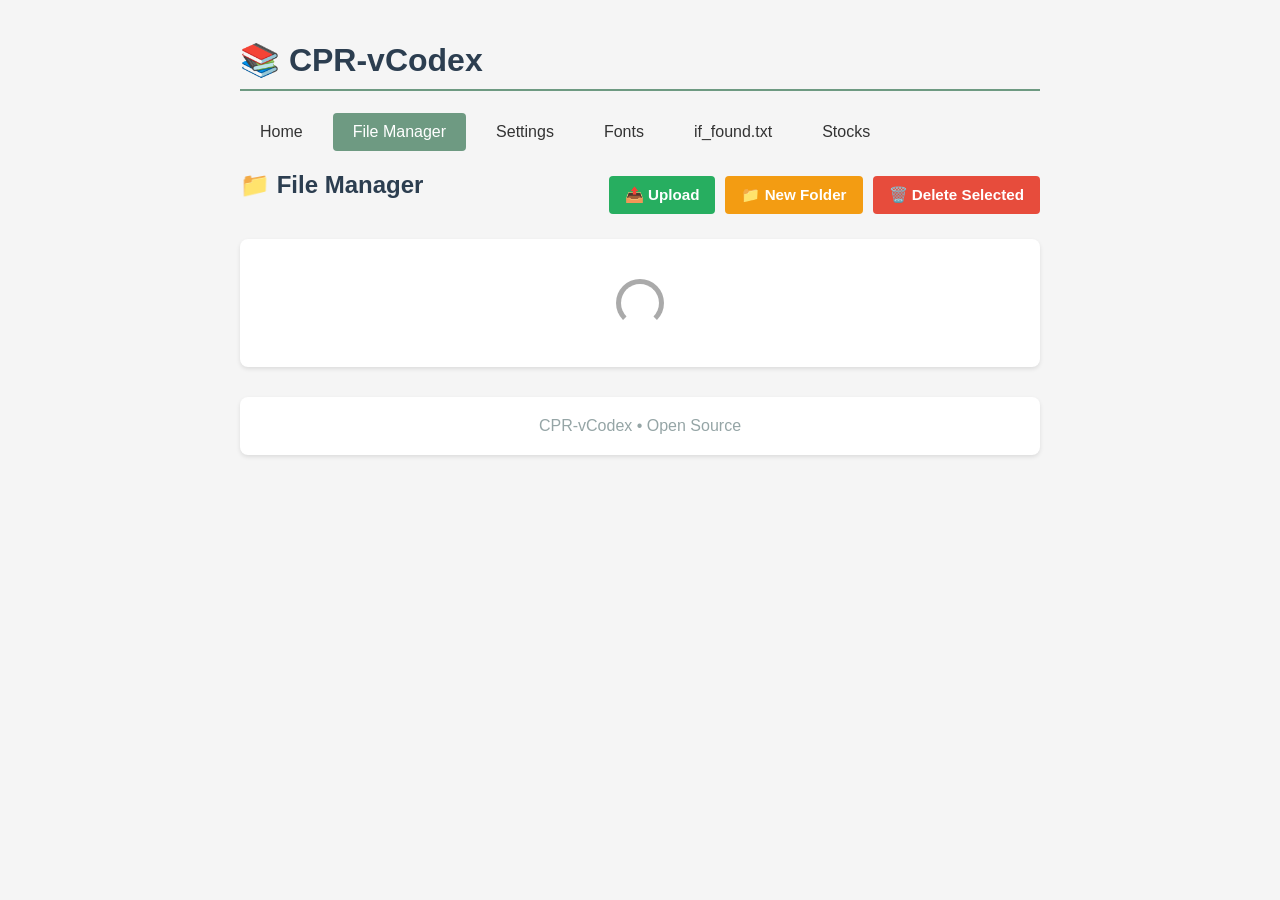
==== commit 11e433b2: "feat(apps): add WebDash viewer, Weather and Stock ticker apps Adds three network apps, each availabl" ====
--- a/src/network/html/FilesPage.html
+++ b/src/network/html/FilesPage.html
@@ -16,6 +16,8 @@
       --accent-color: rgb(110, 154, 130);
       --accent-color-10: rgba(110, 154, 130, 0.1);
       --accent-hover-color: #5a8c73;
+      --plugin-control-bg: #fbfcfb;
+      --plugin-control-border: #aebbb5;
     }
     @media (prefers-color-scheme: dark) {
       :root {
@@ -25,6 +27,8 @@
         --card-bg: #444;
         --label-color: #bdc3c7;
         --border-color: #555;
+        --plugin-control-bg: #393f3c;
+        --plugin-control-border: #7b8781;
         color-scheme: dark;
       }
     }
@@ -52,6 +56,108 @@
       padding: 20px;
       margin: 15px 0;
       box-shadow: 0 2px 4px rgba(0, 0, 0, 0.1);
+    }
+    /* Shared presentation for SD-card plugins mounted in the File Manager.
+       Plugin markup stays portable; the host page owns its visual treatment. */
+    #plugin-container {
+      display: grid;
+      gap: 15px;
+      margin: 15px 0;
+    }
+    #plugin-container .card {
+      margin: 0;
+      border: 1px solid var(--border-color);
+    }
+    #plugin-container h2 {
+      margin-bottom: 8px;
+    }
+    #plugin-container p {
+      line-height: 1.5;
+    }
+    #plugin-container .setting-row {
+      display: grid;
+      grid-template-columns: minmax(0, 1fr) minmax(180px, 280px);
+      align-items: center;
+      gap: 16px;
+      padding: 12px 0;
+      border-bottom: 1px solid var(--border-color);
+    }
+    #plugin-container .setting-name {
+      color: var(--label-color);
+      font-weight: 600;
+    }
+    #plugin-container .setting-control {
+      min-width: 0;
+    }
+    #plugin-container input[type="text"],
+    #plugin-container input[type="password"],
+    #plugin-container input[type="number"],
+    #plugin-container select,
+    #plugin-container textarea {
+      width: 100%;
+      min-height: 38px;
+      box-sizing: border-box;
+      padding: 8px 10px;
+      border: 1px solid var(--plugin-control-border);
+      border-radius: 6px;
+      background: var(--plugin-control-bg);
+      color: var(--font-color);
+      font: inherit;
+      box-shadow: inset 0 0 0 1px rgba(0, 0, 0, 0.04);
+    }
+    #plugin-container textarea {
+      min-height: 96px;
+      resize: vertical;
+    }
+    #plugin-container input:focus-visible,
+    #plugin-container select:focus-visible,
+    #plugin-container textarea:focus-visible {
+      border-color: var(--accent-color);
+      outline: 2px solid var(--accent-color);
+      outline-offset: -1px;
+    }
+    #plugin-container .btn-small {
+      min-height: 36px;
+      padding: 8px 12px;
+      border: 1px solid var(--accent-color);
+      border-radius: 6px;
+      background: var(--accent-color-10);
+      color: var(--accent-color);
+      cursor: pointer;
+      font: inherit;
+      font-size: 0.9em;
+      font-weight: 600;
+    }
+    #plugin-container .btn-small:hover:not(:disabled) {
+      background: var(--border-color);
+    }
+    #plugin-container .btn-add {
+      background: var(--accent-color);
+      color: white;
+    }
+    #plugin-container .btn-add:hover:not(:disabled) {
+      background: var(--accent-hover-color);
+    }
+    #plugin-container button:focus-visible {
+      outline: 2px solid var(--accent-color);
+      outline-offset: 2px;
+    }
+    #plugin-container button:disabled,
+    #plugin-container input:disabled,
+    #plugin-container select:disabled,
+    #plugin-container textarea:disabled {
+      cursor: not-allowed;
+      opacity: 0.55;
+    }
+    #plugin-container hr {
+      margin: 18px 0;
+      border: 0;
+      border-top: 1px solid var(--border-color);
+    }
+    @media (prefers-color-scheme: dark) {
+      #plugin-container .card {
+        box-shadow: none;
+      }
     }
     .page-header {
       display: flex;
@@ -1274,6 +1380,31 @@
         padding: 12px;
         margin: 10px 0;
       }
+      #plugin-container {
+        gap: 10px;
+        margin: 10px 0;
+      }
+      #plugin-container .card {
+        margin: 0;
+      }
+      #plugin-container .setting-row {
+        grid-template-columns: 1fr;
+        gap: 7px;
+        padding: 12px 0;
+      }
+      #plugin-container input[type="text"],
+      #plugin-container input[type="password"],
+      #plugin-container input[type="number"],
+      #plugin-container select,
+      #plugin-container textarea {
+        min-height: 44px;
+        font-size: 16px;
+      }
+      #plugin-container .btn-small {
+        min-height: 48px;
+        padding: 10px 12px;
+        font-size: 1em;
+      }
       .page-header {
         gap: 10px;
         margin-bottom: 12px;
@@ -1556,6 +1687,8 @@
     </div>
   </div>
 </div>
+
+<div id="plugin-container"></div>
 
 <div class="card">
   <p style="text-align: center; color: #95a5a6; margin: 0;">
@@ -1962,6 +2095,9 @@
     // Fetch CrossPoint version
     fetchVersion();
 
+    // Load any SD-hosted plugins that mount on the File Manager page.
+    loadPlugins('files');
+
     // Close modals when clicking overlay - call proper cleanup functions
     document.querySelectorAll('.modal-overlay').forEach(function(overlay) {
       overlay.addEventListener('click', function(e) {
@@ -2078,7 +2214,7 @@
           fileTableContent += `<td><span class="file-icon">📁</span><a href="/files?path=${encodeURIComponent(folderPath)}" class="folder-link">${escapeHtml(file.name)}</a></td>`;
           fileTableContent += '<td><span class="folder-badge">FOLDER</span></td>';
           fileTableContent += '<td>-</td>';
-          fileTableContent += `<td class="actions-col"><div class="action-icon-group"><button class="delete-btn" onclick="openDeleteModal('${file.name.replaceAll("'", "\\'")}', '${folderPath.replaceAll("'", "\\'")}', true)" title="Delete folder">🗑️</button></div></td>`;
+          fileTableContent += `<td class="actions-col"><div class="action-icon-group"><button class="delete-btn" data-action="delete" data-name="${escapeHtml(file.name)}" data-path="${escapeHtml(folderPath)}" data-folder="true" title="Delete folder">🗑️</button></div></td>`;
           fileTableContent += '</tr>';
         } else {
           let filePath = currentPath;
@@ -2099,9 +2235,9 @@
           fileTableContent += file.isEpub ? '<td><span class="epub-badge">EPUB</span></td>' : `<td>${escapeHtml(file.name.split('.').pop().toUpperCase())}</td>`;
           fileTableContent += `<td>${formatFileSize(file.size)}</td>`;
           fileTableContent += `<td class="actions-col"><div class="action-icon-group">`;
-          fileTableContent += `<button class="move-btn" onclick="openMoveModal('${file.name.replaceAll("'", "\\'")}', '${filePath.replaceAll("'", "\\'")}' )" title="Move file">📂</button>`;
-          fileTableContent += `<button class="rename-btn" onclick="openRenameModal('${file.name.replaceAll("'", "\\'")}', '${filePath.replaceAll("'", "\\'")}' )" title="Rename file">✏️</button>`;
-          fileTableContent += `<button class="delete-btn" onclick="openDeleteModal('${file.name.replaceAll("'", "\\'")}', '${filePath.replaceAll("'", "\\'")}', false)" title="Delete file">🗑️</button>`;
+          fileTableContent += `<button class="move-btn" data-action="move" data-name="${escapeHtml(file.name)}" data-path="${escapeHtml(filePath)}" title="Move file">📂</button>`;
+          fileTableContent += `<button class="rename-btn" data-action="rename" data-name="${escapeHtml(file.name)}" data-path="${escapeHtml(filePath)}" title="Rename file">✏️</button>`;
+          fileTableContent += `<button class="delete-btn" data-action="delete" data-name="${escapeHtml(file.name)}" data-path="${escapeHtml(filePath)}" data-folder="false" title="Delete file">🗑️</button>`;
           fileTableContent += `</div></td>`;
           fileTableContent += '</tr>';
         }
@@ -2998,12 +3134,27 @@
 
   // Initialize quality settings handlers
   document.addEventListener('DOMContentLoaded', function() {
-    // Delegated so it survives file-table re-renders (avoids inline onclick with untrusted names).
+    // Delegated so it survives file-table re-renders. Names and paths are
+    // user-controlled text, so they travel as data attributes rather than
+    // being interpolated into inline onclick strings.
     document.getElementById('file-table').addEventListener('click', function(e) {
       const link = e.target.closest('.image-preview-link');
-      if (!link) return;
-      e.preventDefault();
-      openImagePreview(link.getAttribute('href'), link.textContent);
+      if (link) {
+        e.preventDefault();
+        openImagePreview(link.getAttribute('href'), link.textContent);
+        return;
+      }
+      const btn = e.target.closest('[data-action]');
+      if (!btn) return;
+      const name = btn.dataset.name;
+      const path = btn.dataset.path;
+      if (btn.dataset.action === 'move') {
+        openMoveModal(name, path);
+      } else if (btn.dataset.action === 'rename') {
+        openRenameModal(name, path);
+      } else if (btn.dataset.action === 'delete') {
+        openDeleteModal(name, path, btn.dataset.folder === 'true');
+      }
     });
 
     const qualitySlider = document.getElementById('qualitySlider');
@@ -6210,6 +6361,7 @@
 
     xhr.send(formData);
   }
+<!--#include file="shared/PluginHost.js.inc" -->
   hydrate();
 </script>
 </body>
